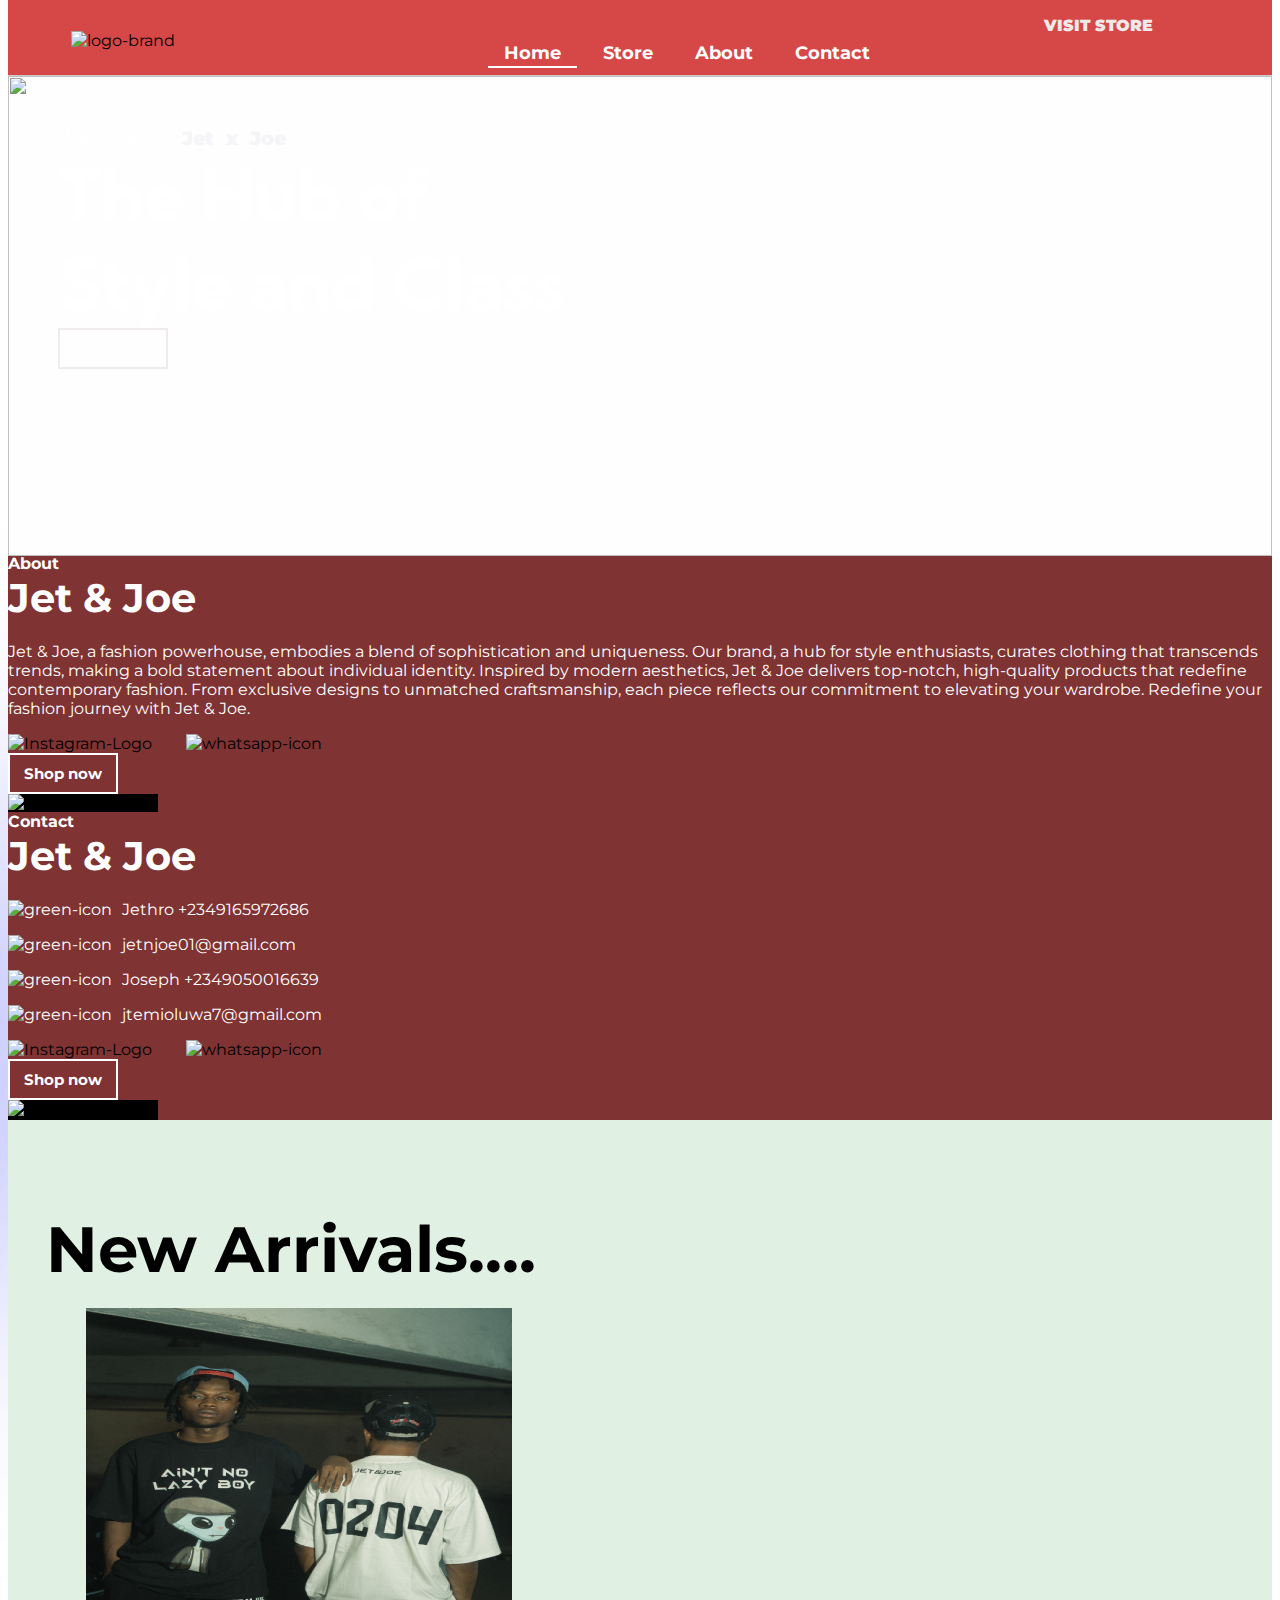
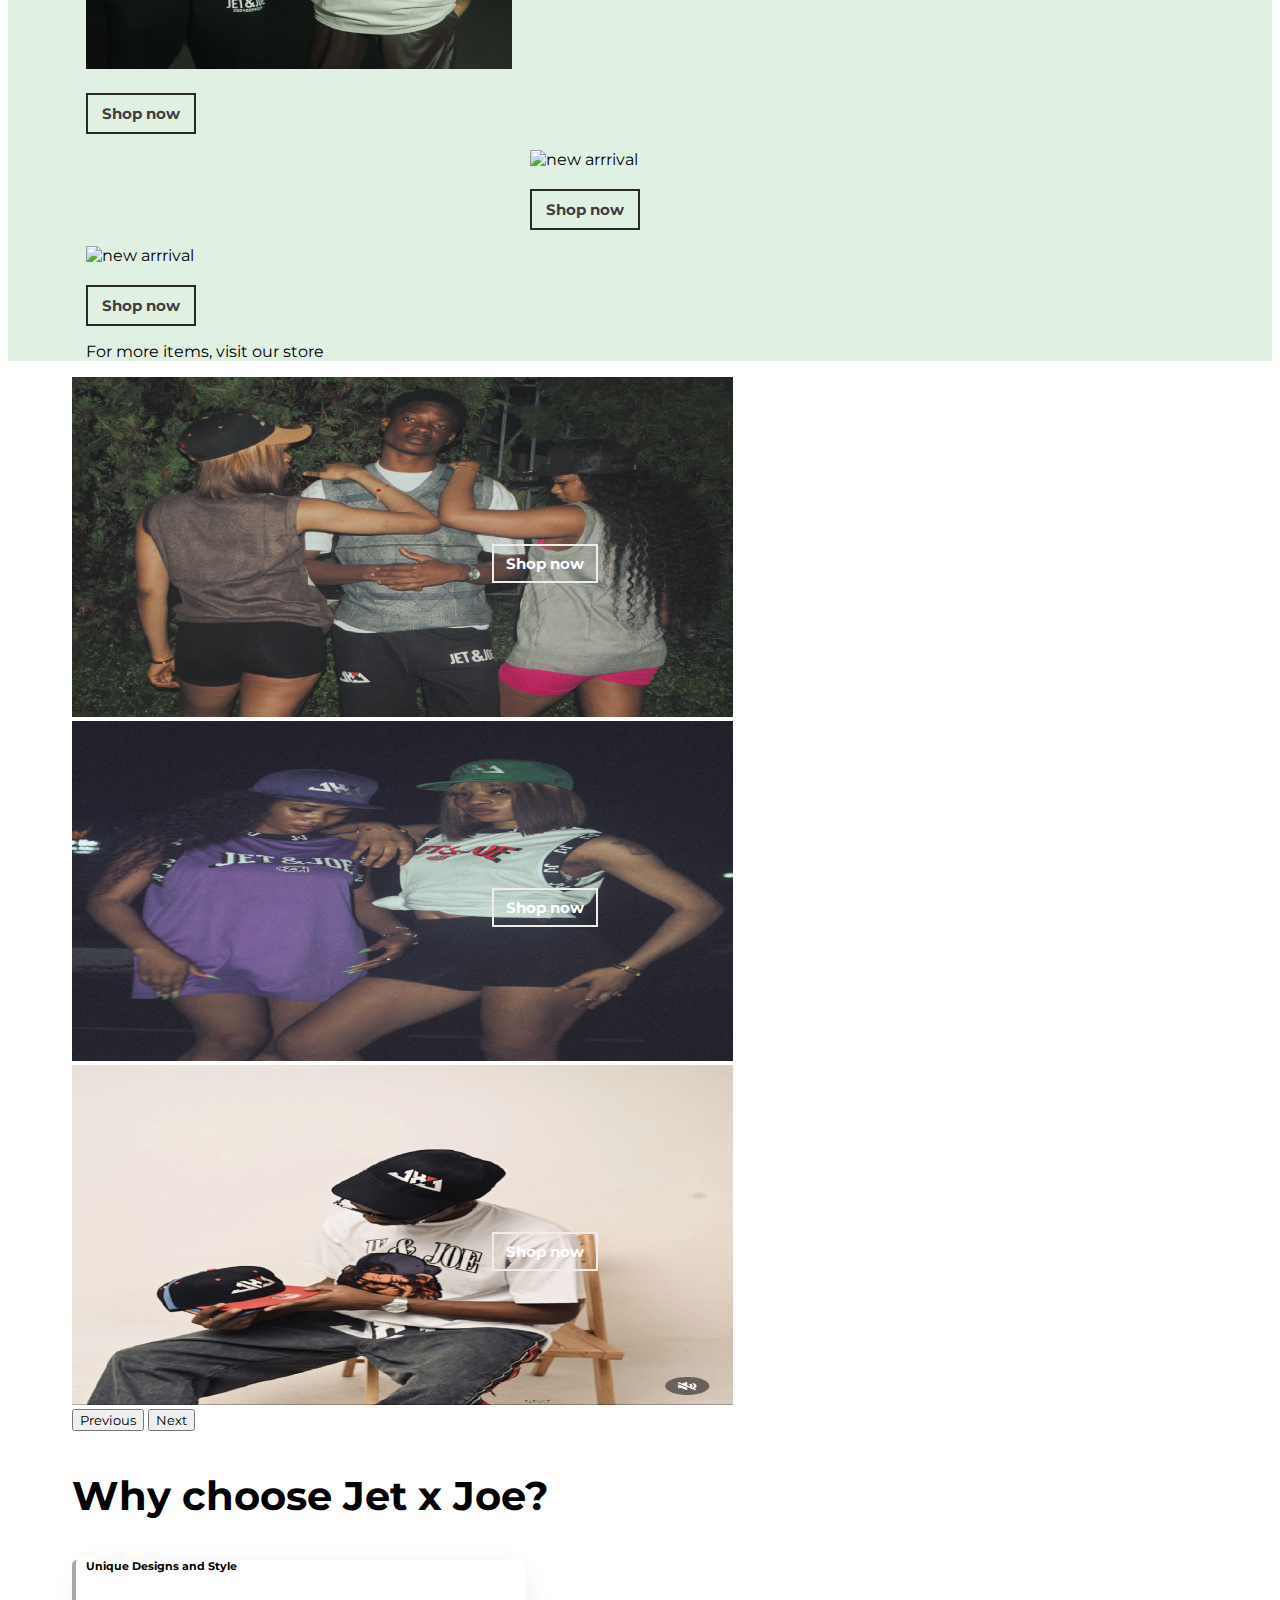
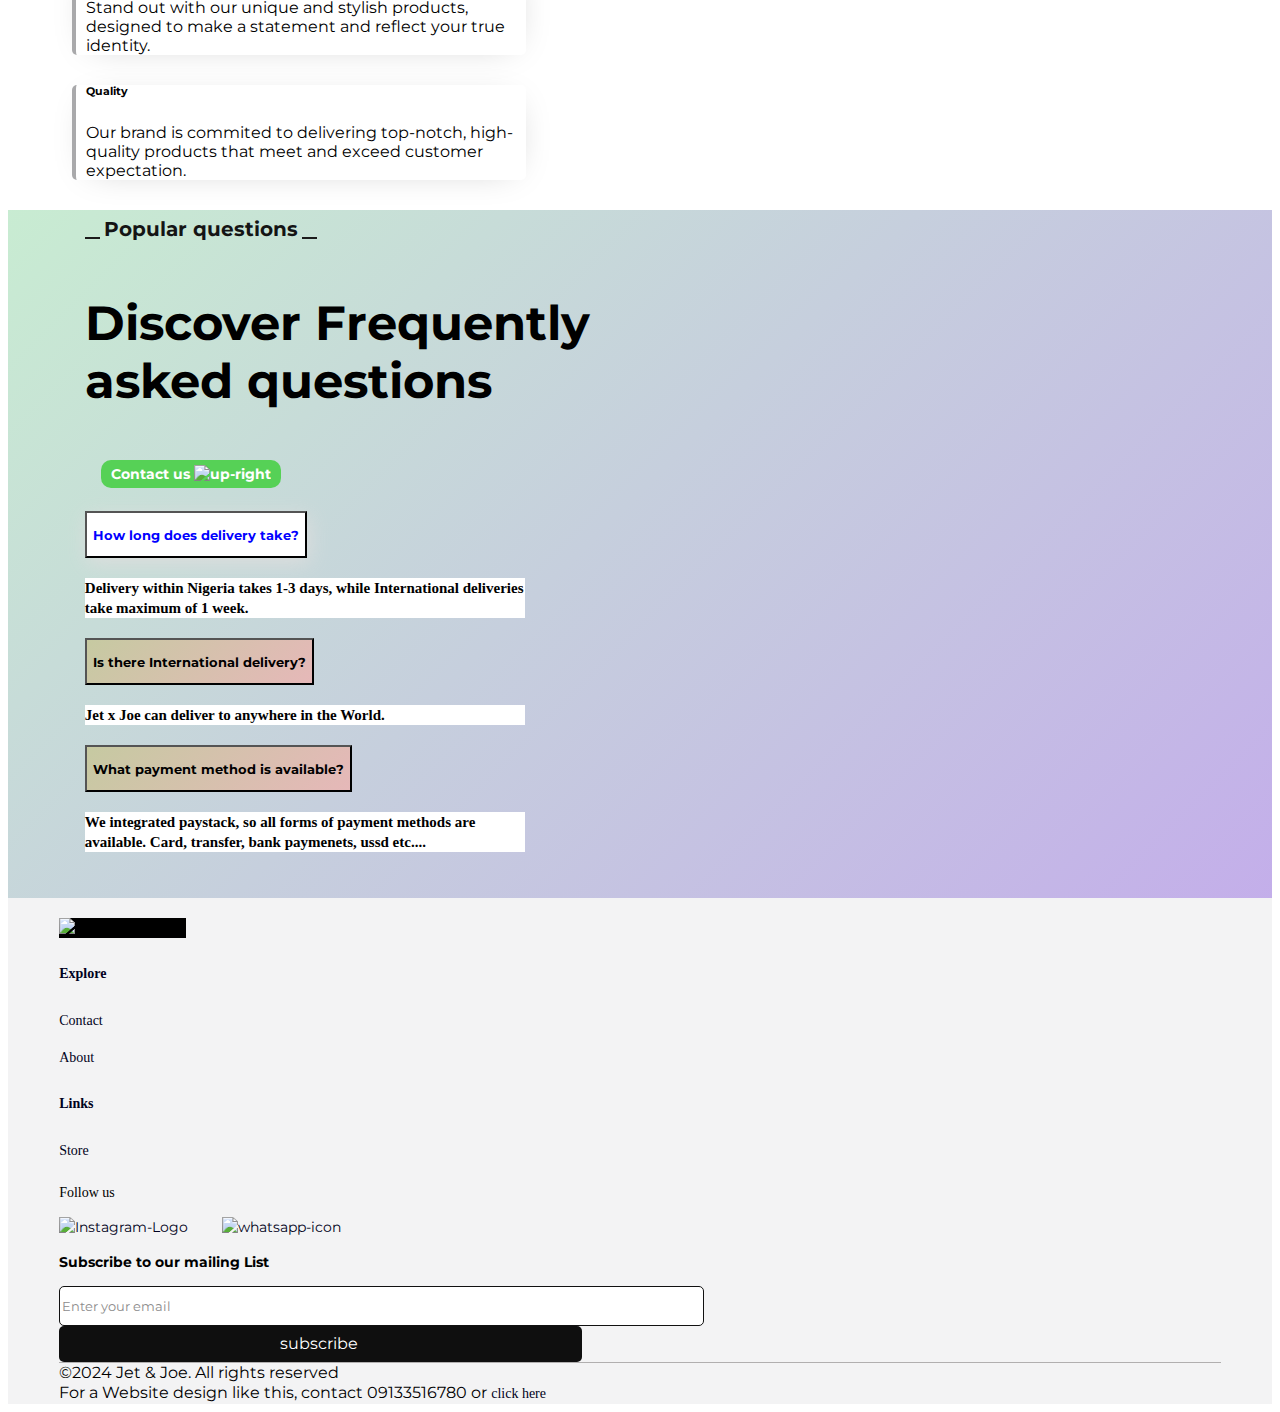
==== index.html @ ef6fa426 "hidden start" ====
<!DOCTYPE html>
<html lang="en">
  <head>
    <meta charset="UTF-8" />
    <meta http-equiv="X-UA-Compatible" content="IE=edge" />
    <meta name="viewport" content="width=device-width, initial-scale=1.0" />
    <title>Jet&Joe</title>
    <link rel="stylesheet" type="text/css" media="screen" href="style.css" />
    <!-- bootstrap file -->
    <link rel="stylesheet" href="css/bootstrap.min.css" />
    <script
		src="https://code.jquery.com/jquery-3.4.1.js"
		integrity="sha256-WpOohJOqMqqyKL9FccASB9O0KwACQJpFTUBLTYOVvVU="
		crossorigin="anonymous"></script>
<script>
function SubForm (){
    $.ajax({
        url:'https://api.apispreadsheets.com/data/b5EZF81CkKPP0Vdn/',
        type:'post',
        data:$("#subscribeformails").serializeArray(),
       	success: function(){
					alert("Form Data Submitted :)")
				},
				error: function(){
					alert("There was an error :(")
				}
    });
}
</script>
    <style>
      .home-nav{
        border-bottom: 2px solid white;
      }
    </style>
    <link href="https://fonts.googleapis.com/css?family=Montserrat:100,200,300,regular,500,600,700,800,900,100italic,200italic,300italic,italic,500italic,600italic,700italic,800italic,900italic" rel="stylesheet" />
    <link
      href="https://fonts.googleapis.com/css2?family=Kumbh+Sans:wght@700&display=swap"
      rel="stylesheet"
    />
  </head>
  
  
  <body class="mx-auto">
    <!-- <div class="button" id="scrollToTopBtn" onclick="scrollToTop()"><img src="images/top (1).png" alt=""></div> -->
   

    <div class="navigation-small overlay-small-screen">
      <div class="sticky-bar">
      <div class=""><button class="cancel-btn"><img src="images/icon-close.svg" class="cancel-icon"></button></div>

        <div><a class="button" id="home-btn" href="index.html"><span class="small-icons"><img src="images/home.png" alt=""></span> Home</a>
        </div>
      <div>                   <a
        class="button"
        id="store-btn"
        href="store.html"
        ><span class="small-icons"><img src="images/fashion.png" alt=""></span> Store</a
      >   </div>
      <div>                   <a
        class="button"
        id="contact-btn"
      
        class="link-nav"
        data-bs-toggle="offcanvas" data-bs-target="#offcanvasWithBothOptions" 
        aria-controls="offcanvasWithBothOptions"
        ><span class="small-icons"><img src="images/contact-us.png" alt=""></span> Contact</a
      ></div>
      <div>                  <a
        href="#offcanvasExample" 
                  aria-controls="offcanvasExample"  data-bs-toggle="offcanvas"
        class="button"
        id="about-btn"
        
        ><span class="small-icons"><img src="images/information.png" alt=""></span> About</a
      ></div>
      <div class="">
        <a href="store.html"><button class="shop-btn-small">Shop now</button></a>
      </div>
      <div class="logo-jet-box">
       <img src="images/logo-jet.png" width="150px"> 
      </div>
     </div>
      


    </div>
    <!--Navbar-->
    <section class="A">
      <nav>
        <div class="nav-container">
          <div class="nav-box">
            <div class="nav-logo">
              <img src="images/logo-jet-nav.png" alt="logo-brand" class="logo-jet-nav">
            </div>
            <div class="nav-collapse">
              <img src="images/menu-button-of-three-horizontal-lines (1).png" alt="logo-brand" class=" button nav-collapse" />
            </div>
            <div class="navigations">
              <!-- <div class="nav-item1">Collections</div> -->
              <div class="nav-item2">
                <a class="link-nav home-nav" href="index.html">Home</a>
              </div>
              <div class="nav-item3">
                <a class="link-nav  " href="store.html">Store</a>
              </div>
              <div class="nav-item4">
                <a class="link-nav"  href="#offcanvasExample" 
                  aria-controls="offcanvasExample"  data-bs-toggle="offcanvas">About</a>
                <!-- <button class="about-button ">About</button> -->
              </div>
              <div class="nav-item5">
               <a  class="link-nav"
               data-bs-toggle="offcanvas" data-bs-target="#offcanvasWithBothOptions" 
               aria-controls="offcanvasWithBothOptions">Contact</a>

                <!-- <button class="contact-button ">Contact</button> -->
              </div>
            </div>
           
            <div class="nav-item6">
              <a class="cart-show-hide blinking-text" id="cart-btn" href="store.html">
               VISIT STORE <img src="images/fashion.png" alt="" class="cart-image" />
              </a>
            </div>
           
            <!-- <div class="small-counter hidden-small-counter"></div>
             <div class="cart-background hidden-cart">
    
      <div class="cart-text">Cart <span class="empty-cart-button button"><img src="images/icon-delete.svg" alt=""> </span></div>
      <div class="cart-line"></div>
      <div class="empty-cart empty-cart-hidden"><span class = "empty-text-add">Your cart is empty</span></div>
      <div class="cart-image-text hidden-cart-selection item-1">
        
       
     

    </div> -->
           
          </div>
        </div>
      </nav>
     
      <!-- main content in first section-->
    </section>
    <section class="BG">
      <img src="images/jet-BG-2 (1).jpg" class="back-img" />
      <section class="main-page">
        <div class="welcome-adress container-fluid">
          <div class="greet mb-0 pb-1 mt-5 pt-3">
            Welcome to <span class="joe-text">Jet x Joe</span>
          </div>
          <div class="brand-detail mb-1">The Hub of</div>
          <div class="brand-detail-2">Style and Class</div>
          <div class="shop-btn-box mt-3">
            <a href="store.html"> <button class="shop-btn">Shop now</button> </a>
          </div>
        </div>
      </section>
    </section>
    <section class="absolute-canvas">
     
      <div
        class="offcanvas offcanvas-start"
        data-bs-scroll="true"
        tabindex="-1"
        id="offcanvasExample"
        aria-labelledby="offcanvasExampleLabel"
      >
       <div class="canva-body2">
        <div class="offcanvas-header">
          <div class="offcanvas-title" id="offcanvasExampleLabel"> <span class="about-about">About</span> <br> <span class="j-j-bold">Jet & Joe</span></div>
          <div       
            class="button-close-about"     
            data-bs-dismiss="offcanvas"
            aria-label="Close"
          ><img  src="images/close.png" alt=""></div>
        </div>
        <div class="offcanvas-body">
          <div>
            <p>
              Jet & Joe, a fashion powerhouse, embodies a 
              blend of sophistication and uniqueness. 
              Our brand, a hub for style enthusiasts, 
              
              curates clothing that transcends trends, 
              
              making a bold statement about individual identity. Inspired by modern 
              aesthetics, Jet & Joe delivers top-notch, high-quality products that redefine contemporary fashion. From exclusive designs to unmatched craftsmanship, each piece reflects our commitment to elevating your wardrobe. Redefine your fashion journey with Jet & Joe.</p>
              <div class="social-logo mb-3">
                <a href="https://www.instagram.com/jetandjoe?igsh=MTlkdDYyYWZyZzFiYQ==" class="button">
                  <img
                    src="images/Instagram.png"
                    class="social-logo1"
                    alt="Instagram-Logo"
                  />
                </a>
                <a href="https://wa.me/message/ZTMRCGOFCWBMM1" class="button">
                  <img
                    src="images/whatsapp.png"
                    width="24px"
                    alt="whatsapp-icon"
                  />
                </a>
              </div>
              <div class="mb-5">
                <a href="store.html"><button class="shop-btn-small-offcanva">Shop now</button> </a>
              </div>
              <div class="logo-jet-box">
                <img src="images/logo-jet.png" width="150px">
          
                
               </div>
            <div>
         
              
             </div>
          
        </div>
       </div>
      </div>
    </section>
    <section class="second-canva">
      <div class="offcanvas offcanvas-start" data-bs-scroll="true" tabindex="-1" id="offcanvasWithBothOptions" aria-labelledby="offcanvasWithBothOptionsLabel">
        <div class="canva-body2">
          <div class="offcanvas-header">
            <div class="offcanvas-title" id="offcanvasExampleLabel"> <span class="about-about">Contact</span> <br> <span class="j-j-bold">Jet & Joe</span></div>

            <div class="button-close-about" data-bs-dismiss="offcanvas" aria-label="Close"><img  src="images/close.png" alt=""></div>
          </div>
          <div class="offcanvas-body">
            <div>
              <div>
         
                <p><span class="green-icon"><img src="images/phone-call.png
                 " width="20px" height="18px" alt="green-icon" class=""></span>Jethro +2349165972686</p>
                 <p><span class="green-icon"><img src="images/gmail.png" width="20px" height="18px" alt="green-icon" class=""></span>jetnjoe01@gmail.com</p>
               </div>
               <div>
            
                 <p><span class="green-icon"><img src="images/phone-call.png
                  " width="20px" height="18px" alt="green-icon" class=""></span>Joseph +2349050016639<link href="https://fonts.googleapis.com/css?family=Montserrat+Subrayada:regular,700" rel="stylesheet" /><link href="https://fonts.googleapis.com/css?family=Montserrat+Subrayada:regular,700" rel="stylesheet" /><link href="https://fonts.googleapis.com/css?family=Montserrat+Subrayada:regular,700" rel="stylesheet" /></p>
                  <p><span class="green-icon"><img src="images/gmail.png" width="20px" height="18px" alt="green-icon" class=""></span>jtemioluwa7@gmail.com</p>
                </div>
             
           </div>
                <div class="social-logo mb-3">
                  <a href="https://www.instagram.com/jetandjoe?igsh=MTlkdDYyYWZyZzFiYQ==" class="button">
                    <img
                      src="images/Instagram.png"
                      class="social-logo1"
                      alt="Instagram-Logo"
                    />
                  </a>
                  <a href="https://wa.me/message/ZTMRCGOFCWBMM1" class="button">
                    <img
                      src="images/whatsapp.png"
                      width="24px"
                      alt="whatsapp-icon"
                    />
                  </a>
                </div>
                <div class="mb-5">
                 <a href="store.html"> <button class="shop-btn-small-offcanva">Shop now</button></a>
                </div>
                <div class="logo-jet-box">
                  <img src="images/logo-jet.png" width="150px">
            
                  
                 </div>
              <div>
           
                
               </div>
            
          </div>
          </div>
        </div>
      </div>
    </section>
    
    
    <!-- content on the services of the brand-->
    <section class="C">
      <div class="container-fluid">
        <div class="row">
          
         
          <div class="col-md-12 text-start gy-2">
            <h3 class="gap">New Arrivals....</h3>
          </div>
          <div class="new-arrivals">
            <figure class="suites">
              <div class="row gy-2">
                <div class="col-md-4 col-sm-6 col-12">
                 
                 <span class="imgwrap">
                    <a href="#">
                      <img class="rooms img-fluid" src="images/DSC_0499 (1).png" alt="new arrrival">
                    </a>
                      <br>
                    <p class="shirt-name text-center">
                         <!-- Alien Invasion -->
                     <!-- <br> -->
                     <span class="state">
                      <div class="text-center">
                        <a href="store.html"><button class="shop-btn-small">Shop now</button></a>
                      </div>
                     </span> 
                    </p>
                  </span>
                </div>
                <div class="col-md-4 col-sm-6 col-12 mx-auto">
                  
                  <div class="new-box">
                   <div class="wrapper">
                    <span class="imgwrap">          
                      <a href="store.html">
                        <img class="rooms img-fluid" src="images/DSC_0475.png" alt="new arrrival">
                      </a>
                        <br>
                      <p class="shirt-name text-center">
                        
                          <!-- Jungle King Print -->
                        
                       <!-- <br> -->
                       <span class="state">
                        <div class="text-center">
                          <a href="store.html"><button class="shop-btn-small">Shop now</button></a>
                        </div>
                       </span>
                     </p>
                    </span>
                   </div>
                  </div>
                </div>
               <div class="col-md-4 col-sm-6 col-12">
                 
                  <span class="imgwrap">
                    <a href="#">
                      <img class="rooms img-fluid" src="images/DSC_0435.png" alt="new arrrival">
                    </a>
                      <br>
                    <p class="shirt-name text-center">
                      
                        <!-- Made In IB -->
                      
                        <!-- <br> -->
                        <span class="state">
                          <div class="text-center">
                            <a href="store.html"><button class="shop-btn-small">Shop now</button></a>
                          </div>
                         </span>
                    </p>    
                  </span>
                </div>
                <div class="col-md-12 text-center">For more items, visit our <a href="">store</a></div>
                <div class="blur"><span class=blur4></span></div>
               
             
            </figure>
            
          </div>
          
        
        </div>
      </div>

    </section>

    <!-- content on reasons to choose buisness-->
    <section class="D">
      <div class="container-fluid">
        <div class="row pt-5">
          <div class="col-md-6 col-lg-6 text-center">
            <div
              id="carouselExampleAutoplaying"
              class="carousel slide"
              data-bs-ride="carousel"
            >
              <div class="carousel-inner">
                <div class="carousel-item active">
                  <img
                    src="images/IMG_0036.png"
                    class="slide-preview d-block w-100"
                    alt="..."
                  />
                  <a href="store.html"> <button class="overlay-shop-btn">Shop now</button> </a>
                </div>
                <div class="carousel-item">
                  <img
                    src="images//IMG_0018.png"
                    class="slide-preview d-block w-100"
                    alt="..."
                  />
                  <a href="store.html"> <button class="overlay-shop-btn">Shop now</button> </a>
                </div>
                <div class="carousel-item">
                  <img
                    src="images//IMG_1039 (2).png"
                    class="slide-preview d-block w-100"
                    alt="..."
                  />
                  <a href="store.html"> <button class="overlay-shop-btn">Shop now</button> </a>
                </div>
              </div>
              <button
                class="carousel-control-prev"
                type="button"
                data-bs-target="#carouselExampleAutoplaying"
                data-bs-slide="prev"
              >
                <span
                  class="carousel-control-prev-icon"
                  aria-hidden="true"
                ></span>
                <span class="visually-hidden">Previous</span>
              </button>
              <button
                class="carousel-control-next"
                type="button"
                data-bs-target="#carouselExampleAutoplaying"
                data-bs-slide="next"
              >
                <span
                  class="carousel-control-next-icon"
                  aria-hidden="true"
                ></span>
                <span class="visually-hidden">Next</span>
              </button>
            </div>
          </div>
          <div class="col-md-6 col-lg-6 align-self-center">
      
            <div class="whyy">
              <h3 class="why-choose">Why choose Jet x Joe?</h3>
            </div>
            <div class="experienced">
              <h6 class="ex">Unique Designs and Style</h6>
              <div class="dev-details">
                Stand out with our unique and stylish products, designed to make
                a statement and reflect your true identity.
              </div>
            </div>
            <div class="experienced">
              <h6 class="ex">Quality</h6>
              <div class="dev-details">
                Our brand is commited to delivering top-notch, high-quality
                products that meet and exceed customer expectation.
              </div>
            </div>
          </div>
        </div>
      </div>
    </section>
    <!-- popular questions and Sub-content for section E-->
    <section class="E">
      <div class="container-fluid">
        <div class="row mt-5 pt-2">
          <div class="col-md-6 text-center">
            <div class="">
              <span class="line2"></span>
              <h5 class="spec">Popular questions</h5>
              <span class="line2"></span>
            </div>
            <div class="">
              <h3 class="discover">
                Discover Frequently <br />asked questions
              </h3>
            </div>
            <div class="">
             <a href=""

               class="link-nav"
               data-bs-toggle="offcanvas" data-bs-target="#offcanvasWithBothOptions" 
              aria-controls="offcanvasWithBothOptions">
              <button type="button" class="contact-btn">
                Contact us
                <img
                src="images/arrow-narrow-up-right.png"
                alt="up-right"
                class="up-right-png"
                />
              </button>
            </a>
            </div>
          </div>
          <!--  acccordions-->
          <div class="col-md-6 col-sm-12 pt-4">
            <div class="accordion accordion-flush" id="accordionFlushExample">
              <div class="accordion-item border-bottom-0">
                <h2 class="accordion-header" id="flush-headingOne">
                  <button
                    class="accordion-button show rounded"
                    type="button"
                    data-bs-toggle="collapse"
                    data-bs-target="#flush-collapseOne"
                    aria-expanded="false"
                    aria-controls="flush-collapseOne"
                  >
                    How long does delivery take?
                  </button>
                </h2>
                <div
                  id="flush-collapseOne"
                  class="accordion-collapse collapse show"
                  aria-labelledby="flush-headingOne"
                  data-bs-parent="#accordionFlushExample"
                >
                  <div class="accordion-body">
                    Delivery within Nigeria takes 1-3 days, while International
                    deliveries take maximum of 1 week.
                  </div>
                </div>
              </div>
              <div class="accordion-item border-bottom-0">
                <h2 class="accordion-header" id="flush-headingTwo">
                  <button
                    class="accordion-button collapsed rounded"
                    type="button"
                    data-bs-toggle="collapse"
                    data-bs-target="#flush-collapseTwo"
                    aria-expanded="false"
                    aria-controls="flush-collapseTwo"
                  >
                    Is there International delivery?
                  </button>
                </h2>
                <div
                  id="flush-collapseTwo"
                  class="accordion-collapse collapse"
                  aria-labelledby="flush-headingTwo"
                  data-bs-parent="#accordionFlushExample"
                >
                  <div class="accordion-body">
                    Jet x Joe can deliver to anywhere in the World.
                  </div>
                </div>
              </div>
              <div class="accordion-item border-bottom-0">
                <h2 class="accordion-header" id="flush-headingThree">
                  <button
                    class="accordion-button collapsed rounded"
                    type="button"
                    data-bs-toggle="collapse"
                    data-bs-target="#flush-collapseThree"
                    aria-expanded="false"
                    aria-controls="flush-collapseThree"
                  >
                    What payment method is available?
                  </button>
                </h2>
                <div
                  id="flush-collapseThree"
                  class="accordion-collapse collapse"
                  aria-labelledby="flush-headingThree"
                  data-bs-parent="#accordionFlushExample"
                >
                  <div class="accordion-body">
                    We integrated paystack, so all forms of payment methods are available. Card, transfer, bank paymenets, ussd etc....
                  </div>
                </div>
              </div>
       
            </div>
          </div>
        </div>
      </div>
    </section>
  
    <footer>
      <div class="container-fluid">
        <div class="mud row pt-5">
          <div class="col-md-3 col-sm-4 col-4 align-self-start">
            <img
              src="images/logo-jet.png"
              alt="companylogo"
              class="jet-logo-footer"
            />
          </div>
          <div class="col-md-3 col-sm-3 col-3">
            <p>
              <a class="explore" href="#">Explore</a>
            </p>
            <p>
              <a href="">Contact</a>
            </p>
            <p>
              <a   href="#offcanvasExample" aria-controls="offcanvasExample" data-bs-toggle="offcanvas" >About</a>
            </p>
            <!-- href="#offcanvasExample" 
            aria-controls="offcanvasExample"  data-bs-toggle="offcanvas"
  class="button"
  id="about-btn" -->
           
          </div>
          <div class="mud2 col-md-2 col-sm-3 col-3">
            <p>
              <a class="explore" href="#">Links</a>
            </p>
            <p>
              <a href="store.html">Store</a>
            </p>
          
          </div>
          <div class="col-md-4">
            <p class="follow-us">Follow us</p>
            <div class="social-logo mb-5">
              <a href="https://www.instagram.com/jetandjoe?igsh=MTlkdDYyYWZyZzFiYQ==" class="button">
                <img
                  src="images/Instagram.png"
                  class="social-logo1"
                  alt="Instagram-Logo"
                />
              </a>
              <a href="https://wa.me/message/ZTMRCGOFCWBMM1" class="button">
                <img
                  src="images/whatsapp.png"
                  width="24px"
                  alt="whatsapp-icon"
                />
              </a>
            </div>
            <div class="subscribe form">
              <p class="sub-news">Subscribe to our mailing List</p>
              <form id="subscribeformails">
                <div class="input-group">
                  <input
                  name="subscriber-mail"
                    type="email"
                    class="email-for-deals"
                    id="enter-email"
                    placeholder="Enter your email"
                  />
                </div>
              </form>
              <button  class="subscription-button mt-2" onclick="SubForm()">
                subscribe
              </button>
            </div>
          </div>
          <div class="col-md-12 text-center mt-5">
            <div class="copyright py-3">
              &copy;2024 Jet & Joe. All rights reserved <br>
              For a Website design like this, contact 09133516780 or <a href="https://wa.me/message/QYELHNXF2RFDA1">click here</a>
            </div>
          </div>
        </div>
      </div>
    </footer>
    <script src="main.js"></script>
    <script src="js/bootstrap.bundle.min.js"></script>
  </body>
</html>
---- style.css ----
@import url("https://fonts.googleapis.com/css2?family=Rubik&display=swap");
@import url(https://fonts.googleapis.com/css?family=Montserrat:100,200,300,regular,500,600,700,800,900,100italic,200italic,300italic,italic,500italic,600italic,700italic,800italic,900italic);

*{
    font-family: 'montserrat';
}
body{
    
    position: relative;
    max-width: 1800px;
    height: auto;
    overflow-x: hidden;
    background-color: rgb(255, 255, 255);
    margin-top: 0px;
    /* margin-left: auto; */
    /* margin-right: auto; */
    /* justify-content: center; */
}
header{
    /* margin-bottom: 20px; */
    /* z-index: 1000; */
    
}
.logo-jet-nav{
    height: 30px;
}
header.two{
    margin-bottom: 20px;
    z-index: 1000;
    
}

.navbar-toggler-icon {
   display: none;
}
.navbar-toggler{
    background-image: none;
    margin-right: 20px;
    outline: none!important;
}

.jet-logo-footer{
    width: 100px;
    background-color: black;
    margin-top: 20px;
}

section.A{
    height: auto;
    position: sticky;
    top: 0px;
   z-index: 1000;
   padding-top: 5px;
   background-color: rgb(214, 72, 72);
   /* background-image: url(images/jet-BG-top.jpg); */
   background-size: cover;
   background-position: 1px;
   background-repeat: no-repeat;
}
.back-img{
    position: absolute;
    height: 480px;
    width: 100%;
}
section.BG{
    position: relative;
    width: 100%;
    height: 480px;
    background-color: rgb(255, 254, 254);
z-index: 1;
}
/* .main-header{
    background-color: red;
    width: 20px;
    height: 20px;
    z-index: 1000000;
} */
.main-page{
position: absolute;
    background-color: transparent;
    width: 100%;
    /* height: 20px; */
    z-index: 1000000;
    padding-left: 50px;
    padding-top: 50px;

    /* padding-left: 12vw; */
    /* padding-right: 8vw; */
    /* background-image: ; */
  
  /* background-color: rgb(19, 18, 18) */
}
.greet{
    font-weight: bold;
    font-size: 1.2rem;
    font-family: 'Kumbh Sans', sans-serif;
    color: white;
    word-spacing: 6px;
}
.brand-detail-2,.brand-detail{
    font-weight: bolder;
    font-size:4.5rem;
    font-family: 'Kumbh Sans', sans-serif;
    color: white;


}
.joe-text{
    color: #f5f5f8;
    font-weight: bolder;
}
.carousel-item{
    position: relative;
}
.carousel-inner{
    border-radius: 10px;

}
.shop-btn-small{
    padding: 9px 14px;
    font-size: 15px;
    font-weight: bold;
    border: 2px solid rgb(43, 42, 42);
    color: rgb(63, 61, 61);
    background-color: transparent ;
    transition: 0.5s ease-in-out;


}
:hover.shop-btn-small{
    padding: 9px 14px;
    font-size: 15px;
    font-weight: bold;
    border: 2px solid rgb(43, 42, 42);
    color: rgb(255, 255, 255);
    background-color: rgb(22, 22, 22) ;
    transition: 0.5s ease-in-out;


}
.shop-btn-small-offcanva{
    padding: 9px 14px;
    font-size: 15px;
    font-weight: bold;
    border: 2px solid rgb(255, 253, 253);
    color: rgb(255, 254, 254);
    background-color: transparent ;
    transition: 0.5s ease-in-out;


}
:hover.shop-btn-small-offcanva{
    padding: 9px 14px;
    font-size: 15px;
    font-weight: bold;
    border: 2px solid rgb(255, 253, 253);
    color: rgb(15, 15, 15);
    background-color: white ;
    transition: 0.5s ease-in-out;


}
.shop-btn{
    padding: 9px 14px;
    font-size: 15px;
    font-weight: bold;
    border: 2px solid rgb(241, 236, 236);
    color: white;
    background-color: transparent ;
    transition: 0.5s ease-in-out;


}
.shop-btn:hover{
    padding: 9px 14px;
    font-size: 15px;
    font-weight: bold;
    border: 2px solid rgb(241, 236, 236);
    color: rgb(53, 55, 206);
    background-color:white ;
    transition: 0.3s ease-in;

}
/* .main-header{
    opacity: 0.9;

} */
.blur1{
/* Ellipse 1 */

position: absolute;
width: 465px;
height: 400px;
left: -166px;
top: 60px;

background: rgba(64, 70, 255, 0.35);
filter: blur(150px);
z-index: -10;

}
.blur2{
    /* Ellipse 2 */

position: absolute;
width: 305px;
height: 465px;
right: 20px;
top: -45px;

background: rgba(64, 70, 255, 0.35);
filter: blur(150px);
z-index: -10;
}
.blur4{
    /* Ellipse 1 */
    
    position: absolute;
    width: 465px;
    height: 400px;
    left: -166px;
    top:855px ;
    background: rgba(64, 70, 255, 0.35);
    filter: blur(150px);
    z-index: -10;
    
    }
    .blur3{
        /* Ellipse 1 */
        
        position: absolute;
        width: 465px;
        height: 400px;
        left: -166px;
        top:655px ;
        background: rgba(64, 70, 255, 0.35);
        filter: blur(150px);
        z-index: -10;
    }    
    .blur5{
        /* Ellipse 1 */
        
        position: absolute;
        width: 465px;
        height: 400px;
        left: -166px;
        top:1500px ;
        background: rgba(64, 70, 255, 0.35);
        filter: blur(150px);
        z-index: -10;
        
        }

    




.navbar-brand{
    padding-left: 30px;
}
.navbar-toggler-icon-box{
    background-color: transparent;
    border: none;
}
.navigation-small{
    display: none;
    position: absolute;
    width: 200px;
    height: 100%;
    background-color: rgb(168, 35, 35);
    z-index: 1000000;
    padding-left: 20px;
    transition:  0.1s;

    /* transition: 10s ease */
}
.contact-btn{
    background-color: rgb(86, 209, 86);
    padding: 5px 10px;
    color: white;
    border: transparent;
    border-radius: 10px;
    font-size: 14px;
    font-weight: bold;
}
.sticky-bar div{
    margin-top: 15px;

}
.logo-jet-box{
    background-color: black;
width: 150px;
}
.cancel-btn{
    background-color: transparent;
    border: none;
}
.sticky-bar{
    position: sticky;
    top: 20px;
    /* z-index: 100000;
    height: 100%;
    width: 200px;
    background-color: rgb(255, 251, 251); */

  }
  .sticky-cart{
    position: sticky;
    top: 50px;
    background-color: red;
    /* height: 30%; */
    /* z-index: 100000;
    height: 100%;
    width: 200px;
    background-color: rgb(255, 251, 251); */

  }

.navbar-toggler{
    /* background-color: transparent; */
    /* border: 2px solid white; */
    color: white;
}
.navbar{
  
    background-color:rgb(194, 193, 193);
    background-image: url('images/jet-BG-top.jpg'); /* Replace with the path to your image */
    background-size:cover; /* Adjusts the size to cover the entire container */
    background-position:1px; /* Centers the background image */
    background-repeat: no-repeat;
    /* padding-top: 20px; */
    /* padding-left: 8vw; */
    /* padding-right: 8vw; */
    /* box-shadow: 3px 4px 36px -17px rgba(0, 0, 0, 0.25); */
    /* border-radius: 70px; */
    z-index: 1000;
}
.nav-item{
    padding-right: 40px;
    margin-left: 10px;
    

}

.navbar-nav a.nav1 {
    color: rgb(255, 255, 255);
    font-weight:500;
    font-size:large;
}
.navbar-nav a{
    color: rgb(255, 255, 255);
    font-weight:500;
    font-size:large;
    border-bottom: 2px solid transparent;
    
}
#home-btn,#store-btn,#about-btn,#contact-btn{
    /* color: rgb(255, 255, 255);
    font-weight:500;
    font-size:large; */
    border-bottom: 2px solid transparent;
    color: white;
    transition: 0.5s ease;
    

}
#home-btn:hover,#store-btn:hover,#about-btn:hover,#contact-btn:hover{
    /* color: rgb(255, 255, 255);
    font-weight:500;
    font-size:large; */
    border-bottom: 2px solid white;
    color: white;
    transition: 0.5 ease;
    

}
.offcanvas-header{
    margin-bottom: -15px !important;
    margin-top: -2px !important;

}
.no-blue{
    text-decoration: none !important;
}


.collapses{
}

.cart-naira-box{
    display: flex;
}
.cart-show-hide{
    background-color: transparent;
    border: none;
}
.naira-box{
    margin-right: 20px;
}
.cost-total{
    font-weight: bolder;
    font-size: 22px;
    color: white;
    /* margin-top: 5px; */
    position: relative;
    top: 4px;
}
.illustration{
    z-index: 999;
}


.talk{   
    color: white;
    background-color: #4046FF;
    border-radius: 5px;
    font-size: small;
    font-weight: 600;
    border: none;
    padding: 8px 17px ;
    font-family:Arial, Helvetica, sans-serif;
    transition: 0.5s ease-in-out;
    margin-right: 25px;
}
.talk:hover{
    background-color: rgb(53, 53, 163);
    transition: 0.3s ease-in-out;
}
.mad{
    max-width: 546px;
}
.sevice-btn{
    display: inline;
}
.about-the-buisness{   
    color: white;
    background-color: #0d6efd; 
    font-weight: 400;
    font-family:Arial, Helvetica, sans-serif;
    transition: 0.5s ease-in-out;
    border: 1px solid #0d6efd;;
    height: 41px;
    border-radius: 4px;
    padding: 10px;
    font-size: 14px;
}


.about-the-buisness:hover{
    background-color: #0d6efd;
    transition: 0.3s ease-in-out;
    color: white;
    border: 2px solid #0d6efd;
    padding: 10px;

}


.about-the-buisness2{   
    color: #252525;
    background-color: rgb(251, 251, 255);
    border-radius: 5px;
    font-size: 14px;
    font-weight: 400;
    font-family:Arial, Helvetica, sans-serif;
    transition: 0.5s ease-in-out;
    padding: 10px;
    height: 41px;
    border: 1px solid #4A4A4A;  
}
.about-the-buisness2:hover{
    background-color: #0d6efd;
    transition: 0.3s ease-in-out;
    color: white;
    border: 1px solid #0d6efd;
}
.green-icon{
    margin-right: 10px;
}

/* review page*/
.main-about-service{
    margin-bottom: 100px;
}




/*about us page*/

.small-icons{
    position: relative;
    bottom: 2px;
}
section.team-members{
    margin-left: 5vw;
    margin-right: 5vw;
    margin-bottom: 5vw;
}

.figure-caption{
   background-color:#EEEFFF;
   
   
   border-radius: 0px 0px 8px 8px;
}
.figure-img{
    width: 80%;
}
.center-arrival{
    height: 280px;
    width: 100%;
    /* width: 300px; */
}
.counter-value{
    margin: 0px 10px;
    padding-top: 5px;
}
.price-add-to-cart{
    display: flex;
    justify-content: space-evenly
}
.minus-plus-background{
    display: flex;
    background-color: hsl(223, 64%, 98%);
    height: 35px;
    border-radius: 10px;
    justify-content: center;

}
@keyframes blink {
    0% { color: red; }
    25% { color: blue; }
    50% { color: green; }
    75% { color: orange; }
    100% { color: purple; }
  }

  .blinking-text {
    animation: blink 2s infinite;
  }


p.shirt-name{
    position: relative;
    top: 10px;
    font-weight: bold;
    font-size: 20px;
    color: rgb(24, 23, 23);
}
.minus-mark,.add-mark{
    width: 2rem;
    padding: 3px 0px;
    background-color: transparent;
    border: none;
}
.counter-num{
    margin: 0px 10px;
    padding-top: 5px;
    color: black;
    font-size: medium;
}
figcaption.figure-caption{
   color: rgb(0, 0, 0); 
   font-family: Nunito;
   font-size: 20px;
   font-weight: 700;
   line-height: 30px;
   letter-spacing: 0em;
}
.senior-consult{
font-family: Nunito;
font-size: 18px;
font-weight: 500;
line-height: 28px;
letter-spacing: 0em;
text-align: center;
color: #B0B0B0;


}
img.figure-img{
    margin-bottom: 0;
}

section.F{
    height: auto;
    padding-top: 40px;
    padding-left: 8vw;
    padding-right: 8vw;
    
}
/*end of review page*/
/*start of teams page*/

.cart-text{
    /* height: 13px; */
    margin-bottom: 25px;

}
.inner44{
    display: flex;
    margin-top: 10px;
    justify-content: center;
}
.nav-container{
    width: 100%;
}
.nav-box{
    position: relative;
    display: flex;
    width: 100%;
    /* max-width: 1400px; */

    height: 40px;
    /* justify-content: center; */
    align-items: center;
    border-bottom: 1px solid rgb(206, 203, 203);
    padding-bottom: 15px;
    padding-top: 15px;

}
.nav-item6{
    position: absolute;
    left: 82%;
    top: 15%;

}
.nav-item7{
    position: absolute;
    left: 93%;
    top: 13%;


}
.nav-item77{
    position: absolute;
    left: 92%;
    top: 15%;


}
.price-total-show{
    position: relative;
    top: 3px;
}
.navigations{
    position: absolute;
    display: flex;
    left: 18%;
    bottom: 10%;
    margin-left: 20%;
    /* padding-bottom: 10px; */
}
.navigations div {
    color: rgb(53, 52, 51);
    margin-right: 10px;
    font-weight: bold;
    cursor: pointer;
}
.nav-logo{
    position: absolute;
    left: 5%;

}
.item-1{
    display: none;
}
.item-2{
    display: none;
}
.item-3{
    display: none;
}
.cart-background{
    display: none;
}
.cart-background{
    position: absolute;
    width: 350px;
    /* min-height: 10rem; */
    /* height:fit-content; */
    /* height: 100%; */

    top: 40px;
    right: 0%;
    background-color: rgb(250, 245, 245);
    box-shadow: 2px 5px 20px rgb(184, 182, 182);
    padding: 0.4rem 0rem 0rem 0.4rem;
    z-index: 5;

}
.cart-show-hide{
    background: transparent;
    border: none;
    color: rgb(240, 233, 233);
    font-weight: 900;
}
:hover.cart-show-hide{
    color: green;
}


.cart-image-text{
    /* position: relative; */
    display: flex;
    margin-bottom: 10px;

    /* margin-top: 30px; */
    /* width: 100%; */
}
div.inner3 span {
    margin-right: 5px;
    font-size: 13.5px;
    font-weight: bold;
}
.inner1{
    /* position: absolute; */
    width: 25%;
    
    
}
.inner2{
    width: 70%;

    font-size: 14px;
    font-weight: bold;

    /* left: 25%; */
    /* position: absolute; */
}
.empty-cart-hidden{
    display: none;
}
/* .sticky-cart-box{
    position: sticky !important;
    top: 10px;
} */
.inner3{
    /* position: absolute; */
    /* top: 20px; */
    /* left: 25%; */
    /* position: relative; */
    /* right: 2px; */
    /* top: 15px; */
    color: rgb(61, 61, 60);

}
.cart-image-text-women{
    /* position: relative; */
    display: flex;
}
.cart-line{
    position: absolute;
    width: 350px;
    right: 0px;
    top: 35px;
    height: 1px;
    background-color: rgb(206, 203, 203);
}
.hidden-cart{
    /* display: none; */
}
.empty-cart{
    font-size: 12px;
    position: absolute;
    /* top: 50%; */
    /* left: 30%; */
    height: 30px;
    width: 200px;
}
.empty-text-add{
    position: absolute;
    left: 40%;
    z-index: 9;
}

/*end of teams page*/
/*blog page*/
section.brand-rep{
    background-image:url(./images/Group\ 2607353\ \(1\).png);
    background-position: center;
    background-repeat: no-repeat;
    background-size: cover;
    padding-bottom: 70px;
    padding-left: 3vw;
    padding-right: 3vw;
}



section.B{
    padding-left: 1vw;
    margin-top: 4vw;
    background-color: rgb(255, 255, 255);
}
@keyframes blink {
    0% { opacity: 1; }
    50% { opacity: 0; }
    100% { opacity: 1; }
  }

  #IconChangeColor {
    animation: blink 2s infinite; /* Blinking animation with a 1-second duration, repeating infinitely */
  }
span.line2{
    width: 15px;
    height: 2px;
    border-top: 2px solid rgb(27, 27, 27);
    display: inline-block;
    margin-bottom: 0px;
}
.back-image{
    position: absolute;
    width: 40px;
    height: 40px;
    background-color: transparent;
    border: 0px;
}
.imagePointer{
   position: relative;
   right: 10px;
    width: 40px !important;
    height: 30px !important;
}
.note{
    color: rgb(15, 15, 15);
    font-size: 15px;
    margin-bottom: 10px;
}
.note-text{
    margin-bottom: 5px;
}
#foreward{
    right: 0px;
}
.longer{
    width: 328px;
}
.longer::placeholder {
    font-size: 14px; /* Adjust the font size as needed */
    color: #888; /* Adjust the color as needed */
    /* Add any other styling properties you want to customize */
  }
#backward{
    left: 0px;
}
h5{
    display: inline;
    position: relative;
    top: -5px;
    /* color:#4046FF; */
}
h6.ex{
    font-weight: bolder;
}
.delete-btn{
    position: absolute;
    top: 90px;
    right: 100px;
}
.spec{
    
    color:#141414;
    font-size: 20px;
    font-weight: bold;
}
section.C{
    padding-left:3vw ;
    padding-right:3vw;
    padding-top: 2vw;
    background-color: rgb(224, 240, 227);
    /* z-index: 7 !important; */
    
}
.dev-details{
    /* font-family:'Franklin Gothic Medium', 'Arial Narrow', Arial, sans-serif; */

}
h3.gap{
    margin-bottom: 20px;
    font-weight: bold;
    font-size:4rem;
}
h3.why-choose{
    font-size: 40px;
    font-weight: bold;
}
h3.discover{
    font-size: 48px;
    font-weight: bold;
}

h5{
    font-size: small;
}
/* h4.biz-dev{
    color: black;
    font-size: 24px;
    font-weight: bold;
} */
h5.have-to-say{
    font-size: 36px;
    font-weight: bold;
}
a.what-we-do1{
    text-decoration: none;
    color: rgb(138, 137, 137);
    font-weight:bold;
    font-size: 16px;
}
a.what-we-do{
    color:#4046FF;
    font-weight: bolder;
    font-size: 16px;

}
a.in-touch{
    color: #4046FF;
    
}

section.D{
    margin-left:5vw ;
    margin-right:5vw;
    margin-bottom: 2vw;
}
section.E{
    padding-left: 6vw;
    padding-right: 6vw;
    padding-bottom: 2vw;
    padding-top: 1vw;

    position: relative;
    /* bottom:20px; */
    background:linear-gradient(
        135deg,
        rgba(198, 235, 208, 0.96),
        rgba(193, 171, 233, 0.96)
      );

}

.get-in-touch{
    margin-top: 20px;
    font-weight: bold;
    text-decoration: none;
    
}
a.in-touch{
    text-decoration: none;

}
.shop-relative{
    position: relative;
}
.overlay-shop-btn{
    position: absolute;
    padding: 8px 12px;
    font-size: 15px;
    font-weight: bold;
    border: 2px solid rgb(241, 236, 236);
    color: white;
    background-color: transparent ;
    transition: 0.5s ease-in-out;
    left: 37%;
    bottom: 40%;

}

.overlay-shop-btn:hover{
    position: absolute;
    padding: 9px 14px;
    font-size: 15px;
    font-weight: bold;
    border: 2px solid rgb(241, 236, 236);
    color: rgb(53, 55, 206);
    background-color:white ;
    transition: 0.3s ease-in;

}

.experienced{
    border-left:4px solid #a9a9ab;
    padding-left: 10px;
    border-radius: 5px;
    margin-bottom: 30px;
    margin-top: 20px;
    box-shadow: 3px 4px 36px -17px rgba(0, 0, 0, 0.25);
    max-width: 440px;
   
}




section.E{
    margin-top: 0px;
}
.slide-preview{
    height: 340px;

}
/* accordion button*/
button.accordion-button{
    background:linear-gradient(
        135deg,
        rgba(198, 201, 159, 0.96),
        rgba(231, 183, 183, 0.96)
        );
        font-size: small;  
        font-weight: bold;
        color: rgb(0, 0, 0);
        height: 47px;       
        
    }
    
      button.accordion-button:not(.collapsed){
        background: rgb(255, 255, 255);
        color: blue;  
        font-size: small;
        height: 47px;    
        box-shadow: 2px 5px 20px rgb(222, 222, 222);
       
    }
    
    button.accordion-button:not(.collapsed):focus{
        box-shadow: none;
        box-shadow: 2px 5px 20px rgb(222, 222, 225);
    }
    .accordion-header{
        
    }
  
    button.accordion-button:focus{
       box-shadow:0 0 0 ;
       outline: 0;
       border-color: #f5f5f5;
    }
    
    .accordion-collapse{
        background-color: rgb(255, 255, 255);
    }
    .accordion-body{
        font-family: Nunito;
        font-size: 15px;
        font-weight: 600;
        line-height: 20px;
        letter-spacing: 0em;
        text-align: left;
        
    }
    
    .accordion{
        border:none; 
        box-shadow: none;
    }
    .accordion-item{
        border-radius: 10px !important;
        max-width: 440px;
         margin-bottom: 20px;
    }
/*end of accordion*/

.interested-in-scaling{
    background-color:#EEF1FC;



}
.nav-collapse{
    display: none;
    position: absolute;
    left: 5%;
    top: 15%;

}
footer{
    background: #D4D4D847;
    padding-left: 4vw;
    padding-right: 4vw;
    margin-left: auto;
    margin-right: auto;
}
footer2{
    background: #D4D4D847;
    padding-left: 4vw;
    padding-right: 4vw;
    margin-left: auto;
    margin-right: auto;
}
.mud * a{
    color: rgb(44, 44, 44);
    text-decoration: none;
    font-family: 'Times New Roman', Times, serif;
   
    font-size: 14px;
    color: #000120;
}
.mud{
    line-height: 20px;
}
.explore{
    font-weight: 550;
    line-height: 40px;
}
.follow-us{
    padding-top:6px;
    font-size: 14px;
    font-family: 'Times New Roman', Times, serif;
}
.social-logo1{
    padding-right: 30px;
}
.form-control1{
    width: 67%;
    height: 2.5rem;
    border-radius: 5px;
    border: 1px solid rgba(115, 115, 115, 0.858); 
}
.form-control1:focus {
    outline: none !important;
    box-shadow: none;
}
.email-for-deals{
    background-color: rgb(255, 255, 255);
    
    border: 1px solid rgb(17, 17, 17);
   
    border-radius: 5px;
    height: 36px;
    width: 55%;
}
.email-for-deals::placeholder{
    color: rgb(141, 140, 140);
    font-size: small;
}
.subscribe form{

    
  
}
.subscription-button{
    color: white;
    width: 45%;
    background-color:#0f0f0f;
    border-radius: 5px;
    padding: 8px 24px 8px 20px;
    border: none;
    transition: 0.5s ease-in-out;
    height: 36px;
    font-size: 100%;
}

.sub-news{   
    font-size: 14px;
    font-weight: bold;
}
.copyright{
    border-top: 1px solid rgb(177, 175, 175);
}

.navbar-nav a.ser-vice {
    color: blue;
    font-weight:500;
    font-size: small;
    }
.lapa{ 
     width:28px;
     height:28px;
     position:relative;
}
      
 .lapa:after{
        content:"";
        position:absolute;
        border-top:1px solid red;
        width:40px;
        transform: rotate(45deg);
        transform-origin: 0% 0%;
      }
      .fact100{
        font-size: 52px;

      }
      .factlow{
        font-size: 24px;
        font: nunito;
        margin-bottom: 20px;

      }
      /*policy page*/
        .policy-details{
            line-height: 20px;
        }
        .priacy-section{
            padding-left: 5vw;
            padding-right: 5vw;   
            background-color: blue;
            color: white;
                
        }
        .our-privacy-policy{
            padding-left: 5vw;
            padding-right: 5vw;  

        }
        .bullet{margin-right: 10px;

        }
      /*end of policy page*/
 /*contact page*/
 .vec-before3{
    position: absolute;
    
}
.vec-before4{
    position: relative;
    bottom: 25px;
    left: 300px;
}

.contact-img{
    z-index: 100;
  
}
.contact-page{
  
    padding-left: 8vw;
    padding-right: 8vw;
}
.page{
    height: 550px;
}
.free-consultation{


font-size: 1.2em;
font-weight: 500;



}
.form-gap{
    margin-top: 3px;
}
.footer-store{
    background-color: #e9e4e4;
}
label{
    color: #252526;
    font-weight: 500;
}
textarea.form-control {
    resize: none;
  }
  
  
textarea.form-control:focus {
  outline: none;
  box-shadow: none;
  border: 1px solid #D8D8D8
 
} 
.input-group input:focus {
    outline: none;
  }
#Fullname,#Email,#inputState:focus{
    outline: none;
    box-shadow: none;
    border: 1px solid #D8D8D8
}
#inputState{
    background-color: white;
    width: 100%;
    height: 63%;
    border-radius: 5px;
    padding-left:10px ;
    padding-right: 20px;
    outline: none;
    box-shadow: none;
    border: 1px solid #D8D8D8
    
}

select {
    background-color: rgb(255, 255, 255);
    appearance: none;
    -webkit-appearance: none;
    -moz-appearance: none;
    
    background-image: none;
    background-repeat: no-repeat;
    background-position: right 20px bottom 6px;
    padding-left: 10px;  
    padding-right: 5px;  
    color: rgb(0, 0, 0) !important;

  }
  
  /* Style the arrow image */
  select option {
    color: rgb(14, 13, 13);
    background-color: rgb(243, 235, 235);
  }
  
  
  select::-ms-expand {
    display: none;
  }
  select option:focus {
    outline: none !important;
    color: black;
  }
 
  option:hover {
    background-color: rgb(0, 0, 0);
  }
  a {text-decoration: none !important;

  }
  .logo-jet-nav{
    height: 30px;
}
 /*end of contact page*/
 /* import fonts */

/* VARIABLES */
:root {
  --bg-color: #fff;
  --link-color: #000;
  --link-size: 1.1rem;
  --right-side-bg-color: 81, 187, 254;
}

/* General CSS */
/* * {
  padding: 0;
  margin: 0;
  box-sizing: border-box;
  font-family: Rubik;
} */

/* html {
  font-size: 16px;
  overflow-x: hidden;
} */

a {
  text-decoration: none;
  color: #000;
}

/* APP CONTAINER */
.app-container {
  width: 100vw;
  height: 100vh;
}

/* APP BG */
.app-bg {
  position: fixed;
  top: 0;
  left: 0;
  width: 100vw;
  height: 100vh;
  display: flex;
  z-index: -1;
}
.app-bg .left-side {
  background-color: rgb(255, 255, 255);
  width: 75%;
  height: 100%;
}
.app-bg .right-side {
  background-color: rgb(var(--right-side-bg-color));
  width: 25%;
  height: 100%;
}


.shopping-bag .total-items-in-cart {
  margin-left: 10px;
  padding: 5px;
  background-color: rgb(242, 255, 58);
  border-radius: 5px;
}


/* PRODUCTS */
.products-container {
  width: 100%;
  height: 100%;
  display: flex;
  justify-content: space-around;
  align-items: center;
}
.product {
  width: 300px;
  border: 1px solid rgba(var(--right-side-bg-color), 0.4);
  border-radius: 10px;
  padding: 5px;
}
.product img {
  width: 100%;
}
.sortbox{
    display: flex;
    width: fit-content;
    margin: 3px 20px;
    
}
.filterimg{
    position: relative;
    top: 5px;
    margin-right: 5px;
}
.filter-current{
    position: relative;
}
.sort-filter{
    /* visibility:hidden; */
    display: flex;
    position: sticky;
    top: 45px;
    z-index: 200000;
    background-color: white;

}
.dropdown-item:hover{
    background-color: rgb(233, 41, 41) !important;
}
.sortBtn{
 /* outline: none !important; */
 box-shadow: none !important;
    
}
.filterBtn{
    /* outline: none !important; */
    box-shadow: none !important;
       
   }

.dropdown{
    margin-left: 20px;
}
.sort-values{
    /* display: none; */
    position: absolute;
    background-color: rgb(226, 223, 223);
    width: fit-content;
    padding: 9px;
    z-index: 100000;
    /* left: 80px; */
}
.sort-values2{
    display: none;
    position: absolute;
    background-color: rgb(226, 223, 223);
    width: fit-content;
    padding: 9px;
    z-index: 100000;
    right: 2%;
    top: 110%;
}
.sort-current{
    /* display: flex; */
    background-color: white;
    padding: 5px 10px;
    /* margin-left: 10px; */
    border: 1px solid black;
    border-radius: 5px;
    width: fit-content;
}
.filter-current{
    background-color: white;
    padding: 5px 10px;
    /* margin-left: 10px; */
    border: 1px solid black;
    border-radius: 5px;
    width: fit-content;
}




/* products list */
.products-list {
    justify-content: center;
    margin-bottom: 70px;
  /* width: 100vw; */
  /* height: 100vh; */

  /* padding-top: 100px; */

  display: flex;
}

/* PRODUCTS */
.products {
  height: 100%;
  width: 80%;
  margin-top: 50px;

  display: grid;
  grid-template-rows: 1fr 1fr;
  grid-template-columns: repeat(3, 3fr);
  grid-gap: 80px;
}
.products img {
    position: relative;
  width: 100%;
  height: 230px;
  border-radius: 25px 25px 0 0;
  /* filter: drop-shadow(30px 10px 4px #ddd); */
}
.section-store{
    background-color: rgb(199, 199, 196);
      background-image: url(images/IMG-0208.png);
      background-blend-mode: darken;
      background-size: contain;
      background-repeat: no-repeat;
      background-position: center;
}
.image-switch-button-backward{
    position: absolute;
    left: 3px;
    z-index: 1;
}
.image-switch-button-forward{
    position: absolute;
    right: 3px;
    z-index: 1;

}
.arrow{
    width: 30px !important;
    height: 30px !important;
}
.products .item {
  display: flex;
  align-items: center;
  justify-content: center;
  flex-direction: column;
  width: 100%;
  height: 100%;
}
.products .item .item-container {
  width: 100%;
  height: 300px;
  background-color: transparent;

  border-radius: 25px;

  position: relative;
}
.products .item .item-container .item-img {
    /* position: absolute; */
  width: 100%;
  height: 70%;

  /* background-color: rgb(189, 181, 181); */
  background:linear-gradient(
    135deg,
    
    rgba(226, 204, 204, 0.96),
    rgba(224, 224, 213, 0.96)
  );

  /* border: 1px solid #000; */
  border-radius: 25px 25px 0 0;

  display: flex;
  justify-content: center;
  align-items: center;
}

.products .item .item-container .desc {
  width: 100%;
  color: #020202;
  background-color: rgb(210, 220, 224);

  /* padding: 10px; */
  padding-top: 8px;
  padding-bottom: 8px;
  padding-left: 10px;
  padding-right: 10px;
  
  box-shadow: 2px 5px 10px rgb(112, 106, 106);

}
.left-margin{
    margin-left: 10px;
}
.size-box{
   position: relative;
   bottom: 6px;
}
.logo-box-item{
    position: absolute;
}

.about-about{
    font-weight: bold;
}
.j-j-bold{
    font-size: 40px;
    font-weight: bold;
}
.link-nav {
        display: block;
        padding: 0.1rem 1rem;
        color: #fbfdff;
        text-decoration: none;
        border-bottom: 2px solid transparent;

        font-size: large;
        transition: 0.5s;
    }
   :hover.link-nav {
        display: block;
        padding: 0.1rem 1rem;
        color: #fefeff;
        text-decoration: none;
        border-bottom: 2px solid white;
        transition: 0.5s;
    }
      #scrollToTopBtn {
        position: fixed;
        bottom: 20px;
        right: 20px;
        display: none; /* Hide the button initially */
        z-index: 1000000000000;
      }

.canva-body{
    background-color: red;
    /* background-image: ; */
    background: rgba(73, 72, 72, 0.7); /* Replace with the path to your image */
    background-size: cover;
    background-blend-mode: darken;
    color: white;
    font-weight: 100;
    height: 100%;

    /* opacity: 0.2; */

}

.canva-body2{
    background-color: red;
    /* background-image: ; */
    background: rgba(73, 72, 72, 0.7) url('images/IMG-0208.JPG'); /* Replace with the path to your image */
    background-size: cover;
    background-blend-mode: darken;
    color: white;
    font-weight: 400;

    /* opacity: 0.2; */

}

.offcanvas-start{
    height: fit-content !important;
}
.new-arrivals{
 width: 100%;
 
}
.new-box{
    display: flex;
    width: 90%;
    justify-content: center;
}



.button-close-about{
    cursor: pointer;
}

.absolute-canvas{
    background-color: #000120;
}
.offcanvas{
    background-color: red;
    z-index: 300000 !important;
}
.desc{
    position: relative;
}
.products .item .item-container .add-to-cart {
  /* background-color: rgba(var(--right-side-bg-color), 0.7); */
  /* background-color: rgb(242, 255, 58); */

  /* display: flex; */
  /* justify-content: center; */
  /* align-items: center; */
  border-radius: 10px;
  border: none;

  font-size: 12px;

  position: absolute;
  top: 30%;
  right: 10px;
  /* border: 1px solid black; */
  background-color: hsl(26, 100%, 55%) ;

  color: white;

  padding: 5px 22px;
  /* font-weight: 100; */
  font-weight: 500;

  /* border-radius: 50%; */
  

  cursor: pointer;
}

.products .item .item-container .add-to-wishlist {
  background-color: transparent;

  display: flex;
  justify-content: center;
  align-items: center;

  position: absolute;
  top: 60px;
  right: 0px;

  padding: 5px;

  border-radius: 50%;

  cursor: pointer;
}
.products .item .item-container .add-to-cart img {
  width: 15px;
  height: 15px;
  position: relative;
  bottom: 2px;
}
.products .item .item-container .add-to-wishlist img {
  /* width: 32px; */
  height: 64px;

  padding: 5px;
}
/* CART */
.cart {
  /* height: 100%; */
  /* width: 100%; */

  /* position: relative; */
  background-color: white;
}
.pay-btn{
    background-color: green;
    color: white;
    width: 100px;
    padding: 5px 5px ;
    margin-top: 10px;
}
/* cart header */
.cart-header {
  display: flex;
  justify-content: space-around;
  padding: 10px 0;
}
.offcanvas-body{
  max-height: calc(200vh - 447px);

}
/* cart items */
.cart-items {
  max-height: calc(100vh - 347px);
  overflow-y: auto;
  overflow-x: hidden;
}
/* cart item */
.cart-item {
  display: flex;
  justify-content: space-around;
  padding: 10px 0;
}
.cart-item div {
  display: flex;
  align-items: center;
  justify-content: center;
}
/* item info */
.cart-item .item-info {
  flex: 1;
  position: relative;
  left: 10px;
  background-color: rgba(255, 255, 255, 0.6);

  /* border-radius: 0 10px 10px 0; */

  padding-top: 20px;
}
.cart-item .item-info:hover {
  /* background-color: rgba(255, 254, 254, 0.6); */
  /* cursor: pointer; */
}
.cart-item .item-info img {
  width: 75px;
}
/* unit price */
.cart-item .unit-price {
  flex: 1;
  font-size: 1.2rem;
}
/* units */
.cart-item .units {
  flex: 1;
}
.cart-item .units .number {
  margin: 0 10px;

  font-size: 1.2rem;
}
.cart-item .units .btn {
  width: 20px;
  height: 20px;

  background-color: rgb(242, 255, 58);

  border-radius: 50%;

  font-weight: bold;

  cursor: pointer;

  -webkit-user-select: none; /* Chrome all / Safari all */
  -moz-user-select: none; /* Firefox all */
  -ms-user-select: none; /* IE 10+ */
}

/* cart footer */
.cart-footer {
    margin-top: 30px;
  width: 70%;
  background-color: rgb(255, 21, 21);
  position: relative;
  bottom: 0;
  left: 0;
  margin-left: auto;
  margin-right: auto;
  display: block;


  /* border-left: 1px solid rgb(var(--right-side-bg-color)); */
}
.cart-footer div {
  display: flex;
  align-items: center;
  justify-content: center;

  padding: 5px 0;
  display: block;

  font-size: 1rem;
}
.cart-footer .subtotal {
  background-color: rgb(209, 90, 20);
  color: white;
}
.cart-footer .checkout {
  background-color: rgb(242, 255, 58);
  text-decoration: none;
  color: black;

  cursor: pointer;
}
.delete-image{
    width: 20px;
    height: 20px;
    left: -20px;
    bottom: 100px;
    position: relative;
}
.item-name{
    /* position: absolute; */
    /* top: 1px; */
}

.button{
    cursor: pointer;
}
.item-details{
    padding-left: 20px;
}
.total-price-nav{
    color: white;
    font-weight: 500;
}
.total-items-in-cart{
    color: white;
    font-weight: 500;


}
@media screen and (max-width: 328px) {

.longer{
    width: 300px;
}
}
@media screen and (max-width: 900px) {

.products {
    height: 100%;
    width: 80%;
    margin-top: 50px;
  
    display: grid;
    grid-template-rows: 1fr 1fr;
    grid-template-columns: repeat(2, 2fr) !important;
    grid-gap: 80px;
  }
  .products .item .item-container .add-to-cart {
    /* background-color: rgba(var(--right-side-bg-color), 0.7); */
    /* background-color: rgb(242, 255, 58); */
  
    /* display: flex; */
    /* justify-content: center; */
    /* align-items: center; */
    border-radius: 10px;
    border: none;
  
    font-size: 12px;
  
    position: absolute;
    top: 30%;
    right: 10px;
    /* border: 1px solid black; */
    background-color: hsl(26, 100%, 55%) ;
  
    color: white;
    text-align: center;
  
    padding: 10px 27px;
    /* font-weight: 100; */
    font-weight: 500;
  
    /* border-radius: 50%; */
    
  
    cursor: pointer;
  }
}
@media screen and (max-width: 1110px) {

.products {
    height: 100%;
    width: 95%;
    margin-top: 50px;
  
    display: grid;
    grid-template-rows: 1fr 1fr;
    grid-template-columns: repeat(3, 3fr);
    grid-gap: 80px;
  }
}
@media screen and (max-width: 850px) {
    .products .item .item-container .add-to-cart {
        /* background-color: rgba(var(--right-side-bg-color), 0.7); */
        /* background-color: rgb(242, 255, 58); */
      
        /* display: flex; */
        /* justify-content: center; */
        /* align-items: center; */
        border-radius: 10px;
        border: none;
      
        font-size: 12px;
      
        position: absolute;
        top: 30%;
        right: 10px;
        /* border: 1px solid black; */
        background-color: hsl(26, 100%, 55%) ;
      
        color: white;
      
        padding: 5px 22px;
        /* font-weight: 50; */
      
        /* border-radius: 50%; */
        
      
        cursor: pointer;
      }
  
    

}
@media screen and (max-width: 576px) {
    .new-box{
        display: flex;
        width: 100%;
        justify-content: center;
    }
}
@media screen and (max-width: 331px) {
.products .item .item-container .add-to-cart {
    /* background-color: rgba(var(--right-side-bg-color), 0.7); */
    /* background-color: rgb(242, 255, 58); */
  
    /* display: flex; */
    /* justify-content: center; */
    /* align-items: center; */
    border-radius: 10px;
    border: none;
  
    font-size: 12px;
  
    position: absolute;
    top: 30%;
    right: 10px;
    /* border: 1px solid black; */
    background-color: hsl(26, 100%, 55%) ;
  
    color: white;
  
    padding: 5px 5px !important;
    /* width: 40%; */
    /* font-weight: 100; */
    font-weight: 500;
  
    /* border-radius: 50%; */
    
  
    cursor: pointer;
  }
}
@media screen and (max-width: 570px) {
    .section-store{
        background-color: rgb(199, 199, 196);
          background-image: url(images/IMG-0208.png);
          background-blend-mode: darken;
          background-size: cover;
          background-repeat: no-repeat;
          background-position: center;
    }
    .visi1{
        display: none;
    }
    .products {
        height: 100%;
        width: 80%;
        margin-top: 50px;
      
        display: grid;
        grid-template-rows: 1fr 1fr;
        grid-template-columns: repeat(1, 1fr) !important;
        grid-gap: 80px;
      }
      .products .item .item-container .add-to-cart {
        /* background-color: rgba(var(--right-side-bg-color), 0.7); */
        /* background-color: rgb(242, 255, 58); */
      
        /* display: flex; */
        /* justify-content: center; */
        /* align-items: center; */
        border-radius: 10px;
        border: none;
      
        font-size: 12px;
      
        position: absolute;
        top: 30%;
        right: 10px;
        /* border: 1px solid black; */
        background-color: hsl(26, 100%, 55%) ;
        width: 50%;
      
        color: white;
        text-align: center;
      
        padding: 5px 27px;
        /* font-weight: 100; */
        font-weight: 500;
      
        /* border-radius: 50%; */
        
      
        cursor: pointer;
      }

}
@media screen and (min-width: 991px) {
    .overlay-small-screen{
    display: none !important;}
  
    /* .navigation-small{
        display: none !important;
        position: absolute;
        width: 200px;
        height: 100%;
        background-color: rgb(250, 246, 246);
        z-index: 1000000;
        padding-left: 20px;

    } */
    
  
    

.second-naira-cart-box{
    display: none;
}
}
@media screen and (min-width: 570px) {
    .visi2{
        display: none;
        
    }
    

}
@media screen and (max-width: 380px) {
    .delete-image{
        width: 20px;
        height: 20px;
        left: -20px;
        bottom: 90px;
        position: relative;
    }
    .cart-item .item-info {
        flex: 1;
        position: relative;
        left: 17px;
        background-color: rgba(255, 255, 255, 0.6);
      
        /* border-radius: 0 10px 10px 0; */
      
        padding-top: 20px;
      }
  
    .cart-footer div {
        display: flex;
        align-items: center;
        justify-content: center;
      
        padding: 5px 0;
        display: block;
      
        font-size: 0.7rem;
      }

.cart-background{
    position: absolute;
    width: 300px;
    /* min-height: 10rem; */
    /* height:fit-content; */
    /* height: 100%; */

    top: 40px;
    right: 0%;
    background-color: rgb(250, 245, 245);
    box-shadow: 2px 5px 20px rgb(184, 182, 182);
    padding: 0.4rem 0rem 0rem 0.4rem;
    z-index: 5;

}
}
@media screen and (max-width: 380px) {
    .break{
        display: none;
    }
     
}
@media screen and (max-width: 500px) {
    /* section.A{ 
        height: auto;
        position: sticky;
        top: 0px;
        padding-right: 30px !important;
    } */
    .nav-item6{
        position: absolute;
        left: 60% !important;
        top: 15%;
    
    }
    .nav-item7{
        position: absolute;
        left: 87%;
        top: 10%;
    
    }
    
    .jet-logo-footer{
        width: 70px;
        
    }
     
}
@media screen and (max-width: 981px) {
   
    

}
@media screen and (max-width: 1100px) {
    .nav-item6{
        position: absolute;
        left: 81%;
        top: 15%;
    
    }

.navigations{
    position: absolute;
    display: flex;
    left: 20%;
    bottom: 10%;
    margin-left: 10%;
    /* padding-bottom: 10px; */
}
}

@media screen and (max-width: 880px) {

    .navigations{
        position: absolute;
        display: flex;
        left: 15%;
        bottom: 10%;
        margin-left: 5%;
        /* padding-bottom: 10px; */
    }
    .nav-item6{
        position: absolute;
        left: 77%;
        top: 15%;
    
    }
    }

@media screen and (max-width: 700px) {
    .offcanvas-header{
        margin-top: 30px;
    }
    .nav-item6{
        position: absolute;
        left: 69%;
        top: 15%;
    
    }
    .nav-collapse{
        display: block;
        position: absolute;
        left: 5%;
        margin-bottom: 10px;
    
    }
    .nav-logo{
        display: none;
        position: absolute;
        left: 5%;
    
    }
    .navigations{
        display: none;
    }
    h3.gap{
        margin-bottom: 20px;
        font-weight: bold;
        font-size:2.5rem;
    }
    .main-page{
        position: absolute;
            background-color: transparent;
            width: 100%;
            /* height: 20px; */
            z-index: 1000000;
            padding-left: 10px;
            padding-top: 0px;
        
            /* padding-left: 12vw; */
            /* padding-right: 8vw; */
            /* background-image: ; */
          
          /* background-color: rgb(19, 18, 18) */
        }
        .greet{
            font-weight: bold;
            font-size: 1.2rem;
            font-family: 'Kumbh Sans', sans-serif;
            color: white;
            word-spacing: 6px;
            /* margin-bottom: 1px; */
        }
        .brand-detail-2,.brand-detail{
            font-weight: bolder;
            font-size:2.5rem;
            font-family: 'Kumbh Sans', sans-serif;
            color: white;
        
        
        }

.back-img{
    position: absolute;
    height: 300px;
    width: 100%;
}
section.BG{
    position: relative;
    width: 100%;
    height: 300px;
    /* background-color: red; */
z-index: 1;
}}

@media screen and (max-width: 766px) {
    .who-are-we{
        font-size: 47px;
        text-align: center;
    }
    .button12{
        text-align: center;
    }
    footer.two{
        background: #D4D4D847;
        padding-left: 4vw;
        padding-right: 4vw;
        margin-left: auto;
        margin-right: auto;
        margin-top: 400px;
    }
    .free-consultation{


        font-size: 1em;
        font-weight: 500;
        text-align: center;
        
        
        
        }
   
     .sevice-btn{
        display: block;
    }
    .mad{
    
        margin-left: auto;
        margin-right: auto;
    }
    .dev-btnss {
        margin-left: auto;
        margin-right: auto;
        text-align: center;
        
    }
   .biz-net{
    margin-left: auto;
    margin-right: auto;
   
    text-align: center;

   }
    
    section.E{
        
       
        text-align: center;
    }
    .why-redella,.why-choose{
        text-align: center;
        margin-top: 30px
    }
    .accordion-item{
        max-width: none;
         margin-bottom: 20px;
    }
.accordion{
    
    text-align: center;
    }
.experienced{
    border-left:4px solid #a9a9ab;
    padding-left: 10px;
    border-radius: 5px;
    margin-bottom: 30px;
    margin-top: 20px;
    box-shadow: 3px 4px 36px -17px rgba(0, 0, 0, 0.25);
    max-width: 340px;
   
    margin-left: auto;
    margin-right: auto;
   }
   .technique{
    font-size: 30px;
    font-weight: 700;
    line-height: 40px;
    letter-spacing: -0.02em;
 }
 .see-all{
    text-align: center;
 }
 .recent-art{
    text-align: center;
 }  
 .recent-articles{
    text-align: center;
}
.recent-articles2{
    display: none;
}
.follow-us{
    padding-top:25px;
    font-size: 14px;
    font-family: 'Times New Roman', Times, serif;
}
.mud2{
    text-align: center;
}


}

@media screen and (max-width: 991px) {
    .show {
        display: block;
        /* transition: 20s; */
      }
    .navigation-small{
        display: none;
        position: absolute;
        width: 200px;
        height: 100%;
        background-color: rgb(250, 246, 246);
        z-index: 1000000;
        padding-left: 20px;
        transition:  0.1s;
        /* transition: 10s ease */

    }
    #home-btn,#store-btn,#about-btn,#contact-btn{
        /* color: rgb(255, 255, 255);
        font-weight:500;
        font-size:large; */
        border-bottom: none !important;
        color: rgb(50, 50, 65);
        transition: 0.5s ease;
        font-weight: bold;
        /* margin-bottom: 20px; */
        /* font-weight: 1.9rem; */
        
    
    }
    #home-btn:hover,#store-btn:hover,#about-btn:hover,#contact-btn:hover{
        /* color: rgb(255, 255, 255);
        font-weight:500;
        font-size:large; */
        border-bottom: none !important;
        color: rgb(50, 50, 65);
        transition: 0.5s ease;
        
    
    }
    .navbar-brand{
        display: none;
    }
    .collapse {
        /* background-color: red; */
        /* display: none; */
    }
    .navbar-collapse{
        display: none;
    }
    section.A{ 
        height: auto;
        position: sticky;
        top: 0px;
    }
    h3.why-choose{
        font-size: 40px;
        font-weight: bold;
        margin-bottom: 30px;
    }
    h3.discover{
        font-size: 40px;
    }
    .navbar-nav li  {
        border-bottom: 1px solid #ccc;
        width: 96%; 
      }
     ul.navbar-nav li.no-line {
        border-bottom: none;
      }
      
     
      .what-we-do1{
        text-align: center;
      }
    .contact-page{
  
        padding-left: 0vw;
        padding-right: 0vw;
    }
    .middle{
        text-align: center;
        display:none;
    }
    .contact-img{
        margin-bottom: 100px;
    }
    header{
        /* margin-bottom: 30px; */
        /* z-index: 1000;    */
    } 
    header.two{
        margin-bottom: 0px;
        z-index: 1000;   
    } 
    .collapse{
        padding-left: 0px;
        padding-right: 0px;  
    }
    .navbar-brand{
        padding-left: 0px;
    }
    .navbar{
        background-color:rgb(194, 193, 193);
        background-image: url('images/jet-BG-top.jpg'); /* Replace with the path to your image */
        background-size:cover; /* Adjusts the size to cover the entire container */
        background-position:1px; /* Centers the background image */
        background-repeat: no-repeat;
        /* padding-top: 20px; */
        /* padding-left: 8vw; */
        /* padding-right: 8vw; */
        /* box-shadow: 3px 4px 36px -17px rgba(0, 0, 0, 0.25); */
        /* border-radius: 70px; */
        z-index: 1000;
    }
    .model1{
        display: none;
    }
    .talk{   
        color: white;
        background-color: blue;
        border-radius: 5px;
        font-size: small;
        font-weight: 600;
        border: none;
        padding: 10px 25px ;
        font-family:Arial, Helvetica, sans-serif;
        transition: 0.5s ease-in-out;
        width: 96%;
        margin-bottom: 20px;
        margin-left: 10px;
        margin-top: 10px;
        
        
    }
    .logo3{
        width: 30%;
    }
    .trust{
        
        
        line-height: 70px;
    }
    
   
    

}
@media screen and (min-width: 1400px) {
    .recent-articles,.recent-articles2{
        padding-left: 8vw;
        padding-right: 8vw;
        margin-left: auto;
        margin-right: auto;
    
    }
    .team-main-images{
        padding-left: 8vw;
        padding-right: 8vw;
        margin-bottom: 6vw;
        max-width: 2000px;
        margin-left: auto;
        margin-right: auto;
    
    }
    
}

@media screen and (min-width: 1500px) {

    
    section.A{
    
       
        height: auto;
    position: sticky;
    top: 0px;
    }
    
    .calm{
        margin-right: 10vw;
    }
    
    section.C{
        
    }
    section.D{
        margin-left:5vw ;
        margin-right:5vw;
    }
    /* section.E{
        margin-left:25vw ;
        margin-right:25vw;
    } */
    
    .loww{
        margin-left: 9vw;
   }
   .experienced{
    border-left:4px solid #a9a9ab;
    padding-left: 10px;
    border-radius: 5px;
    margin-bottom: 30px;
    margin-top: 20px;
    box-shadow: 3px 4px 36px -17px rgba(0, 0, 0, 0.25);
    max-width: none;
    min-width: none;
}

}
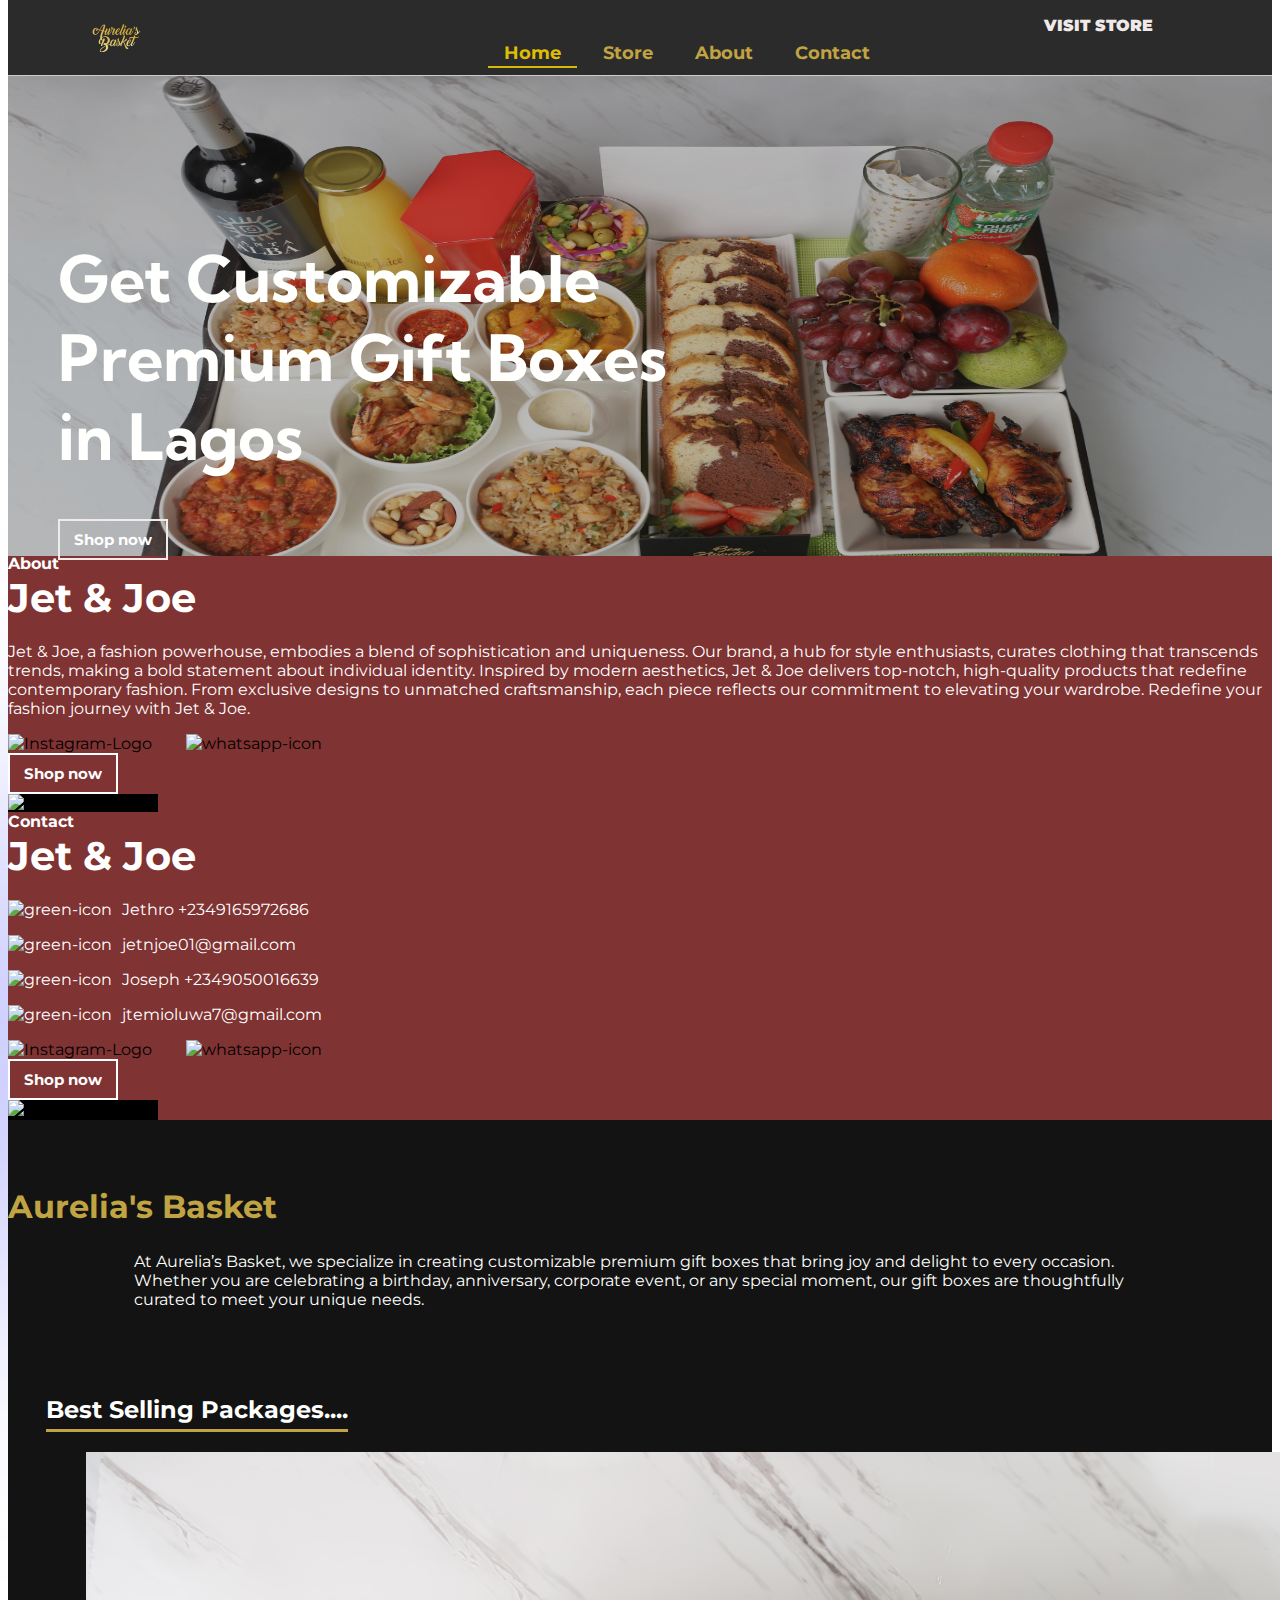
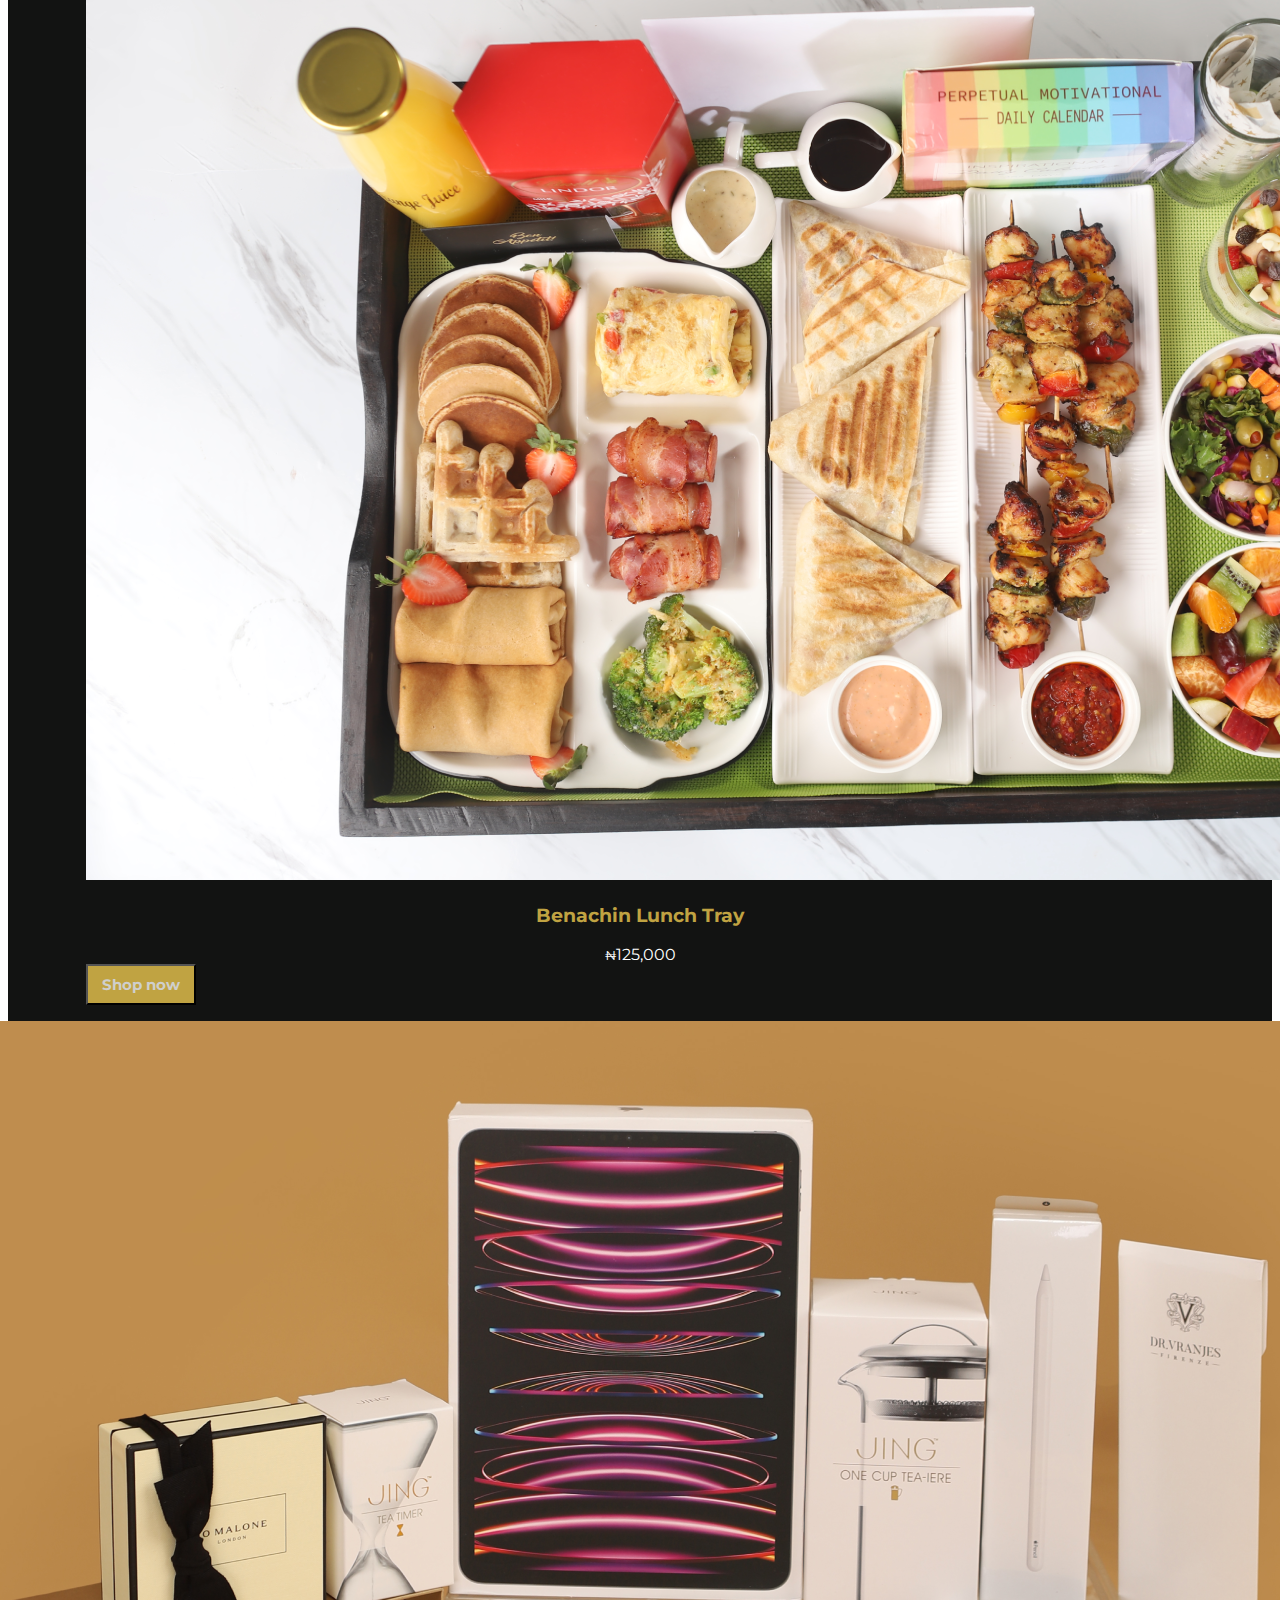
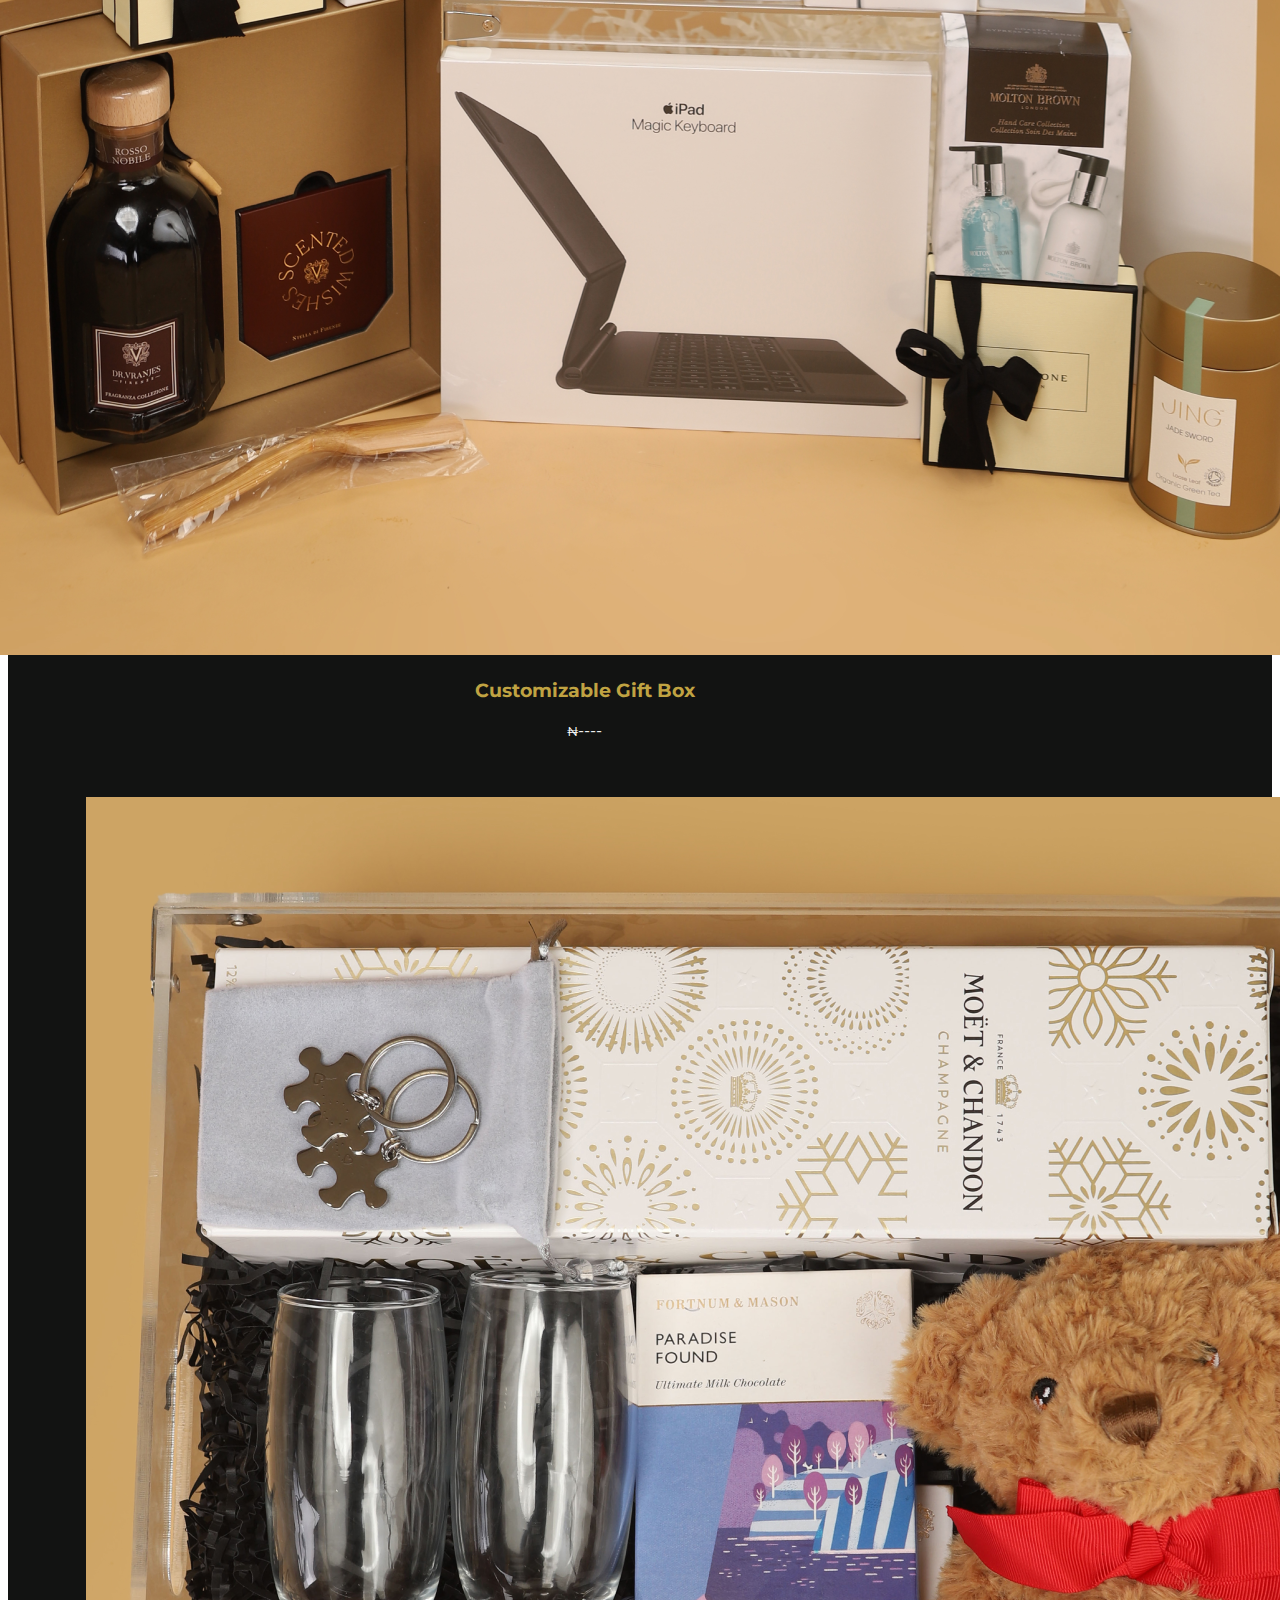
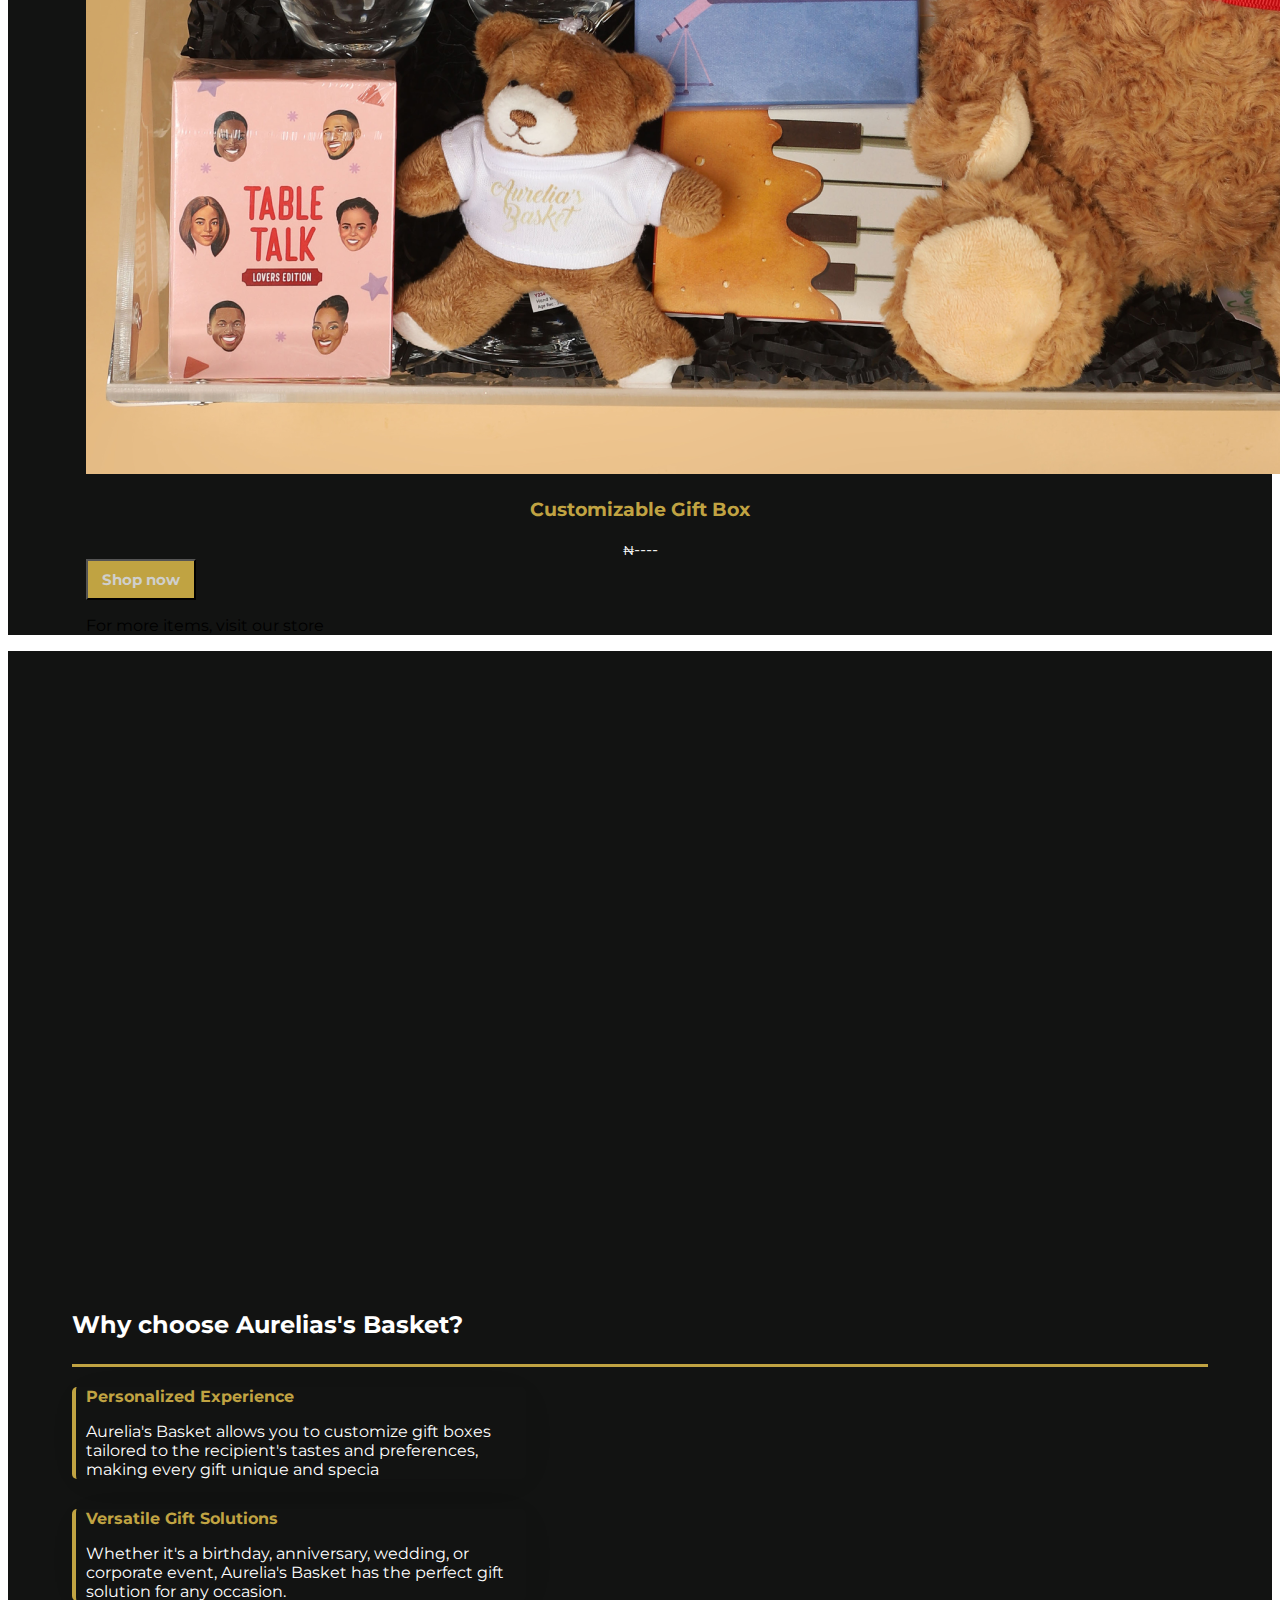
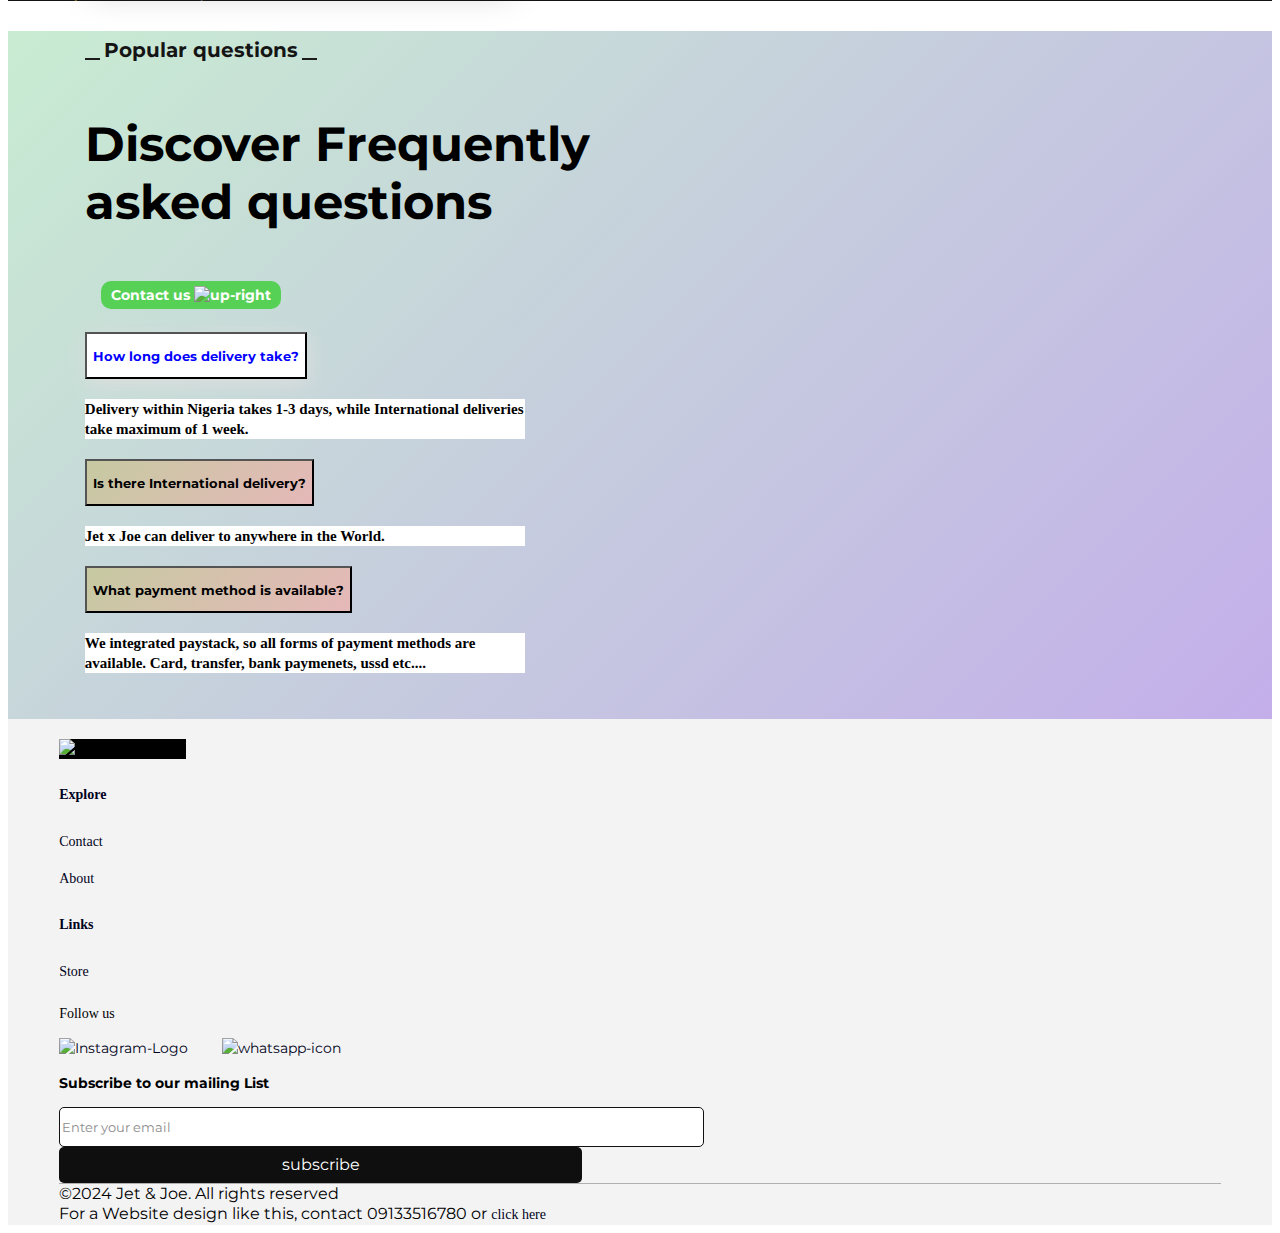
==== commit 13ebdd79: "aurelias basket" ====
--- a/index.html
+++ b/index.html
@@ -29,7 +29,8 @@
 </script>
     <style>
       .home-nav{
-        border-bottom: 2px solid white;
+        border-bottom: 2px solid #ffd900d0;
+        color:#ffd900d8
       }
     </style>
     <link href="https://fonts.googleapis.com/css?family=Montserrat:100,200,300,regular,500,600,700,800,900,100italic,200italic,300italic,italic,500italic,600italic,700italic,800italic,900italic" rel="stylesheet" />
@@ -44,567 +45,207 @@
     <!-- <div class="button" id="scrollToTopBtn" onclick="scrollToTop()"><img src="images/top (1).png" alt=""></div> -->
    
 
-    <div class="navigation-small overlay-small-screen">
-      <div class="sticky-bar">
-      <div class=""><button class="cancel-btn"><img src="images/icon-close.svg" class="cancel-icon"></button></div>
-
-        <div><a class="button" id="home-btn" href="index.html"><span class="small-icons"><img src="images/home.png" alt=""></span> Home</a>
-        </div>
-      <div>                   <a
-        class="button"
-        id="store-btn"
-        href="store.html"
-        ><span class="small-icons"><img src="images/fashion.png" alt=""></span> Store</a
-      >   </div>
-      <div>                   <a
-        class="button"
-        id="contact-btn"
+ <div class="navigation-small overlay-small-screen">
+  <div class="sticky-bar">
+  <div class=""><button class="cancel-btn"><img src="images/icon-close.svg" class="cancel-icon"></button></div>
+
+    <div><a class="button" id="home-btn" href="index.html"><span class="small-icons"><img src="images/home.png" alt=""></span> Home</a>
+    </div>
+  <div>                   <a
+    class="button"
+    id="store-btn"
+    href="store.html"
+    ><span class="small-icons"><img src="images/fashion.png" alt=""></span> Store</a
+  >   </div>
+  <div>                   <a
+    class="button"
+    id="contact-btn"
+  
+    class="link-nav"
+    data-bs-toggle="offcanvas" data-bs-target="#offcanvasWithBothOptions" 
+    aria-controls="offcanvasWithBothOptions"
+    ><span class="small-icons"><img src="images/contact-us.png" alt=""></span> Contact</a
+  ></div>
+  <div>                  <a
+    href="#offcanvasExample" 
+              aria-controls="offcanvasExample"  data-bs-toggle="offcanvas"
+    class="button"
+    id="about-btn"
+    
+    ><span class="small-icons"><img src="images/information.png" alt=""></span> About</a
+  ></div>
+  <div class="">
+    <a href="store.html"><button class="shop-btn-small">Shop now</button></a>
+  </div>
+  <div class="logo-jet-box">
+   <img src="images/logo-jet.png" width="150px"> 
+  </div>
+ </div>
+  
+
+
+</div>
+<!--Navbar-->
+<section class="A">
+  <nav>
+    <div class="nav-container">
+      <div class="nav-box">
+        <div class="nav-logo">
+          <img src="images/download (1).png" alt="logo-brand" class="logo-jet-nav">
+        </div>
+        <div class="nav-collapse">
+          <img src="images/menu-button-of-three-horizontal-lines (1).png" alt="logo-brand" class=" button nav-collapse" />
+        </div>
+        <div class="navigations">
+          <!-- <div class="nav-item1">Collections</div> -->
+          <div class="nav-item2">
+            <a class="link-nav home-nav" href="index.html">Home</a>
+          </div>
+          <div class="nav-item3">
+            <a class="link-nav  " href="store.html">Store</a>
+          </div>
+          <div class="nav-item4">
+            <a class="link-nav"  href="#offcanvasExample" 
+              aria-controls="offcanvasExample"  data-bs-toggle="offcanvas">About</a>
+            <!-- <button class="about-button ">About</button> -->
+          </div>
+          <div class="nav-item5">
+           <a  class="link-nav"
+           data-bs-toggle="offcanvas" data-bs-target="#offcanvasWithBothOptions" 
+           aria-controls="offcanvasWithBothOptions">Contact</a>
+
+            <!-- <button class="contact-button ">Contact</button> -->
+          </div>
+        </div>
+       
+        <div class="nav-item6">
+          <a class="cart-show-hide blinking-text" id="cart-btn" href="store.html">
+           VISIT STORE <img src="images/fashion.png" alt="" class="cart-image" />
+          </a>
+        </div>
+       
+        <!-- <div class="small-counter hidden-small-counter"></div>
+         <div class="cart-background hidden-cart">
+
+  <div class="cart-text">Cart <span class="empty-cart-button button"><img src="images/icon-delete.svg" alt=""> </span></div>
+  <div class="cart-line"></div>
+  <div class="empty-cart empty-cart-hidden"><span class = "empty-text-add">Your cart is empty</span></div>
+  <div class="cart-image-text hidden-cart-selection item-1">
+    
+   
+ 
+
+</div> -->
+       
+      </div>
+    </div>
+  </nav>
+ 
+  <!-- main content in first section-->
+</section>
+<section class="BG">
+  <img src="images/Untitled design.png" class="back-img" id="background-image" />
+  <!-- <img src="images/Untitled design.png" class="back-img" /> -->
+  <section class="main-page">
+    <div class="welcome-adress container-fluid">
+      <!-- <div class="greet mb-0 pb-1 mt-5 pt-3">
+        Welcome to <span class="joe-text">Aurelia's Basket</span>
+      </div> -->
+      <h1 class="brand-detail mb-1">Get Customizable <br> Premium Gift Boxes<br/> in Lagos </h1>
+      <!-- <div class="brand-detail-2">Boxes you can trust in Lagos</div> -->
+      <div class="shop-btn-box mt-3">
+        <a href="store.html"> <button class="shop-btn">Shop now</button> </a>
+      </div>
+    </div>
+  </section>
+</section>
+<section class="absolute-canvas">
+ 
+  <div
+    class="offcanvas offcanvas-start"
+    data-bs-scroll="true"
+    tabindex="-1"
+    id="offcanvasExample"
+    aria-labelledby="offcanvasExampleLabel"
+  >
+   <div class="canva-body2">
+    <div class="offcanvas-header">
+      <div class="offcanvas-title" id="offcanvasExampleLabel"> <span class="about-about">About</span> <br> <span class="j-j-bold">Jet & Joe</span></div>
+      <div       
+        class="button-close-about"     
+        data-bs-dismiss="offcanvas"
+        aria-label="Close"
+      ><img  src="images/close.png" alt=""></div>
+    </div>
+    <div class="offcanvas-body">
+      <div>
+        <p>
+          Jet & Joe, a fashion powerhouse, embodies a 
+          blend of sophistication and uniqueness. 
+          Our brand, a hub for style enthusiasts, 
+          
+          curates clothing that transcends trends, 
+          
+          making a bold statement about individual identity. Inspired by modern 
+          aesthetics, Jet & Joe delivers top-notch, high-quality products that redefine contemporary fashion. From exclusive designs to unmatched craftsmanship, each piece reflects our commitment to elevating your wardrobe. Redefine your fashion journey with Jet & Joe.</p>
+          <div class="social-logo mb-3">
+            <a href="https://www.instagram.com/jetandjoe?igsh=MTlkdDYyYWZyZzFiYQ==" class="button">
+              <img
+                src="images/Instagram.png"
+                class="social-logo1"
+                alt="Instagram-Logo"
+              />
+            </a>
+            <a href="https://wa.me/message/ZTMRCGOFCWBMM1" class="button">
+              <img
+                src="images/whatsapp.png"
+                width="24px"
+                alt="whatsapp-icon"
+              />
+            </a>
+          </div>
+          <div class="mb-5">
+            <a href="store.html"><button class="shop-btn-small-offcanva">Shop now</button> </a>
+          </div>
+          <div class="logo-jet-box">
+            <img src="images/logo-jet.png" width="150px">
       
-        class="link-nav"
-        data-bs-toggle="offcanvas" data-bs-target="#offcanvasWithBothOptions" 
-        aria-controls="offcanvasWithBothOptions"
-        ><span class="small-icons"><img src="images/contact-us.png" alt=""></span> Contact</a
-      ></div>
-      <div>                  <a
-        href="#offcanvasExample" 
-                  aria-controls="offcanvasExample"  data-bs-toggle="offcanvas"
-        class="button"
-        id="about-btn"
+            
+           </div>
+        <div>
+     
+          
+         </div>
+      
+    </div>
+   </div>
+  </div>
+</section>
+<section class="second-canva">
+  <div class="offcanvas offcanvas-start" data-bs-scroll="true" tabindex="-1" id="offcanvasWithBothOptions" aria-labelledby="offcanvasWithBothOptionsLabel">
+    <div class="canva-body2">
+      <div class="offcanvas-header">
+        <div class="offcanvas-title" id="offcanvasExampleLabel"> <span class="about-about">Contact</span> <br> <span class="j-j-bold">Jet & Joe</span></div>
+
+        <div class="button-close-about" data-bs-dismiss="offcanvas" aria-label="Close"><img  src="images/close.png" alt=""></div>
+      </div>
+      <div class="offcanvas-body">
+        <div>
+          <div>
+     
+            <p><span class="green-icon"><img src="images/phone-call.png
+             " width="20px" height="18px" alt="green-icon" class=""></span>Jethro +2349165972686</p>
+             <p><span class="green-icon"><img src="images/gmail.png" width="20px" height="18px" alt="green-icon" class=""></span>jetnjoe01@gmail.com</p>
+           </div>
+           <div>
         
-        ><span class="small-icons"><img src="images/information.png" alt=""></span> About</a
-      ></div>
-      <div class="">
-        <a href="store.html"><button class="shop-btn-small">Shop now</button></a>
-      </div>
-      <div class="logo-jet-box">
-       <img src="images/logo-jet.png" width="150px"> 
-      </div>
-     </div>
-      
-
-
-    </div>
-    <!--Navbar-->
-    <section class="A">
-      <nav>
-        <div class="nav-container">
-          <div class="nav-box">
-            <div class="nav-logo">
-              <img src="images/logo-jet-nav.png" alt="logo-brand" class="logo-jet-nav">
-            </div>
-            <div class="nav-collapse">
-              <img src="images/menu-button-of-three-horizontal-lines (1).png" alt="logo-brand" class=" button nav-collapse" />
-            </div>
-            <div class="navigations">
-              <!-- <div class="nav-item1">Collections</div> -->
-              <div class="nav-item2">
-                <a class="link-nav home-nav" href="index.html">Home</a>
-              </div>
-              <div class="nav-item3">
-                <a class="link-nav  " href="store.html">Store</a>
-              </div>
-              <div class="nav-item4">
-                <a class="link-nav"  href="#offcanvasExample" 
-                  aria-controls="offcanvasExample"  data-bs-toggle="offcanvas">About</a>
-                <!-- <button class="about-button ">About</button> -->
-              </div>
-              <div class="nav-item5">
-               <a  class="link-nav"
-               data-bs-toggle="offcanvas" data-bs-target="#offcanvasWithBothOptions" 
-               aria-controls="offcanvasWithBothOptions">Contact</a>
-
-                <!-- <button class="contact-button ">Contact</button> -->
-              </div>
-            </div>
-           
-            <div class="nav-item6">
-              <a class="cart-show-hide blinking-text" id="cart-btn" href="store.html">
-               VISIT STORE <img src="images/fashion.png" alt="" class="cart-image" />
-              </a>
-            </div>
-           
-            <!-- <div class="small-counter hidden-small-counter"></div>
-             <div class="cart-background hidden-cart">
-    
-      <div class="cart-text">Cart <span class="empty-cart-button button"><img src="images/icon-delete.svg" alt=""> </span></div>
-      <div class="cart-line"></div>
-      <div class="empty-cart empty-cart-hidden"><span class = "empty-text-add">Your cart is empty</span></div>
-      <div class="cart-image-text hidden-cart-selection item-1">
-        
-       
-     
-
-    </div> -->
-           
-          </div>
-        </div>
-      </nav>
-     
-      <!-- main content in first section-->
-    </section>
-    <section class="BG">
-      <img src="images/jet-BG-2 (1).jpg" class="back-img" />
-      <section class="main-page">
-        <div class="welcome-adress container-fluid">
-          <div class="greet mb-0 pb-1 mt-5 pt-3">
-            Welcome to <span class="joe-text">Jet x Joe</span>
-          </div>
-          <div class="brand-detail mb-1">The Hub of</div>
-          <div class="brand-detail-2">Style and Class</div>
-          <div class="shop-btn-box mt-3">
-            <a href="store.html"> <button class="shop-btn">Shop now</button> </a>
-          </div>
-        </div>
-      </section>
-    </section>
-    <section class="absolute-canvas">
-     
-      <div
-        class="offcanvas offcanvas-start"
-        data-bs-scroll="true"
-        tabindex="-1"
-        id="offcanvasExample"
-        aria-labelledby="offcanvasExampleLabel"
-      >
-       <div class="canva-body2">
-        <div class="offcanvas-header">
-          <div class="offcanvas-title" id="offcanvasExampleLabel"> <span class="about-about">About</span> <br> <span class="j-j-bold">Jet & Joe</span></div>
-          <div       
-            class="button-close-about"     
-            data-bs-dismiss="offcanvas"
-            aria-label="Close"
-          ><img  src="images/close.png" alt=""></div>
-        </div>
-        <div class="offcanvas-body">
-          <div>
-            <p>
-              Jet & Joe, a fashion powerhouse, embodies a 
-              blend of sophistication and uniqueness. 
-              Our brand, a hub for style enthusiasts, 
-              
-              curates clothing that transcends trends, 
-              
-              making a bold statement about individual identity. Inspired by modern 
-              aesthetics, Jet & Joe delivers top-notch, high-quality products that redefine contemporary fashion. From exclusive designs to unmatched craftsmanship, each piece reflects our commitment to elevating your wardrobe. Redefine your fashion journey with Jet & Joe.</p>
-              <div class="social-logo mb-3">
-                <a href="https://www.instagram.com/jetandjoe?igsh=MTlkdDYyYWZyZzFiYQ==" class="button">
-                  <img
-                    src="images/Instagram.png"
-                    class="social-logo1"
-                    alt="Instagram-Logo"
-                  />
-                </a>
-                <a href="https://wa.me/message/ZTMRCGOFCWBMM1" class="button">
-                  <img
-                    src="images/whatsapp.png"
-                    width="24px"
-                    alt="whatsapp-icon"
-                  />
-                </a>
-              </div>
-              <div class="mb-5">
-                <a href="store.html"><button class="shop-btn-small-offcanva">Shop now</button> </a>
-              </div>
-              <div class="logo-jet-box">
-                <img src="images/logo-jet.png" width="150px">
-          
-                
-               </div>
-            <div>
+             <p><span class="green-icon"><img src="images/phone-call.png
+              " width="20px" height="18px" alt="green-icon" class=""></span>Joseph +2349050016639<link href="https://fonts.googleapis.com/css?family=Montserrat+Subrayada:regular,700" rel="stylesheet" /><link href="https://fonts.googleapis.com/css?family=Montserrat+Subrayada:regular,700" rel="stylesheet" /><link href="https://fonts.googleapis.com/css?family=Montserrat+Subrayada:regular,700" rel="stylesheet" /></p>
+              <p><span class="green-icon"><img src="images/gmail.png" width="20px" height="18px" alt="green-icon" class=""></span>jtemioluwa7@gmail.com</p>
+            </div>
          
-              
-             </div>
-          
-        </div>
        </div>
-      </div>
-    </section>
-    <section class="second-canva">
-      <div class="offcanvas offcanvas-start" data-bs-scroll="true" tabindex="-1" id="offcanvasWithBothOptions" aria-labelledby="offcanvasWithBothOptionsLabel">
-        <div class="canva-body2">
-          <div class="offcanvas-header">
-            <div class="offcanvas-title" id="offcanvasExampleLabel"> <span class="about-about">Contact</span> <br> <span class="j-j-bold">Jet & Joe</span></div>
-
-            <div class="button-close-about" data-bs-dismiss="offcanvas" aria-label="Close"><img  src="images/close.png" alt=""></div>
-          </div>
-          <div class="offcanvas-body">
-            <div>
-              <div>
-         
-                <p><span class="green-icon"><img src="images/phone-call.png
-                 " width="20px" height="18px" alt="green-icon" class=""></span>Jethro +2349165972686</p>
-                 <p><span class="green-icon"><img src="images/gmail.png" width="20px" height="18px" alt="green-icon" class=""></span>jetnjoe01@gmail.com</p>
-               </div>
-               <div>
-            
-                 <p><span class="green-icon"><img src="images/phone-call.png
-                  " width="20px" height="18px" alt="green-icon" class=""></span>Joseph +2349050016639<link href="https://fonts.googleapis.com/css?family=Montserrat+Subrayada:regular,700" rel="stylesheet" /><link href="https://fonts.googleapis.com/css?family=Montserrat+Subrayada:regular,700" rel="stylesheet" /><link href="https://fonts.googleapis.com/css?family=Montserrat+Subrayada:regular,700" rel="stylesheet" /></p>
-                  <p><span class="green-icon"><img src="images/gmail.png" width="20px" height="18px" alt="green-icon" class=""></span>jtemioluwa7@gmail.com</p>
-                </div>
-             
-           </div>
-                <div class="social-logo mb-3">
-                  <a href="https://www.instagram.com/jetandjoe?igsh=MTlkdDYyYWZyZzFiYQ==" class="button">
-                    <img
-                      src="images/Instagram.png"
-                      class="social-logo1"
-                      alt="Instagram-Logo"
-                    />
-                  </a>
-                  <a href="https://wa.me/message/ZTMRCGOFCWBMM1" class="button">
-                    <img
-                      src="images/whatsapp.png"
-                      width="24px"
-                      alt="whatsapp-icon"
-                    />
-                  </a>
-                </div>
-                <div class="mb-5">
-                 <a href="store.html"> <button class="shop-btn-small-offcanva">Shop now</button></a>
-                </div>
-                <div class="logo-jet-box">
-                  <img src="images/logo-jet.png" width="150px">
-            
-                  
-                 </div>
-              <div>
-           
-                
-               </div>
-            
-          </div>
-          </div>
-        </div>
-      </div>
-    </section>
-    
-    
-    <!-- content on the services of the brand-->
-    <section class="C">
-      <div class="container-fluid">
-        <div class="row">
-          
-         
-          <div class="col-md-12 text-start gy-2">
-            <h3 class="gap">New Arrivals....</h3>
-          </div>
-          <div class="new-arrivals">
-            <figure class="suites">
-              <div class="row gy-2">
-                <div class="col-md-4 col-sm-6 col-12">
-                 
-                 <span class="imgwrap">
-                    <a href="#">
-                      <img class="rooms img-fluid" src="images/DSC_0499 (1).png" alt="new arrrival">
-                    </a>
-                      <br>
-                    <p class="shirt-name text-center">
-                         <!-- Alien Invasion -->
-                     <!-- <br> -->
-                     <span class="state">
-                      <div class="text-center">
-                        <a href="store.html"><button class="shop-btn-small">Shop now</button></a>
-                      </div>
-                     </span> 
-                    </p>
-                  </span>
-                </div>
-                <div class="col-md-4 col-sm-6 col-12 mx-auto">
-                  
-                  <div class="new-box">
-                   <div class="wrapper">
-                    <span class="imgwrap">          
-                      <a href="store.html">
-                        <img class="rooms img-fluid" src="images/DSC_0475.png" alt="new arrrival">
-                      </a>
-                        <br>
-                      <p class="shirt-name text-center">
-                        
-                          <!-- Jungle King Print -->
-                        
-                       <!-- <br> -->
-                       <span class="state">
-                        <div class="text-center">
-                          <a href="store.html"><button class="shop-btn-small">Shop now</button></a>
-                        </div>
-                       </span>
-                     </p>
-                    </span>
-                   </div>
-                  </div>
-                </div>
-               <div class="col-md-4 col-sm-6 col-12">
-                 
-                  <span class="imgwrap">
-                    <a href="#">
-                      <img class="rooms img-fluid" src="images/DSC_0435.png" alt="new arrrival">
-                    </a>
-                      <br>
-                    <p class="shirt-name text-center">
-                      
-                        <!-- Made In IB -->
-                      
-                        <!-- <br> -->
-                        <span class="state">
-                          <div class="text-center">
-                            <a href="store.html"><button class="shop-btn-small">Shop now</button></a>
-                          </div>
-                         </span>
-                    </p>    
-                  </span>
-                </div>
-                <div class="col-md-12 text-center">For more items, visit our <a href="">store</a></div>
-                <div class="blur"><span class=blur4></span></div>
-               
-             
-            </figure>
-            
-          </div>
-          
-        
-        </div>
-      </div>
-
-    </section>
-
-    <!-- content on reasons to choose buisness-->
-    <section class="D">
-      <div class="container-fluid">
-        <div class="row pt-5">
-          <div class="col-md-6 col-lg-6 text-center">
-            <div
-              id="carouselExampleAutoplaying"
-              class="carousel slide"
-              data-bs-ride="carousel"
-            >
-              <div class="carousel-inner">
-                <div class="carousel-item active">
-                  <img
-                    src="images/IMG_0036.png"
-                    class="slide-preview d-block w-100"
-                    alt="..."
-                  />
-                  <a href="store.html"> <button class="overlay-shop-btn">Shop now</button> </a>
-                </div>
-                <div class="carousel-item">
-                  <img
-                    src="images//IMG_0018.png"
-                    class="slide-preview d-block w-100"
-                    alt="..."
-                  />
-                  <a href="store.html"> <button class="overlay-shop-btn">Shop now</button> </a>
-                </div>
-                <div class="carousel-item">
-                  <img
-                    src="images//IMG_1039 (2).png"
-                    class="slide-preview d-block w-100"
-                    alt="..."
-                  />
-                  <a href="store.html"> <button class="overlay-shop-btn">Shop now</button> </a>
-                </div>
-              </div>
-              <button
-                class="carousel-control-prev"
-                type="button"
-                data-bs-target="#carouselExampleAutoplaying"
-                data-bs-slide="prev"
-              >
-                <span
-                  class="carousel-control-prev-icon"
-                  aria-hidden="true"
-                ></span>
-                <span class="visually-hidden">Previous</span>
-              </button>
-              <button
-                class="carousel-control-next"
-                type="button"
-                data-bs-target="#carouselExampleAutoplaying"
-                data-bs-slide="next"
-              >
-                <span
-                  class="carousel-control-next-icon"
-                  aria-hidden="true"
-                ></span>
-                <span class="visually-hidden">Next</span>
-              </button>
-            </div>
-          </div>
-          <div class="col-md-6 col-lg-6 align-self-center">
-      
-            <div class="whyy">
-              <h3 class="why-choose">Why choose Jet x Joe?</h3>
-            </div>
-            <div class="experienced">
-              <h6 class="ex">Unique Designs and Style</h6>
-              <div class="dev-details">
-                Stand out with our unique and stylish products, designed to make
-                a statement and reflect your true identity.
-              </div>
-            </div>
-            <div class="experienced">
-              <h6 class="ex">Quality</h6>
-              <div class="dev-details">
-                Our brand is commited to delivering top-notch, high-quality
-                products that meet and exceed customer expectation.
-              </div>
-            </div>
-          </div>
-        </div>
-      </div>
-    </section>
-    <!-- popular questions and Sub-content for section E-->
-    <section class="E">
-      <div class="container-fluid">
-        <div class="row mt-5 pt-2">
-          <div class="col-md-6 text-center">
-            <div class="">
-              <span class="line2"></span>
-              <h5 class="spec">Popular questions</h5>
-              <span class="line2"></span>
-            </div>
-            <div class="">
-              <h3 class="discover">
-                Discover Frequently <br />asked questions
-              </h3>
-            </div>
-            <div class="">
-             <a href=""
-
-               class="link-nav"
-               data-bs-toggle="offcanvas" data-bs-target="#offcanvasWithBothOptions" 
-              aria-controls="offcanvasWithBothOptions">
-              <button type="button" class="contact-btn">
-                Contact us
-                <img
-                src="images/arrow-narrow-up-right.png"
-                alt="up-right"
-                class="up-right-png"
-                />
-              </button>
-            </a>
-            </div>
-          </div>
-          <!--  acccordions-->
-          <div class="col-md-6 col-sm-12 pt-4">
-            <div class="accordion accordion-flush" id="accordionFlushExample">
-              <div class="accordion-item border-bottom-0">
-                <h2 class="accordion-header" id="flush-headingOne">
-                  <button
-                    class="accordion-button show rounded"
-                    type="button"
-                    data-bs-toggle="collapse"
-                    data-bs-target="#flush-collapseOne"
-                    aria-expanded="false"
-                    aria-controls="flush-collapseOne"
-                  >
-                    How long does delivery take?
-                  </button>
-                </h2>
-                <div
-                  id="flush-collapseOne"
-                  class="accordion-collapse collapse show"
-                  aria-labelledby="flush-headingOne"
-                  data-bs-parent="#accordionFlushExample"
-                >
-                  <div class="accordion-body">
-                    Delivery within Nigeria takes 1-3 days, while International
-                    deliveries take maximum of 1 week.
-                  </div>
-                </div>
-              </div>
-              <div class="accordion-item border-bottom-0">
-                <h2 class="accordion-header" id="flush-headingTwo">
-                  <button
-                    class="accordion-button collapsed rounded"
-                    type="button"
-                    data-bs-toggle="collapse"
-                    data-bs-target="#flush-collapseTwo"
-                    aria-expanded="false"
-                    aria-controls="flush-collapseTwo"
-                  >
-                    Is there International delivery?
-                  </button>
-                </h2>
-                <div
-                  id="flush-collapseTwo"
-                  class="accordion-collapse collapse"
-                  aria-labelledby="flush-headingTwo"
-                  data-bs-parent="#accordionFlushExample"
-                >
-                  <div class="accordion-body">
-                    Jet x Joe can deliver to anywhere in the World.
-                  </div>
-                </div>
-              </div>
-              <div class="accordion-item border-bottom-0">
-                <h2 class="accordion-header" id="flush-headingThree">
-                  <button
-                    class="accordion-button collapsed rounded"
-                    type="button"
-                    data-bs-toggle="collapse"
-                    data-bs-target="#flush-collapseThree"
-                    aria-expanded="false"
-                    aria-controls="flush-collapseThree"
-                  >
-                    What payment method is available?
-                  </button>
-                </h2>
-                <div
-                  id="flush-collapseThree"
-                  class="accordion-collapse collapse"
-                  aria-labelledby="flush-headingThree"
-                  data-bs-parent="#accordionFlushExample"
-                >
-                  <div class="accordion-body">
-                    We integrated paystack, so all forms of payment methods are available. Card, transfer, bank paymenets, ussd etc....
-                  </div>
-                </div>
-              </div>
-       
-            </div>
-          </div>
-        </div>
-      </div>
-    </section>
-  
-    <footer>
-      <div class="container-fluid">
-        <div class="mud row pt-5">
-          <div class="col-md-3 col-sm-4 col-4 align-self-start">
-            <img
-              src="images/logo-jet.png"
-              alt="companylogo"
-              class="jet-logo-footer"
-            />
-          </div>
-          <div class="col-md-3 col-sm-3 col-3">
-            <p>
-              <a class="explore" href="#">Explore</a>
-            </p>
-            <p>
-              <a href="">Contact</a>
-            </p>
-            <p>
-              <a   href="#offcanvasExample" aria-controls="offcanvasExample" data-bs-toggle="offcanvas" >About</a>
-            </p>
-            <!-- href="#offcanvasExample" 
-            aria-controls="offcanvasExample"  data-bs-toggle="offcanvas"
-  class="button"
-  id="about-btn" -->
-           
-          </div>
-          <div class="mud2 col-md-2 col-sm-3 col-3">
-            <p>
-              <a class="explore" href="#">Links</a>
-            </p>
-            <p>
-              <a href="store.html">Store</a>
-            </p>
-          
-          </div>
-          <div class="col-md-4">
-            <p class="follow-us">Follow us</p>
-            <div class="social-logo mb-5">
+            <div class="social-logo mb-3">
               <a href="https://www.instagram.com/jetandjoe?igsh=MTlkdDYyYWZyZzFiYQ==" class="button">
                 <img
                   src="images/Instagram.png"
@@ -620,34 +261,373 @@
                 />
               </a>
             </div>
-            <div class="subscribe form">
-              <p class="sub-news">Subscribe to our mailing List</p>
-              <form id="subscribeformails">
-                <div class="input-group">
-                  <input
-                  name="subscriber-mail"
-                    type="email"
-                    class="email-for-deals"
-                    id="enter-email"
-                    placeholder="Enter your email"
-                  />
+            <div class="mb-5">
+             <a href="store.html"> <button class="shop-btn-small-offcanva">Shop now</button></a>
+            </div>
+            <div class="logo-jet-box">
+              <img src="images/logo-jet.png" width="150px">
+        
+              
+             </div>
+          <div>
+       
+            
+           </div>
+        
+      </div>
+      </div>
+    </div>
+  </div>
+</section>
+<section class="About-Aurelia text-center">
+  <h2 class="brand-name">Aurelia's Basket</h2>
+  <p class="intro-text">At Aurelia’s Basket, we specialize in creating 
+    customizable premium gift boxes that bring
+     joy and delight to every occasion. Whether you are celebrating a birthday, anniversary, corporate event, or any special moment, our gift boxes are thoughtfully
+     curated to meet your unique needs. </p>
+</section>
+
+
+<!-- content on the services of the brand-->
+<section class="C">
+  <div class="container-fluid">
+    <div class="row">
+      
+     
+      <div class="col-md-12 text-start gy-2">
+        <h2 class="Best-seller">Best Selling Packages....</h2>
+      </div>
+      <div class="new-arrivals">
+        <figure class="suites">
+          <div class="row gy-2">
+            <div class="col-md-4 col-sm-6 col-12">
+             
+           <div class="Favourite-frame">
+            <span class="imgwrap">
+              <a href="#">
+                <img class="rooms img-fluid" src="images/IMG_5566 (1).png" alt="first-favourite deal">
+              </a>
+                <br>
+              <p class="shirt-name text-center">
+                   <!-- Alien Invasion -->
+               <!-- <br> -->
+               <span class="state">
+                <div class="Favourite-Details">
+                  <div class="fav-name"><h3>Benachin Lunch Tray</h3></div>
+                  <div class="fav-price"><small>&#8358;</small>125,000</div>
+
                 </div>
-              </form>
-              <button  class="subscription-button mt-2" onclick="SubForm()">
-                subscribe
+           </div>
+                  <div class="text-center ">
+                    <a href="store.html"><button class="shop-btn-small">Shop now</button></a>
+                  </div>
+                 </span> 
+                </p>
+              </span>
+            </div>
+            <div class="col-md-4 col-sm-6 col-12 mx-auto">
+              
+              <div class="new-box">
+               <div class="wrapper">
+                <span class="imgwrap">          
+                  <a href="store.html">
+                    <img class="rooms img-fluid" src="images/IMG_4771 (1).png " alt="second-favourite deal">
+                  </a>
+                    <br>
+                  <p class="shirt-name text-center">
+                    
+                      <!-- Jungle King Print -->
+                    
+                   <!-- <br> -->
+                   <span class="state">
+                    <div class="Favourite-Details">
+                      <div class="fav-name"><h3>Customizable Gift Box</h3></div>
+                      <div class="fav-price"><small>&#8358;</small>----</div>
+                      
+    
+                    </div>
+                    <div class="text-center ">
+                      <a href="store.html"><button class="shop-btn-small">Shop now</button></a>
+                    </div>
+                   </span>
+                 </p>
+                </span>
+               </div>
+              </div>
+            </div>
+           <div class="col-md-4 col-sm-6 col-12">
+             
+              <span class="imgwrap">
+                <a href="#">
+                  <img class="rooms img-fluid" src="images/IMG_4318.png" alt="third-favourite deal">
+                </a>
+                  <br>
+                <p class="shirt-name text-center">
+                  
+                    <!-- Made In IB -->
+                  
+                    <!-- <br> -->
+                    <span class="state">
+                      <div class="Favourite-Details">
+                        <div class="fav-name"><h3>Customizable Gift Box</h3></div>
+                        <div class="fav-price"><small>&#8358;</small>----</div>
+                        
+      
+                      </div>
+                      <div class="text-center">
+                        <a href="store.html"><button class="shop-btn-small">Shop now</button></a>
+                      </div>
+                     </span>
+                </p>    
+              </span>
+            </div>
+            <div class="col-md-12 text-center text-light">For more items, visit our <a href="">store</a></div>
+            <div class="blur"><span class=blur4></span></div>
+           
+         
+        </figure>
+        
+      </div>
+      
+    
+    </div>
+  </div>
+
+</section>
+
+<!-- content on reasons to choose buisness-->
+<section class="D">
+  <div class="container-fluid">
+    <div class="row pt-5">
+      <div class="col-md-6 col-lg-6 text-center">
+        <div class="video-container">
+          <iframe src="https://www.youtube.com/embed/OLiuCfxIkkA?autoplay=1&mute=1&loop=1&playlist=OLiuCfxIkkA&controls=0" 
+              title="Anjola opens her gift box from Aurelia's basket" 
+              frameborder="0" 
+              allow="accelerometer; autoplay; clipboard-write; encrypted-media; gyroscope; picture-in-picture; web-share" 
+              allowfullscreen></iframe>
+      </div>
+      </div>
+      <div class="col-md-6 col-lg-6 align-self-center">
+  
+        <div class="whyy">
+          <h2 class="why-choose text-center">Why choose Aurelias's Basket?</h2>
+        </div>
+        <div class="experienced">
+          <h3 class="ex">Personalized Experience</h3>
+          <div class="dev-details">
+            Aurelia's Basket allows you to customize gift boxes
+             tailored to the recipient's tastes and preferences, making every gift unique and specia
+          </div>
+        </div>
+        <div class="experienced">
+          <h3 class="ex">Versatile Gift Solutions</h3>
+          <div class="dev-details">
+            Whether it's a birthday, anniversary, wedding,
+             or corporate event, Aurelia's Basket has the perfect gift solution for any occasion.
+
+          </div>
+        </div>
+      </div>
+    </div>
+  </div>
+</section>
+<!-- popular questions and Sub-content for section E-->
+<section class="E">
+  <div class="container-fluid">
+    <div class="row mt-5 pt-2">
+      <div class="col-md-6 text-center">
+        <div class="">
+          <span class="line2"></span>
+          <h5 class="spec">Popular questions</h5>
+          <span class="line2"></span>
+        </div>
+        <div class="">
+          <h3 class="discover">
+            Discover Frequently <br />asked questions
+          </h3>
+        </div>
+        <div class="">
+         <a href=""
+
+           class="link-nav"
+           data-bs-toggle="offcanvas" data-bs-target="#offcanvasWithBothOptions" 
+          aria-controls="offcanvasWithBothOptions">
+          <button type="button" class="contact-btn">
+            Contact us
+            <img
+            src="images/arrow-narrow-up-right.png"
+            alt="up-right"
+            class="up-right-png"
+            />
+          </button>
+        </a>
+        </div>
+      </div>
+      <!--  acccordions-->
+      <div class="col-md-6 col-sm-12 pt-4">
+        <div class="accordion accordion-flush" id="accordionFlushExample">
+          <div class="accordion-item border-bottom-0">
+            <h2 class="accordion-header" id="flush-headingOne">
+              <button
+                class="accordion-button show rounded"
+                type="button"
+                data-bs-toggle="collapse"
+                data-bs-target="#flush-collapseOne"
+                aria-expanded="false"
+                aria-controls="flush-collapseOne"
+              >
+                How long does delivery take?
               </button>
-            </div>
-          </div>
-          <div class="col-md-12 text-center mt-5">
-            <div class="copyright py-3">
-              &copy;2024 Jet & Joe. All rights reserved <br>
-              For a Website design like this, contact 09133516780 or <a href="https://wa.me/message/QYELHNXF2RFDA1">click here</a>
-            </div>
-          </div>
-        </div>
-      </div>
-    </footer>
-    <script src="main.js"></script>
-    <script src="js/bootstrap.bundle.min.js"></script>
+            </h2>
+            <div
+              id="flush-collapseOne"
+              class="accordion-collapse collapse show"
+              aria-labelledby="flush-headingOne"
+              data-bs-parent="#accordionFlushExample"
+            >
+              <div class="accordion-body">
+                Delivery within Nigeria takes 1-3 days, while International
+                deliveries take maximum of 1 week.
+              </div>
+            </div>
+          </div>
+          <div class="accordion-item border-bottom-0">
+            <h2 class="accordion-header" id="flush-headingTwo">
+              <button
+                class="accordion-button collapsed rounded"
+                type="button"
+                data-bs-toggle="collapse"
+                data-bs-target="#flush-collapseTwo"
+                aria-expanded="false"
+                aria-controls="flush-collapseTwo"
+              >
+                Is there International delivery?
+              </button>
+            </h2>
+            <div
+              id="flush-collapseTwo"
+              class="accordion-collapse collapse"
+              aria-labelledby="flush-headingTwo"
+              data-bs-parent="#accordionFlushExample"
+            >
+              <div class="accordion-body">
+                Jet x Joe can deliver to anywhere in the World.
+              </div>
+            </div>
+          </div>
+          <div class="accordion-item border-bottom-0">
+            <h2 class="accordion-header" id="flush-headingThree">
+              <button
+                class="accordion-button collapsed rounded"
+                type="button"
+                data-bs-toggle="collapse"
+                data-bs-target="#flush-collapseThree"
+                aria-expanded="false"
+                aria-controls="flush-collapseThree"
+              >
+                What payment method is available?
+              </button>
+            </h2>
+            <div
+              id="flush-collapseThree"
+              class="accordion-collapse collapse"
+              aria-labelledby="flush-headingThree"
+              data-bs-parent="#accordionFlushExample"
+            >
+              <div class="accordion-body">
+                We integrated paystack, so all forms of payment methods are available. Card, transfer, bank paymenets, ussd etc....
+              </div>
+            </div>
+          </div>
+   
+        </div>
+      </div>
+    </div>
+  </div>
+</section>
+
+<footer>
+  <div class="container-fluid">
+    <div class="mud row pt-5">
+      <div class="col-md-3 col-sm-4 col-4 align-self-start">
+        <img
+          src="images/logo-jet.png"
+          alt="companylogo"
+          class="jet-logo-footer"
+        />
+      </div>
+      <div class="col-md-3 col-sm-3 col-3">
+        <p>
+          <a class="explore" href="#">Explore</a>
+        </p>
+        <p>
+          <a href="">Contact</a>
+        </p>
+        <p>
+          <a   href="#offcanvasExample" aria-controls="offcanvasExample" data-bs-toggle="offcanvas" >About</a>
+        </p>
+        <!-- href="#offcanvasExample" 
+        aria-controls="offcanvasExample"  data-bs-toggle="offcanvas"
+class="button"
+id="about-btn" -->
+       
+      </div>
+      <div class="mud2 col-md-2 col-sm-3 col-3">
+        <p>
+          <a class="explore" href="#">Links</a>
+        </p>
+        <p>
+          <a href="store.html">Store</a>
+        </p>
+      
+      </div>
+      <div class="col-md-4">
+        <p class="follow-us">Follow us</p>
+        <div class="social-logo mb-5">
+          <a href="https://www.instagram.com/jetandjoe?igsh=MTlkdDYyYWZyZzFiYQ==" class="button">
+            <img
+              src="images/Instagram.png"
+              class="social-logo1"
+              alt="Instagram-Logo"
+            />
+          </a>
+          <a href="https://wa.me/message/ZTMRCGOFCWBMM1" class="button">
+            <img
+              src="images/whatsapp.png"
+              width="24px"
+              alt="whatsapp-icon"
+            />
+          </a>
+        </div>
+        <div class="subscribe form">
+          <p class="sub-news">Subscribe to our mailing List</p>
+          <form id="subscribeformails">
+            <div class="input-group">
+              <input
+              name="subscriber-mail"
+                type="email"
+                class="email-for-deals"
+                id="enter-email"
+                placeholder="Enter your email"
+              />
+            </div>
+          </form>
+          <button  class="subscription-button mt-2" onclick="SubForm()">
+            subscribe
+          </button>
+        </div>
+      </div>
+      <div class="col-md-12 text-center mt-5">
+        <div class="copyright py-3">
+          &copy;2024 Jet & Joe. All rights reserved <br>
+          For a Website design like this, contact 09133516780 or <a href="https://wa.me/message/QYELHNXF2RFDA1">click here</a>
+        </div>
+      </div>
+    </div>
+  </div>
+</footer>
+<script src="main.js"></script>
+<script src="js/bootstrap.bundle.min.js"></script>
   </body>
 </html>
--- a/style.css
+++ b/style.css
@@ -51,16 +51,28 @@
     top: 0px;
    z-index: 1000;
    padding-top: 5px;
-   background-color: rgb(214, 72, 72);
+   background-color: rgb(44, 43, 43);
    /* background-image: url(images/jet-BG-top.jpg); */
    background-size: cover;
    background-position: 1px;
    background-repeat: no-repeat;
 }
+.Favourite-frame{
+    /* border: 5px solid#C0A342; */
+}
+.Favourite-Details{
+    text-align: center;
+}
+
 .back-img{
     position: absolute;
     height: 480px;
     width: 100%;
+    transition: opacity 3s ease-in; /* Smooth transition for opacity */
+    opacity: 0; /* Start hidden */
+}
+.back-img.show {
+    opacity: 1; /* Show the image */
 }
 section.BG{
     position: relative;
@@ -82,7 +94,7 @@
     /* height: 20px; */
     z-index: 1000000;
     padding-left: 50px;
-    padding-top: 50px;
+    padding-top: 120px;
 
     /* padding-left: 12vw; */
     /* padding-right: 8vw; */
@@ -99,9 +111,9 @@
 }
 .brand-detail-2,.brand-detail{
     font-weight: bolder;
-    font-size:4.5rem;
+    font-size:4rem;
     font-family: 'Kumbh Sans', sans-serif;
-    color: white;
+    color:#fffffd;
 
 
 }
@@ -120,9 +132,9 @@
     padding: 9px 14px;
     font-size: 15px;
     font-weight: bold;
-    border: 2px solid rgb(43, 42, 42);
-    color: rgb(63, 61, 61);
-    background-color: transparent ;
+    /* border: 2px solid rgb(255, 250, 250); */
+    color: rgb(207, 207, 204);
+    background-color:#C0A342;
     transition: 0.5s ease-in-out;
 
 
@@ -132,11 +144,38 @@
     font-size: 15px;
     font-weight: bold;
     border: 2px solid rgb(43, 42, 42);
-    color: rgb(255, 255, 255);
-    background-color: rgb(22, 22, 22) ;
+    color: #C0A342;
+    background-color: rgb(201, 198, 198) ;
     transition: 0.5s ease-in-out;
 
 
+}
+h3.ex{
+    font-size: medium;
+    color: #C0A342;
+
+}
+.video-container {
+    position: relative;
+    width: 100%; /* Ensures the iframe will take up the full width of the column */
+    padding-bottom: 56.25%; /* 16:9 aspect ratio */
+    height: 0;
+    overflow: hidden;
+}
+
+.video-container iframe {
+    position: absolute;
+    top: 0;
+    left: 0;
+    width: 100%;
+    height: 100%;
+}
+.Best-seller{
+    color: white;
+    border-bottom:  3px solid #C0A342 ;
+    width:fit-content ;
+    padding-bottom: 5px;
+    margin-bottom: 20px;
 }
 .shop-btn-small-offcanva{
     padding: 9px 14px;
@@ -176,8 +215,8 @@
     font-size: 15px;
     font-weight: bold;
     border: 2px solid rgb(241, 236, 236);
-    color: rgb(53, 55, 206);
-    background-color:white ;
+    color:#C0A342 ;
+    background-color:rgb(39, 38, 38) ;
     transition: 0.3s ease-in;
 
 }
@@ -866,26 +905,44 @@
     font-size: 20px;
     font-weight: bold;
 }
+.fav-name,
+.fav-hover{color:#C0A342;
+
+}
+.fav-price{
+    color: white;
+}
 section.C{
     padding-left:3vw ;
     padding-right:3vw;
     padding-top: 2vw;
-    background-color: rgb(224, 240, 227);
+    background-color: rgb(18, 19, 18);
     /* z-index: 7 !important; */
     
 }
 .dev-details{
     /* font-family:'Franklin Gothic Medium', 'Arial Narrow', Arial, sans-serif; */
+    color: white;
 
 }
 h3.gap{
     margin-bottom: 20px;
     font-weight: bold;
     font-size:4rem;
+    
+}
+.whyy{
+    color: white;
+    border-bottom: 3px solid #C0A342;
+    /* width: fit-content; */
+    padding-bottom: 5px;
+    margin-bottom: 20px;
+
 }
 h3.why-choose{
     font-size: 40px;
     font-weight: bold;
+    color: white;
 }
 h3.discover{
     font-size: 48px;
@@ -922,9 +979,10 @@
 }
 
 section.D{
-    margin-left:5vw ;
-    margin-right:5vw;
+    padding-left:5vw ;
+    padding-right:5vw;
     margin-bottom: 2vw;
+    background-color:rgb(18, 19, 18);
 }
 section.E{
     padding-left: 6vw;
@@ -982,7 +1040,7 @@
 }
 
 .experienced{
-    border-left:4px solid #a9a9ab;
+    border-left:4px solid#C0A342;
     padding-left: 10px;
     border-radius: 5px;
     margin-bottom: 30px;
@@ -1146,7 +1204,7 @@
     width: 45%;
     background-color:#0f0f0f;
     border-radius: 5px;
-    padding: 8px 24px 8px 20px;
+    padding: 8px 10px 8px 10px;
     border: none;
     transition: 0.5s ease-in-out;
     height: 36px;
@@ -1579,7 +1637,7 @@
 .products .item .item-container .desc {
   width: 100%;
   color: #020202;
-  background-color: rgb(210, 220, 224);
+  background-color: rgb(210, 224, 213);
 
   /* padding: 10px; */
   padding-top: 8px;
@@ -1611,7 +1669,7 @@
 .link-nav {
         display: block;
         padding: 0.1rem 1rem;
-        color: #fbfdff;
+        color: #C0A342;
         text-decoration: none;
         border-bottom: 2px solid transparent;
 
@@ -1621,10 +1679,30 @@
    :hover.link-nav {
         display: block;
         padding: 0.1rem 1rem;
-        color: #fefeff;
+        color: #eece64;
         text-decoration: none;
-        border-bottom: 2px solid white;
+        border-bottom: 2px solid #d6bc47;
         transition: 0.5s;
+    }
+    .About-Aurelia{
+       background-color:  rgb(18, 19, 18);
+       padding-top: 40px;
+       padding-bottom: 40px;
+
+    }
+    .brand-name{
+       color: #C0A342;
+
+       font-size:2em;
+       font-weight: bolder;
+
+    }
+    .intro-text{
+        margin-bottom: 0px;
+        color: white;
+        width: 80%;
+        margin-left: auto;
+        margin-right: auto;
     }
       #scrollToTopBtn {
         position: fixed;
@@ -2173,6 +2251,7 @@
     .break{
         display: none;
     }
+    
      
 }
 @media screen and (max-width: 500px) {
@@ -2201,11 +2280,19 @@
     }
      
 }
-@media screen and (max-width: 981px) {
-   
-    
-
-}
+/* @media screen and (min-width: 550px) {
+    .brand-detail-2,.brand-detail{
+        font-weight: bolder;
+        font-size:0.5rem !important;
+        font-family: 'Kumbh Sans', sans-serif;
+        color: white;
+    
+    
+    }
+
+    
+
+} */
 @media screen and (max-width: 1100px) {
     .nav-item6{
         position: absolute;
@@ -2280,7 +2367,7 @@
             /* height: 20px; */
             z-index: 1000000;
             padding-left: 10px;
-            padding-top: 0px;
+            padding-top: 70px;
         
             /* padding-left: 12vw; */
             /* padding-right: 8vw; */
@@ -2298,7 +2385,7 @@
         }
         .brand-detail-2,.brand-detail{
             font-weight: bolder;
-            font-size:2.5rem;
+            font-size:2.5rem !important;
             font-family: 'Kumbh Sans', sans-serif;
             color: white;
         
@@ -2374,7 +2461,9 @@
     }
     .why-redella,.why-choose{
         text-align: center;
-        margin-top: 30px
+        margin-top: 30px;
+         color: white;
+
     }
     .accordion-item{
         max-width: none;
@@ -2385,7 +2474,7 @@
     text-align: center;
     }
 .experienced{
-    border-left:4px solid #a9a9ab;
+    border-left:4px solid#C0A342;
     padding-left: 10px;
     border-radius: 5px;
     margin-bottom: 30px;
@@ -2613,8 +2702,8 @@
         
     }
     section.D{
-        margin-left:5vw ;
-        margin-right:5vw;
+        padding-left:5vw ;
+        padding-right:5vw;
     }
     /* section.E{
         margin-left:25vw ;
@@ -2625,7 +2714,7 @@
         margin-left: 9vw;
    }
    .experienced{
-    border-left:4px solid #a9a9ab;
+    border-left:4px solid #C0A342;
     padding-left: 10px;
     border-radius: 5px;
     margin-bottom: 30px;
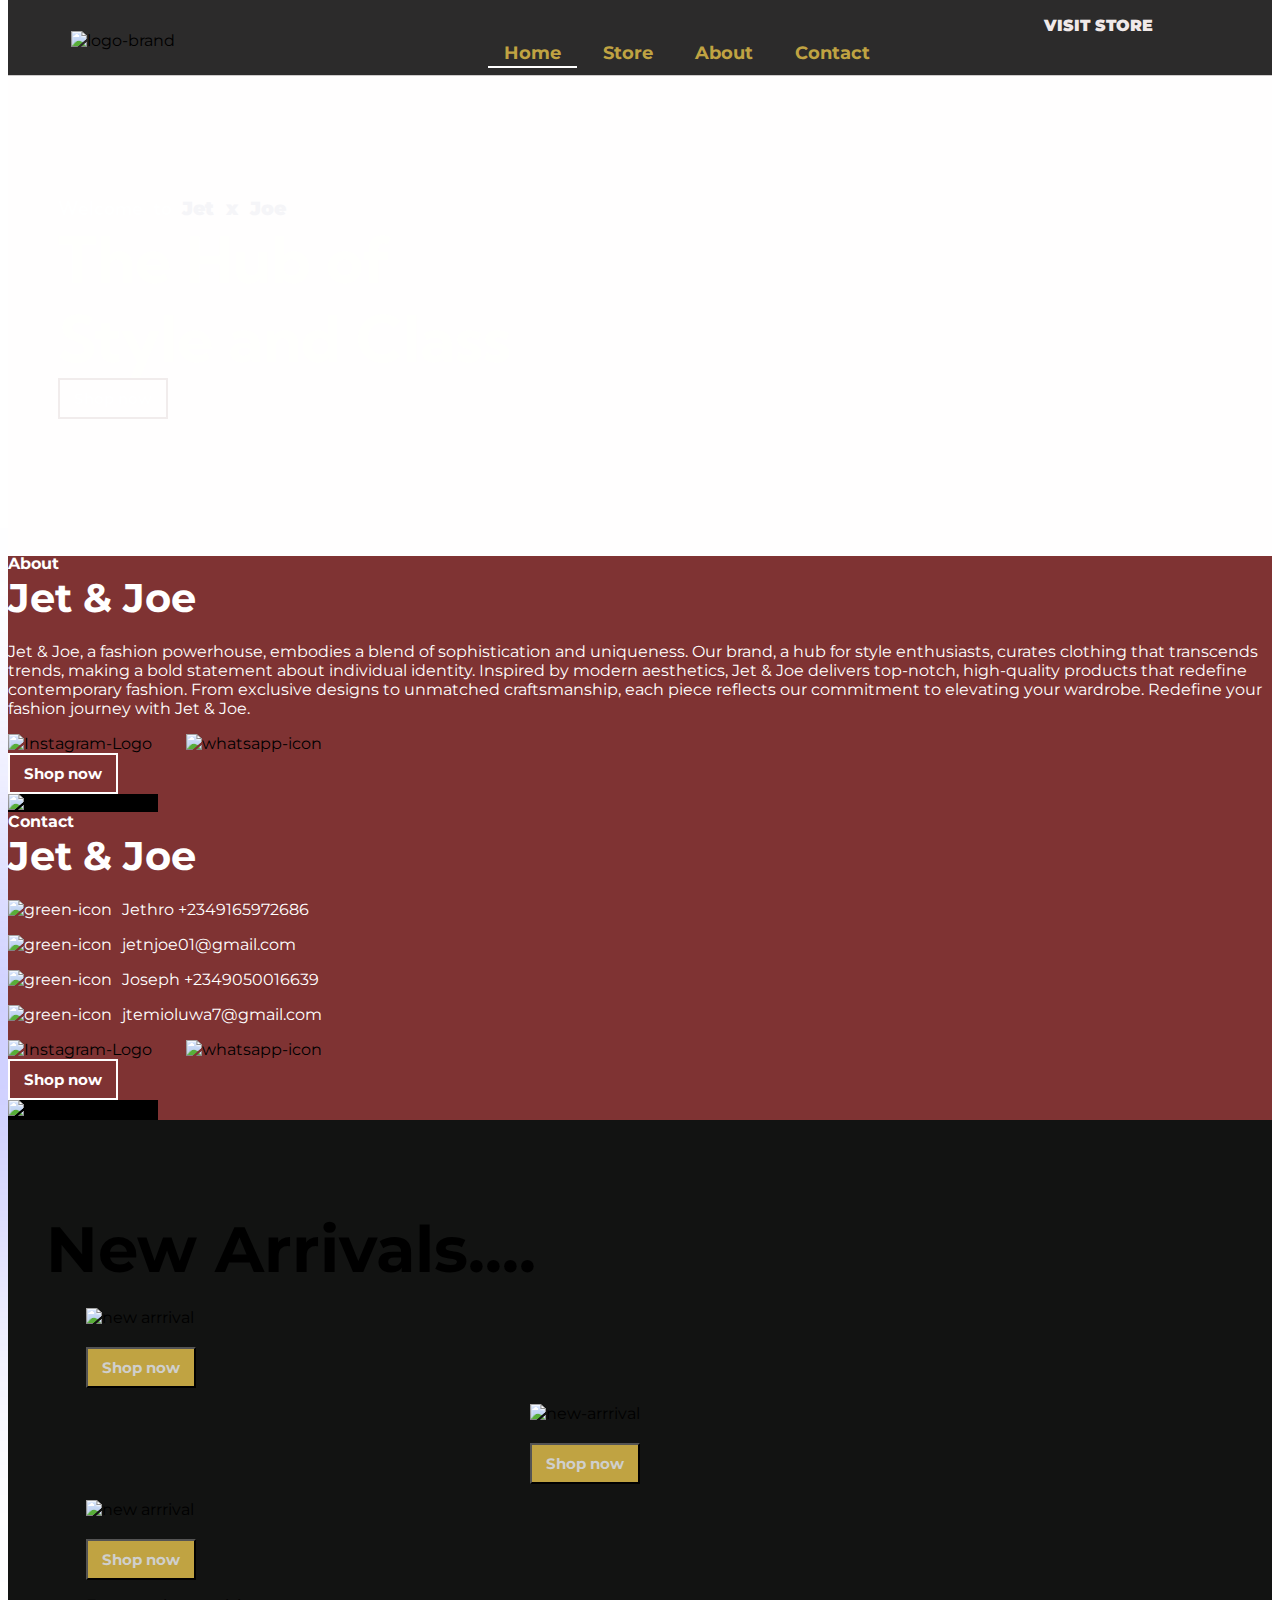
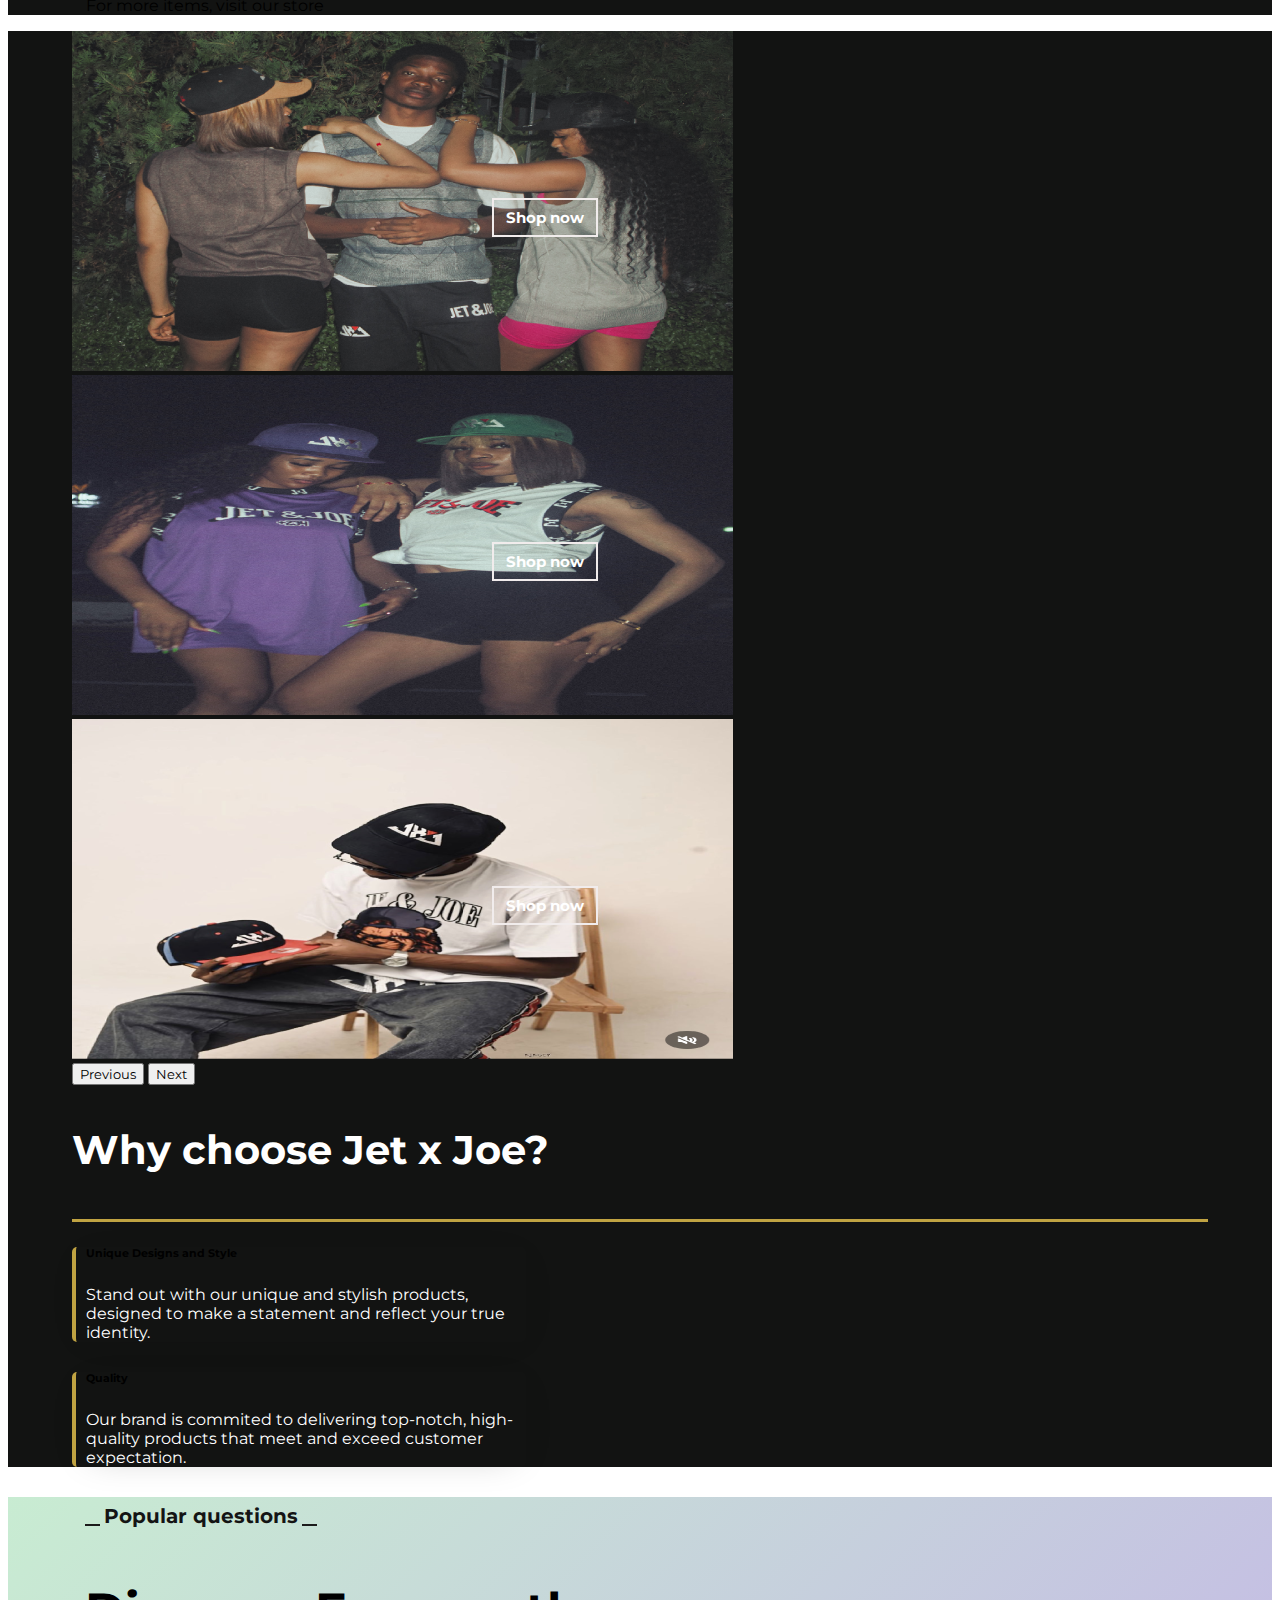
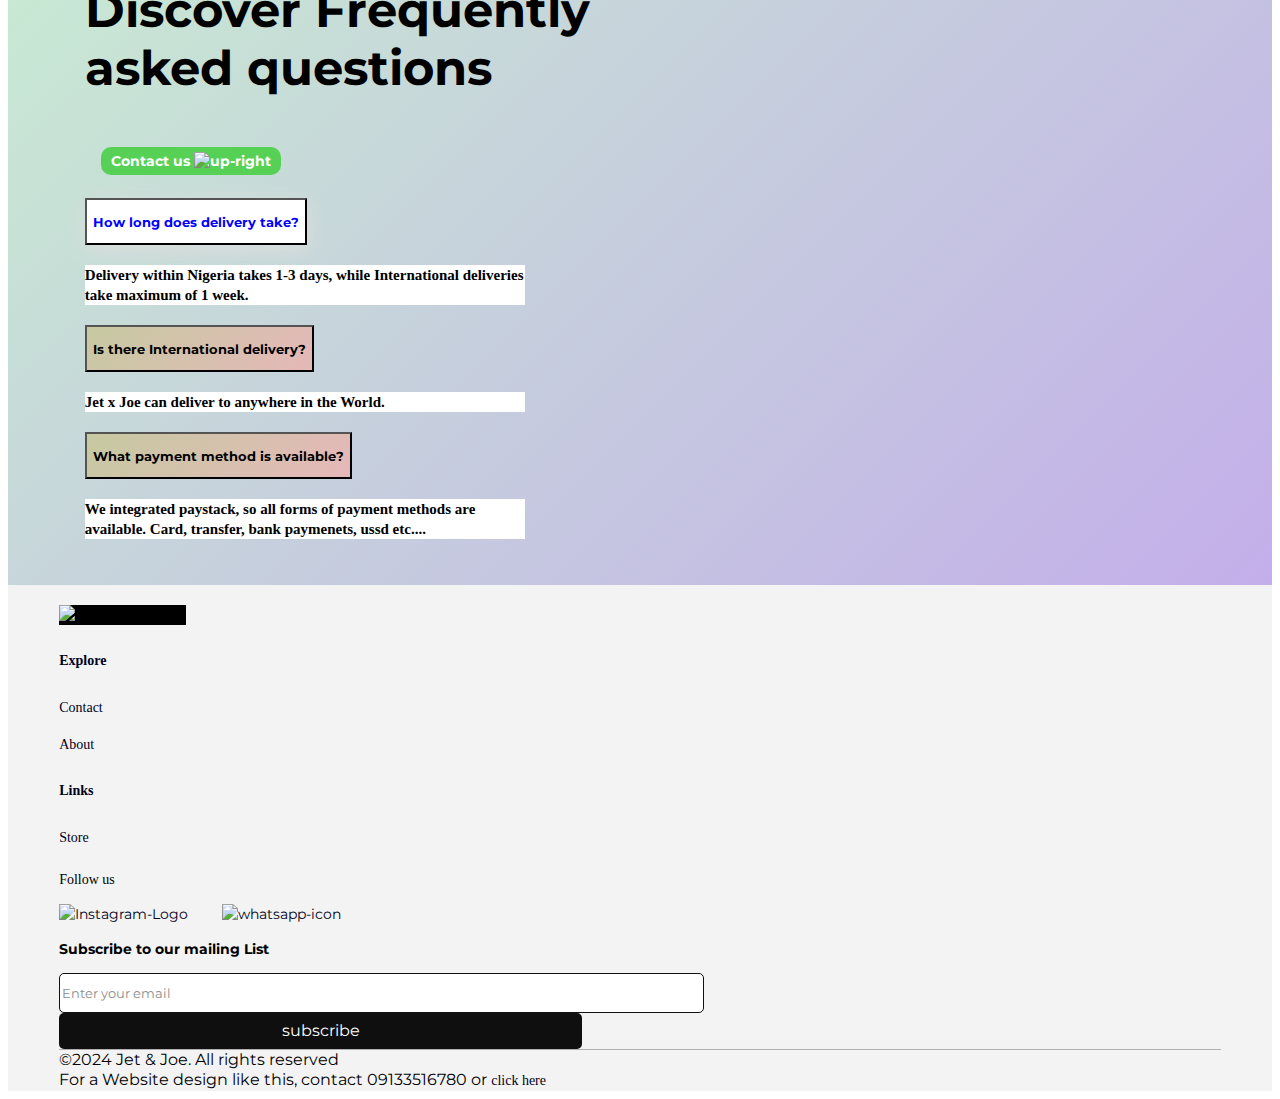
==== commit 878d673f: "commit" ====
--- a/index.html
+++ b/index.html
@@ -29,8 +29,7 @@
 </script>
     <style>
       .home-nav{
-        border-bottom: 2px solid #ffd900d0;
-        color:#ffd900d8
+        border-bottom: 2px solid white;
       }
     </style>
     <link href="https://fonts.googleapis.com/css?family=Montserrat:100,200,300,regular,500,600,700,800,900,100italic,200italic,300italic,italic,500italic,600italic,700italic,800italic,900italic" rel="stylesheet" />
@@ -91,7 +90,7 @@
     <div class="nav-container">
       <div class="nav-box">
         <div class="nav-logo">
-          <img src="images/download (1).png" alt="logo-brand" class="logo-jet-nav">
+          <img src="images/logo-jet-nav.png" alt="logo-brand" class="logo-jet-nav">
         </div>
         <div class="nav-collapse">
           <img src="images/menu-button-of-three-horizontal-lines (1).png" alt="logo-brand" class=" button nav-collapse" />
@@ -144,15 +143,14 @@
   <!-- main content in first section-->
 </section>
 <section class="BG">
-  <img src="images/Untitled design.png" class="back-img" id="background-image" />
-  <!-- <img src="images/Untitled design.png" class="back-img" /> -->
+  <img src="images/jet-BG-2 (1).jpg" class="back-img" />
   <section class="main-page">
     <div class="welcome-adress container-fluid">
-      <!-- <div class="greet mb-0 pb-1 mt-5 pt-3">
-        Welcome to <span class="joe-text">Aurelia's Basket</span>
-      </div> -->
-      <h1 class="brand-detail mb-1">Get Customizable <br> Premium Gift Boxes<br/> in Lagos </h1>
-      <!-- <div class="brand-detail-2">Boxes you can trust in Lagos</div> -->
+      <div class="greet mb-0 pb-1 mt-5 pt-3">
+        Welcome to <span class="joe-text">Jet x Joe</span>
+      </div>
+      <div class="brand-detail mb-1">The Hub of</div>
+      <div class="brand-detail-2">Style and Class</div>
       <div class="shop-btn-box mt-3">
         <a href="store.html"> <button class="shop-btn">Shop now</button> </a>
       </div>
@@ -279,13 +277,6 @@
     </div>
   </div>
 </section>
-<section class="About-Aurelia text-center">
-  <h2 class="brand-name">Aurelia's Basket</h2>
-  <p class="intro-text">At Aurelia’s Basket, we specialize in creating 
-    customizable premium gift boxes that bring
-     joy and delight to every occasion. Whether you are celebrating a birthday, anniversary, corporate event, or any special moment, our gift boxes are thoughtfully
-     curated to meet your unique needs. </p>
-</section>
 
 
 <!-- content on the services of the brand-->
@@ -295,30 +286,23 @@
       
      
       <div class="col-md-12 text-start gy-2">
-        <h2 class="Best-seller">Best Selling Packages....</h2>
+        <h3 class="gap">New Arrivals....</h3>
       </div>
       <div class="new-arrivals">
         <figure class="suites">
           <div class="row gy-2">
             <div class="col-md-4 col-sm-6 col-12">
              
-           <div class="Favourite-frame">
-            <span class="imgwrap">
-              <a href="#">
-                <img class="rooms img-fluid" src="images/IMG_5566 (1).png" alt="first-favourite deal">
-              </a>
-                <br>
-              <p class="shirt-name text-center">
-                   <!-- Alien Invasion -->
-               <!-- <br> -->
-               <span class="state">
-                <div class="Favourite-Details">
-                  <div class="fav-name"><h3>Benachin Lunch Tray</h3></div>
-                  <div class="fav-price"><small>&#8358;</small>125,000</div>
-
-                </div>
-           </div>
-                  <div class="text-center ">
+             <span class="imgwrap">
+                <a href="#">
+                  <img class="rooms img-fluid" src="images/j21.1.png" alt="new arrrival">
+                </a>
+                  <br>
+                <p class="shirt-name text-center">
+                     <!-- Alien Invasion -->
+                 <!-- <br> -->
+                 <span class="state">
+                  <div class="text-center">
                     <a href="store.html"><button class="shop-btn-small">Shop now</button></a>
                   </div>
                  </span> 
@@ -331,7 +315,7 @@
                <div class="wrapper">
                 <span class="imgwrap">          
                   <a href="store.html">
-                    <img class="rooms img-fluid" src="images/IMG_4771 (1).png " alt="second-favourite deal">
+                    <img class="rooms img-fluid" src="images/money4.png " alt="new-arrrival">
                   </a>
                     <br>
                   <p class="shirt-name text-center">
@@ -340,13 +324,7 @@
                     
                    <!-- <br> -->
                    <span class="state">
-                    <div class="Favourite-Details">
-                      <div class="fav-name"><h3>Customizable Gift Box</h3></div>
-                      <div class="fav-price"><small>&#8358;</small>----</div>
-                      
-    
-                    </div>
-                    <div class="text-center ">
+                    <div class="text-center">
                       <a href="store.html"><button class="shop-btn-small">Shop now</button></a>
                     </div>
                    </span>
@@ -359,7 +337,7 @@
              
               <span class="imgwrap">
                 <a href="#">
-                  <img class="rooms img-fluid" src="images/IMG_4318.png" alt="third-favourite deal">
+                  <img class="rooms img-fluid" src="images/bag.png" alt="new arrrival">
                 </a>
                   <br>
                 <p class="shirt-name text-center">
@@ -368,12 +346,6 @@
                   
                     <!-- <br> -->
                     <span class="state">
-                      <div class="Favourite-Details">
-                        <div class="fav-name"><h3>Customizable Gift Box</h3></div>
-                        <div class="fav-price"><small>&#8358;</small>----</div>
-                        
-      
-                      </div>
                       <div class="text-center">
                         <a href="store.html"><button class="shop-btn-small">Shop now</button></a>
                       </div>
@@ -381,7 +353,7 @@
                 </p>    
               </span>
             </div>
-            <div class="col-md-12 text-center text-light">For more items, visit our <a href="">store</a></div>
+            <div class="col-md-12 text-center">For more items, visit our <a href="">store</a></div>
             <div class="blur"><span class=blur4></span></div>
            
          
@@ -400,32 +372,80 @@
   <div class="container-fluid">
     <div class="row pt-5">
       <div class="col-md-6 col-lg-6 text-center">
-        <div class="video-container">
-          <iframe src="https://www.youtube.com/embed/OLiuCfxIkkA?autoplay=1&mute=1&loop=1&playlist=OLiuCfxIkkA&controls=0" 
-              title="Anjola opens her gift box from Aurelia's basket" 
-              frameborder="0" 
-              allow="accelerometer; autoplay; clipboard-write; encrypted-media; gyroscope; picture-in-picture; web-share" 
-              allowfullscreen></iframe>
-      </div>
+        <div
+          id="carouselExampleAutoplaying"
+          class="carousel slide"
+          data-bs-ride="carousel"
+        >
+          <div class="carousel-inner">
+            <div class="carousel-item active">
+              <img
+                src="images/IMG_0036.png"
+                class="slide-preview d-block w-100"
+                alt="..."
+              />
+              <a href="store.html"> <button class="overlay-shop-btn">Shop now</button> </a>
+            </div>
+            <div class="carousel-item">
+              <img
+                src="images//IMG_0018.png"
+                class="slide-preview d-block w-100"
+                alt="..."
+              />
+              <a href="store.html"> <button class="overlay-shop-btn">Shop now</button> </a>
+            </div>
+            <div class="carousel-item">
+              <img
+                src="images//IMG_1039 (2).png"
+                class="slide-preview d-block w-100"
+                alt="..."
+              />
+              <a href="store.html"> <button class="overlay-shop-btn">Shop now</button> </a>
+            </div>
+          </div>
+          <button
+            class="carousel-control-prev"
+            type="button"
+            data-bs-target="#carouselExampleAutoplaying"
+            data-bs-slide="prev"
+          >
+            <span
+              class="carousel-control-prev-icon"
+              aria-hidden="true"
+            ></span>
+            <span class="visually-hidden">Previous</span>
+          </button>
+          <button
+            class="carousel-control-next"
+            type="button"
+            data-bs-target="#carouselExampleAutoplaying"
+            data-bs-slide="next"
+          >
+            <span
+              class="carousel-control-next-icon"
+              aria-hidden="true"
+            ></span>
+            <span class="visually-hidden">Next</span>
+          </button>
+        </div>
       </div>
       <div class="col-md-6 col-lg-6 align-self-center">
   
         <div class="whyy">
-          <h2 class="why-choose text-center">Why choose Aurelias's Basket?</h2>
+          <h3 class="why-choose">Why choose Jet x Joe?</h3>
         </div>
         <div class="experienced">
-          <h3 class="ex">Personalized Experience</h3>
+          <h6 class="ex">Unique Designs and Style</h6>
           <div class="dev-details">
-            Aurelia's Basket allows you to customize gift boxes
-             tailored to the recipient's tastes and preferences, making every gift unique and specia
+            Stand out with our unique and stylish products, designed to make
+            a statement and reflect your true identity.
           </div>
         </div>
         <div class="experienced">
-          <h3 class="ex">Versatile Gift Solutions</h3>
+          <h6 class="ex">Quality</h6>
           <div class="dev-details">
-            Whether it's a birthday, anniversary, wedding,
-             or corporate event, Aurelia's Basket has the perfect gift solution for any occasion.
-
+            Our brand is commited to delivering top-notch, high-quality
+            products that meet and exceed customer expectation.
           </div>
         </div>
       </div>
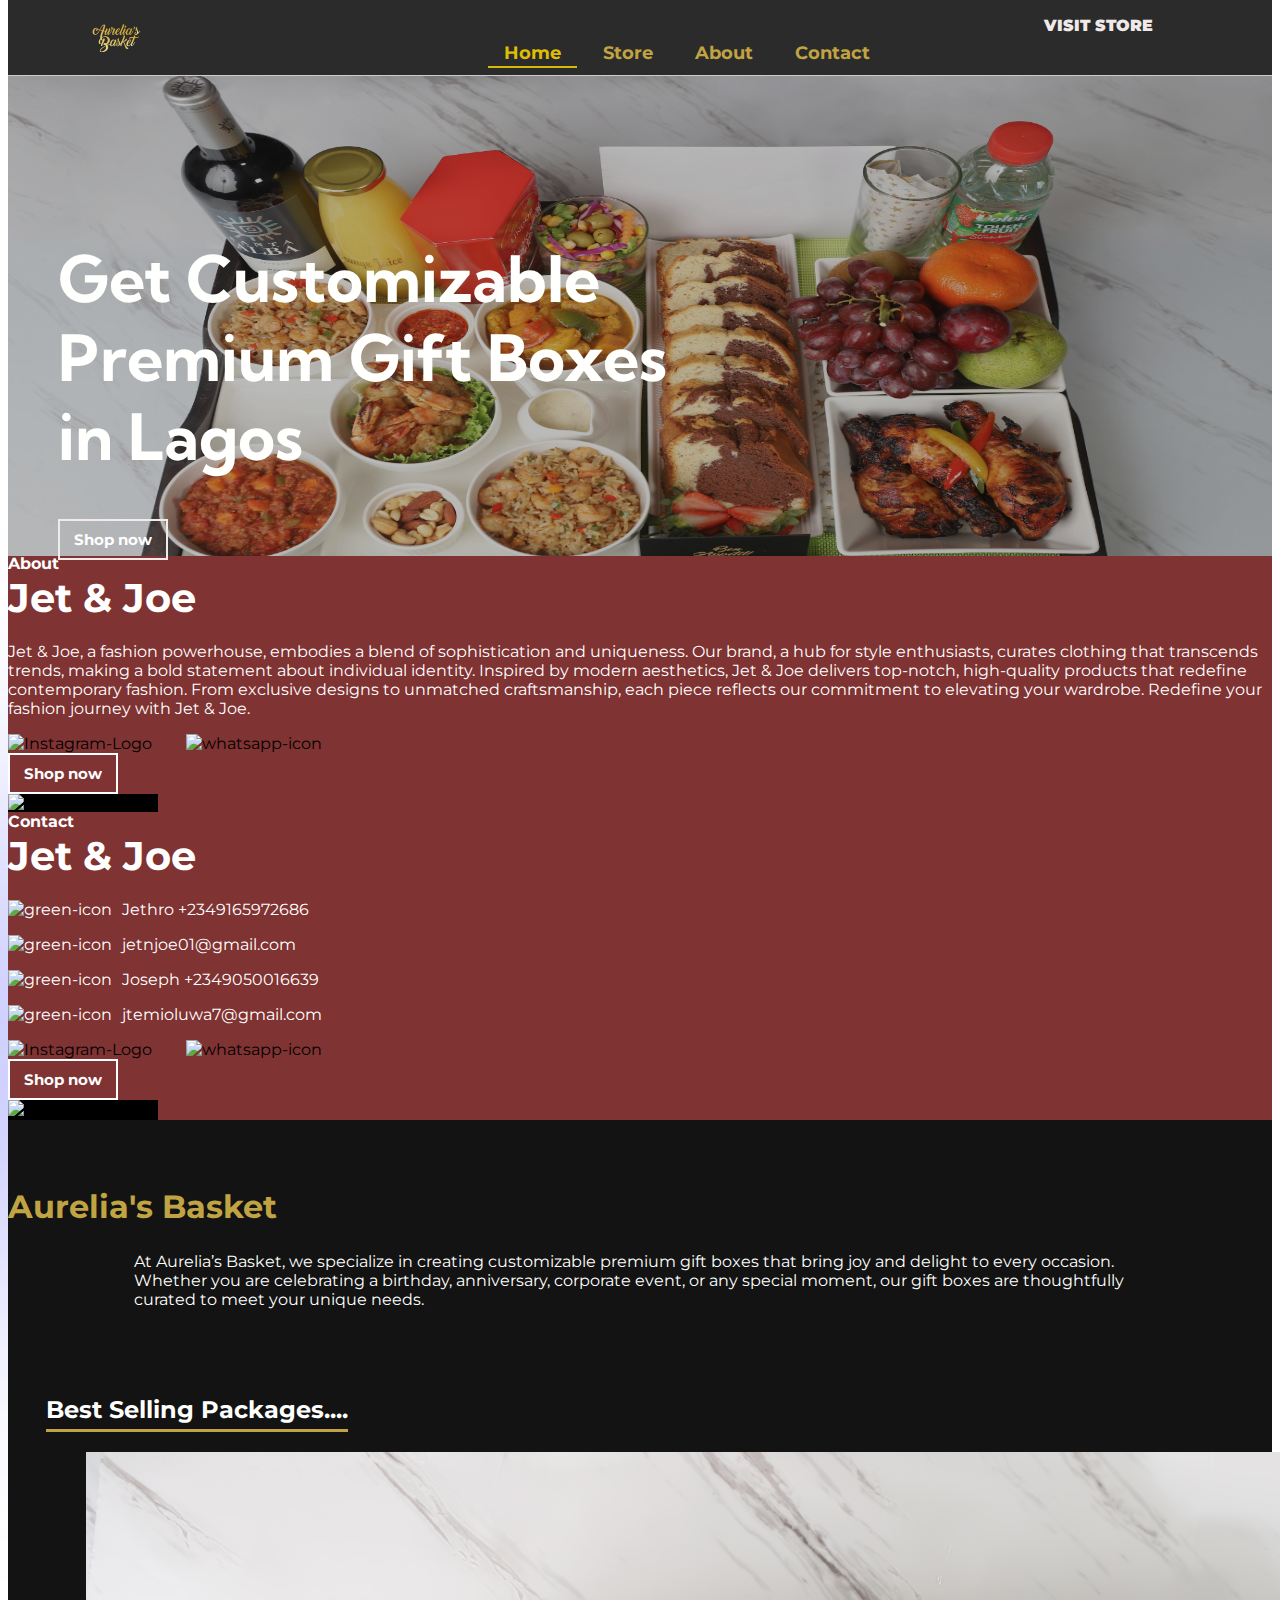
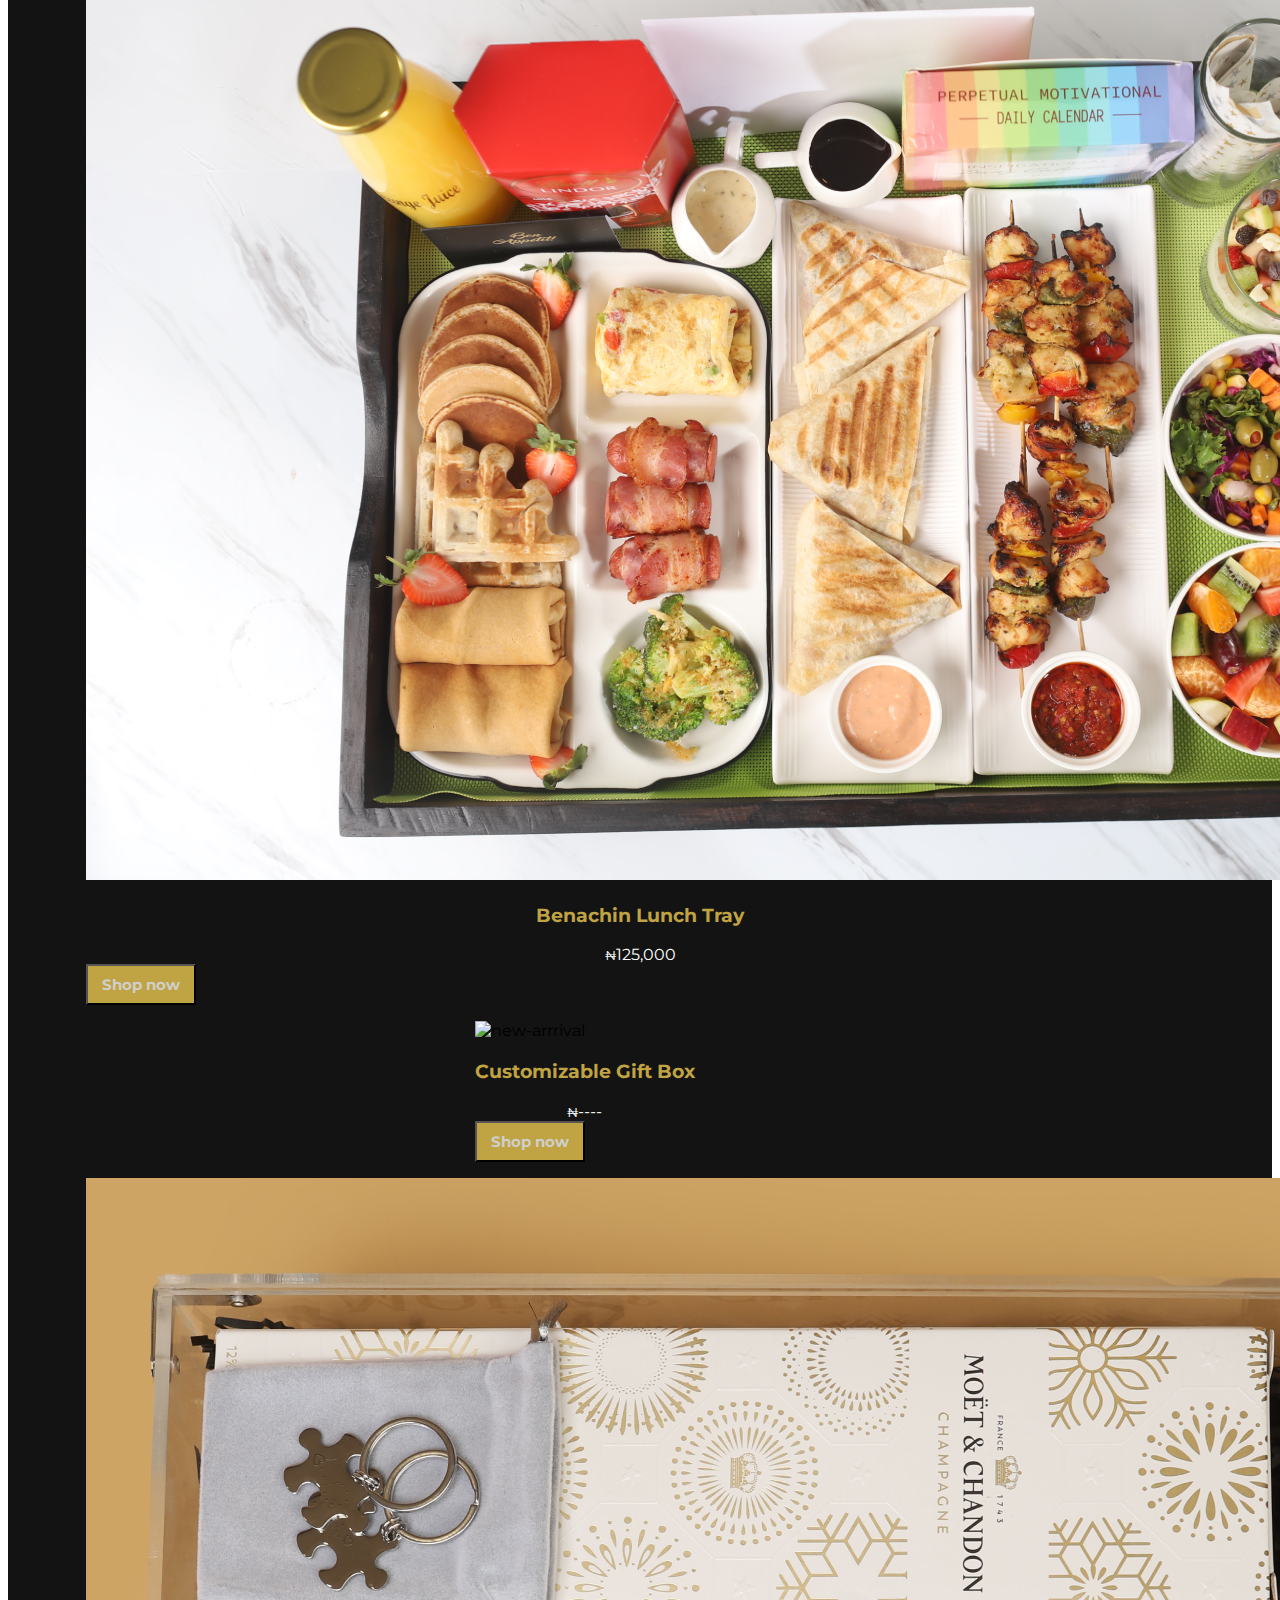
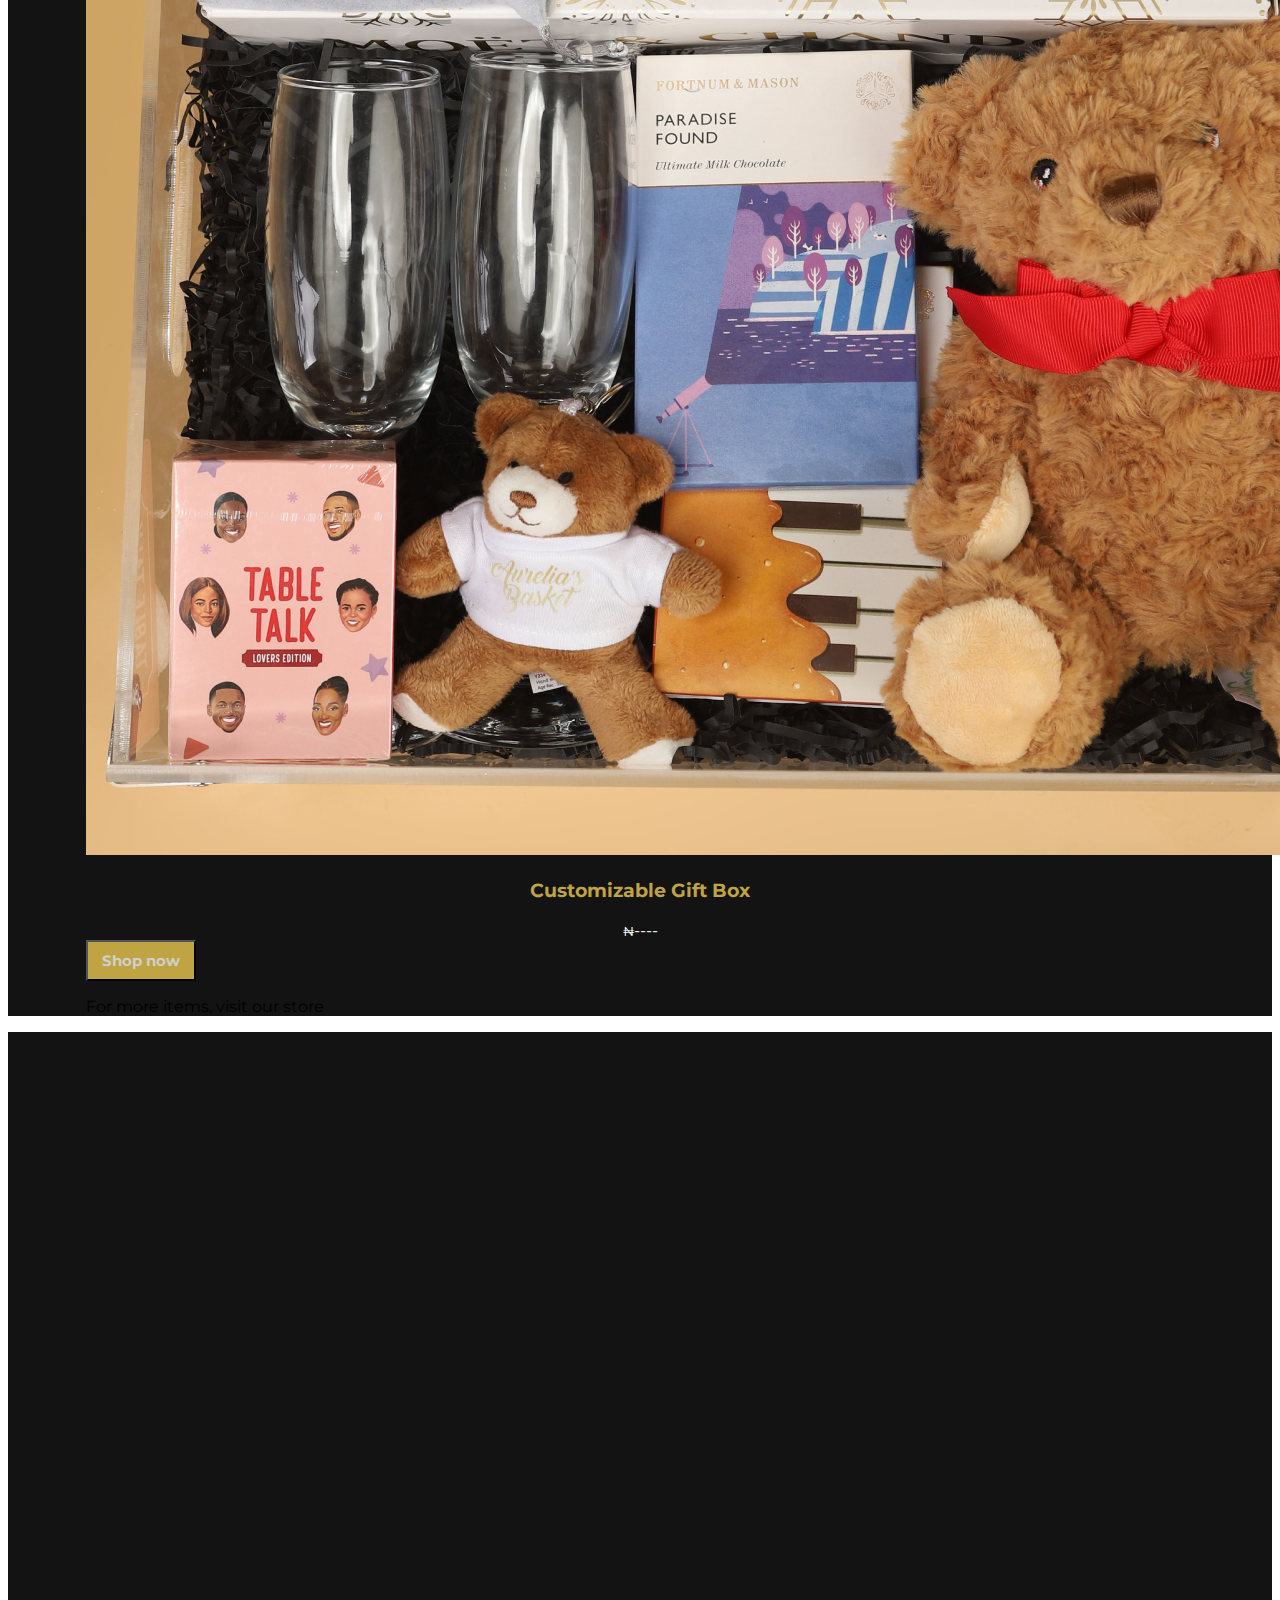
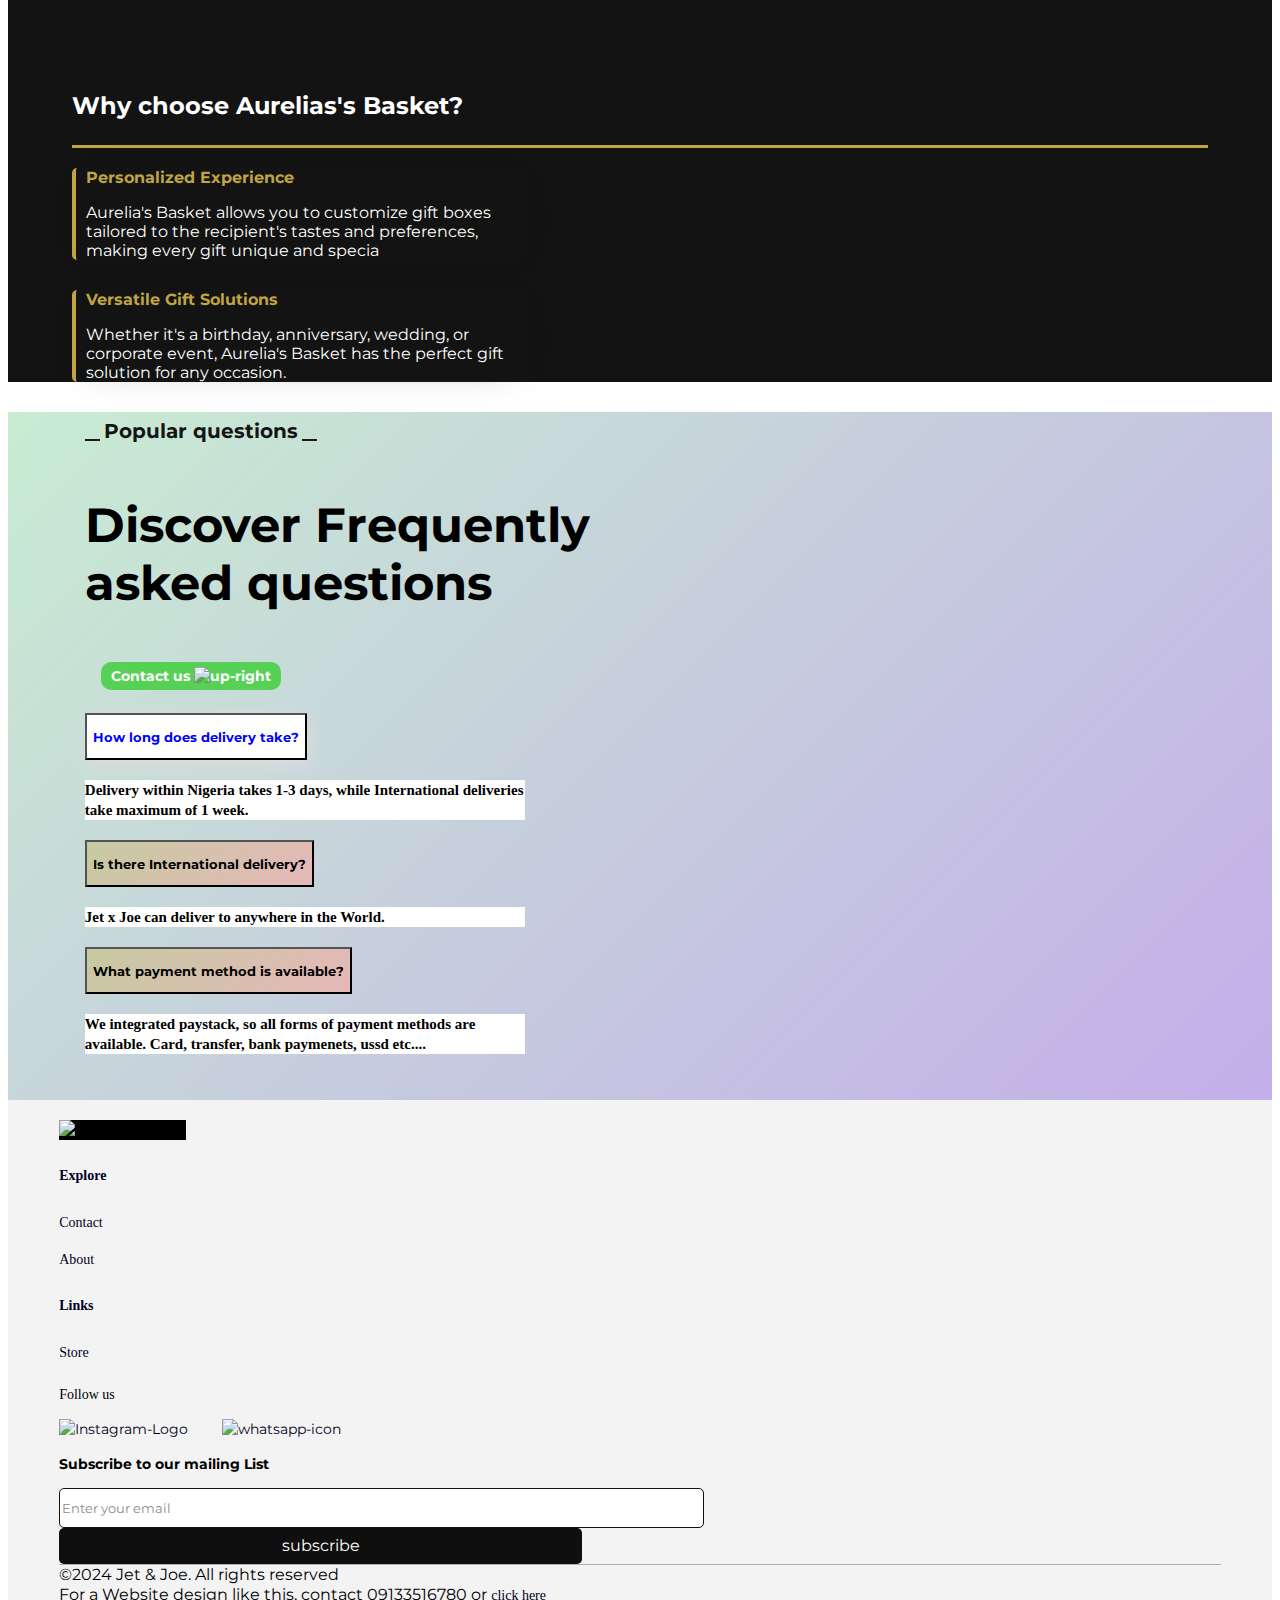
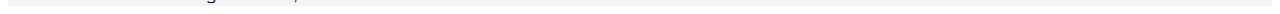
==== commit 92da0d67: "Merge branch 'master' of https://github.com/GAD0007/Jet-and-Joe" ====
--- a/index.html
+++ b/index.html
@@ -29,7 +29,8 @@
 </script>
     <style>
       .home-nav{
-        border-bottom: 2px solid white;
+        border-bottom: 2px solid #ffd900d0;
+        color:#ffd900d8
       }
     </style>
     <link href="https://fonts.googleapis.com/css?family=Montserrat:100,200,300,regular,500,600,700,800,900,100italic,200italic,300italic,italic,500italic,600italic,700italic,800italic,900italic" rel="stylesheet" />
@@ -90,7 +91,7 @@
     <div class="nav-container">
       <div class="nav-box">
         <div class="nav-logo">
-          <img src="images/logo-jet-nav.png" alt="logo-brand" class="logo-jet-nav">
+          <img src="images/download (1).png" alt="logo-brand" class="logo-jet-nav">
         </div>
         <div class="nav-collapse">
           <img src="images/menu-button-of-three-horizontal-lines (1).png" alt="logo-brand" class=" button nav-collapse" />
@@ -143,14 +144,15 @@
   <!-- main content in first section-->
 </section>
 <section class="BG">
-  <img src="images/jet-BG-2 (1).jpg" class="back-img" />
+  <img src="images/Untitled design.png" class="back-img" id="background-image" />
+  <!-- <img src="images/Untitled design.png" class="back-img" /> -->
   <section class="main-page">
     <div class="welcome-adress container-fluid">
-      <div class="greet mb-0 pb-1 mt-5 pt-3">
-        Welcome to <span class="joe-text">Jet x Joe</span>
-      </div>
-      <div class="brand-detail mb-1">The Hub of</div>
-      <div class="brand-detail-2">Style and Class</div>
+      <!-- <div class="greet mb-0 pb-1 mt-5 pt-3">
+        Welcome to <span class="joe-text">Aurelia's Basket</span>
+      </div> -->
+      <h1 class="brand-detail mb-1">Get Customizable <br> Premium Gift Boxes<br/> in Lagos </h1>
+      <!-- <div class="brand-detail-2">Boxes you can trust in Lagos</div> -->
       <div class="shop-btn-box mt-3">
         <a href="store.html"> <button class="shop-btn">Shop now</button> </a>
       </div>
@@ -277,6 +279,13 @@
     </div>
   </div>
 </section>
+<section class="About-Aurelia text-center">
+  <h2 class="brand-name">Aurelia's Basket</h2>
+  <p class="intro-text">At Aurelia’s Basket, we specialize in creating 
+    customizable premium gift boxes that bring
+     joy and delight to every occasion. Whether you are celebrating a birthday, anniversary, corporate event, or any special moment, our gift boxes are thoughtfully
+     curated to meet your unique needs. </p>
+</section>
 
 
 <!-- content on the services of the brand-->
@@ -286,23 +295,30 @@
       
      
       <div class="col-md-12 text-start gy-2">
-        <h3 class="gap">New Arrivals....</h3>
+        <h2 class="Best-seller">Best Selling Packages....</h2>
       </div>
       <div class="new-arrivals">
         <figure class="suites">
           <div class="row gy-2">
             <div class="col-md-4 col-sm-6 col-12">
              
-             <span class="imgwrap">
-                <a href="#">
-                  <img class="rooms img-fluid" src="images/j21.1.png" alt="new arrrival">
-                </a>
-                  <br>
-                <p class="shirt-name text-center">
-                     <!-- Alien Invasion -->
-                 <!-- <br> -->
-                 <span class="state">
-                  <div class="text-center">
+           <div class="Favourite-frame">
+            <span class="imgwrap">
+              <a href="#">
+                <img class="rooms img-fluid" src="images/IMG_5566 (1).png" alt="first-favourite deal">
+              </a>
+                <br>
+              <p class="shirt-name text-center">
+                   <!-- Alien Invasion -->
+               <!-- <br> -->
+               <span class="state">
+                <div class="Favourite-Details">
+                  <div class="fav-name"><h3>Benachin Lunch Tray</h3></div>
+                  <div class="fav-price"><small>&#8358;</small>125,000</div>
+
+                </div>
+           </div>
+                  <div class="text-center ">
                     <a href="store.html"><button class="shop-btn-small">Shop now</button></a>
                   </div>
                  </span> 
@@ -324,7 +340,13 @@
                     
                    <!-- <br> -->
                    <span class="state">
-                    <div class="text-center">
+                    <div class="Favourite-Details">
+                      <div class="fav-name"><h3>Customizable Gift Box</h3></div>
+                      <div class="fav-price"><small>&#8358;</small>----</div>
+                      
+    
+                    </div>
+                    <div class="text-center ">
                       <a href="store.html"><button class="shop-btn-small">Shop now</button></a>
                     </div>
                    </span>
@@ -337,7 +359,7 @@
              
               <span class="imgwrap">
                 <a href="#">
-                  <img class="rooms img-fluid" src="images/bag.png" alt="new arrrival">
+                  <img class="rooms img-fluid" src="images/IMG_4318.png" alt="third-favourite deal">
                 </a>
                   <br>
                 <p class="shirt-name text-center">
@@ -346,6 +368,12 @@
                   
                     <!-- <br> -->
                     <span class="state">
+                      <div class="Favourite-Details">
+                        <div class="fav-name"><h3>Customizable Gift Box</h3></div>
+                        <div class="fav-price"><small>&#8358;</small>----</div>
+                        
+      
+                      </div>
                       <div class="text-center">
                         <a href="store.html"><button class="shop-btn-small">Shop now</button></a>
                       </div>
@@ -353,7 +381,7 @@
                 </p>    
               </span>
             </div>
-            <div class="col-md-12 text-center">For more items, visit our <a href="">store</a></div>
+            <div class="col-md-12 text-center text-light">For more items, visit our <a href="">store</a></div>
             <div class="blur"><span class=blur4></span></div>
            
          
@@ -372,80 +400,32 @@
   <div class="container-fluid">
     <div class="row pt-5">
       <div class="col-md-6 col-lg-6 text-center">
-        <div
-          id="carouselExampleAutoplaying"
-          class="carousel slide"
-          data-bs-ride="carousel"
-        >
-          <div class="carousel-inner">
-            <div class="carousel-item active">
-              <img
-                src="images/IMG_0036.png"
-                class="slide-preview d-block w-100"
-                alt="..."
-              />
-              <a href="store.html"> <button class="overlay-shop-btn">Shop now</button> </a>
-            </div>
-            <div class="carousel-item">
-              <img
-                src="images//IMG_0018.png"
-                class="slide-preview d-block w-100"
-                alt="..."
-              />
-              <a href="store.html"> <button class="overlay-shop-btn">Shop now</button> </a>
-            </div>
-            <div class="carousel-item">
-              <img
-                src="images//IMG_1039 (2).png"
-                class="slide-preview d-block w-100"
-                alt="..."
-              />
-              <a href="store.html"> <button class="overlay-shop-btn">Shop now</button> </a>
-            </div>
-          </div>
-          <button
-            class="carousel-control-prev"
-            type="button"
-            data-bs-target="#carouselExampleAutoplaying"
-            data-bs-slide="prev"
-          >
-            <span
-              class="carousel-control-prev-icon"
-              aria-hidden="true"
-            ></span>
-            <span class="visually-hidden">Previous</span>
-          </button>
-          <button
-            class="carousel-control-next"
-            type="button"
-            data-bs-target="#carouselExampleAutoplaying"
-            data-bs-slide="next"
-          >
-            <span
-              class="carousel-control-next-icon"
-              aria-hidden="true"
-            ></span>
-            <span class="visually-hidden">Next</span>
-          </button>
-        </div>
+        <div class="video-container">
+          <iframe src="https://www.youtube.com/embed/OLiuCfxIkkA?autoplay=1&mute=1&loop=1&playlist=OLiuCfxIkkA&controls=0" 
+              title="Anjola opens her gift box from Aurelia's basket" 
+              frameborder="0" 
+              allow="accelerometer; autoplay; clipboard-write; encrypted-media; gyroscope; picture-in-picture; web-share" 
+              allowfullscreen></iframe>
+      </div>
       </div>
       <div class="col-md-6 col-lg-6 align-self-center">
   
         <div class="whyy">
-          <h3 class="why-choose">Why choose Jet x Joe?</h3>
+          <h2 class="why-choose text-center">Why choose Aurelias's Basket?</h2>
         </div>
         <div class="experienced">
-          <h6 class="ex">Unique Designs and Style</h6>
+          <h3 class="ex">Personalized Experience</h3>
           <div class="dev-details">
-            Stand out with our unique and stylish products, designed to make
-            a statement and reflect your true identity.
+            Aurelia's Basket allows you to customize gift boxes
+             tailored to the recipient's tastes and preferences, making every gift unique and specia
           </div>
         </div>
         <div class="experienced">
-          <h6 class="ex">Quality</h6>
+          <h3 class="ex">Versatile Gift Solutions</h3>
           <div class="dev-details">
-            Our brand is commited to delivering top-notch, high-quality
-            products that meet and exceed customer expectation.
+            Whether it's a birthday, anniversary, wedding,
+             or corporate event, Aurelia's Basket has the perfect gift solution for any occasion.
+
           </div>
         </div>
       </div>
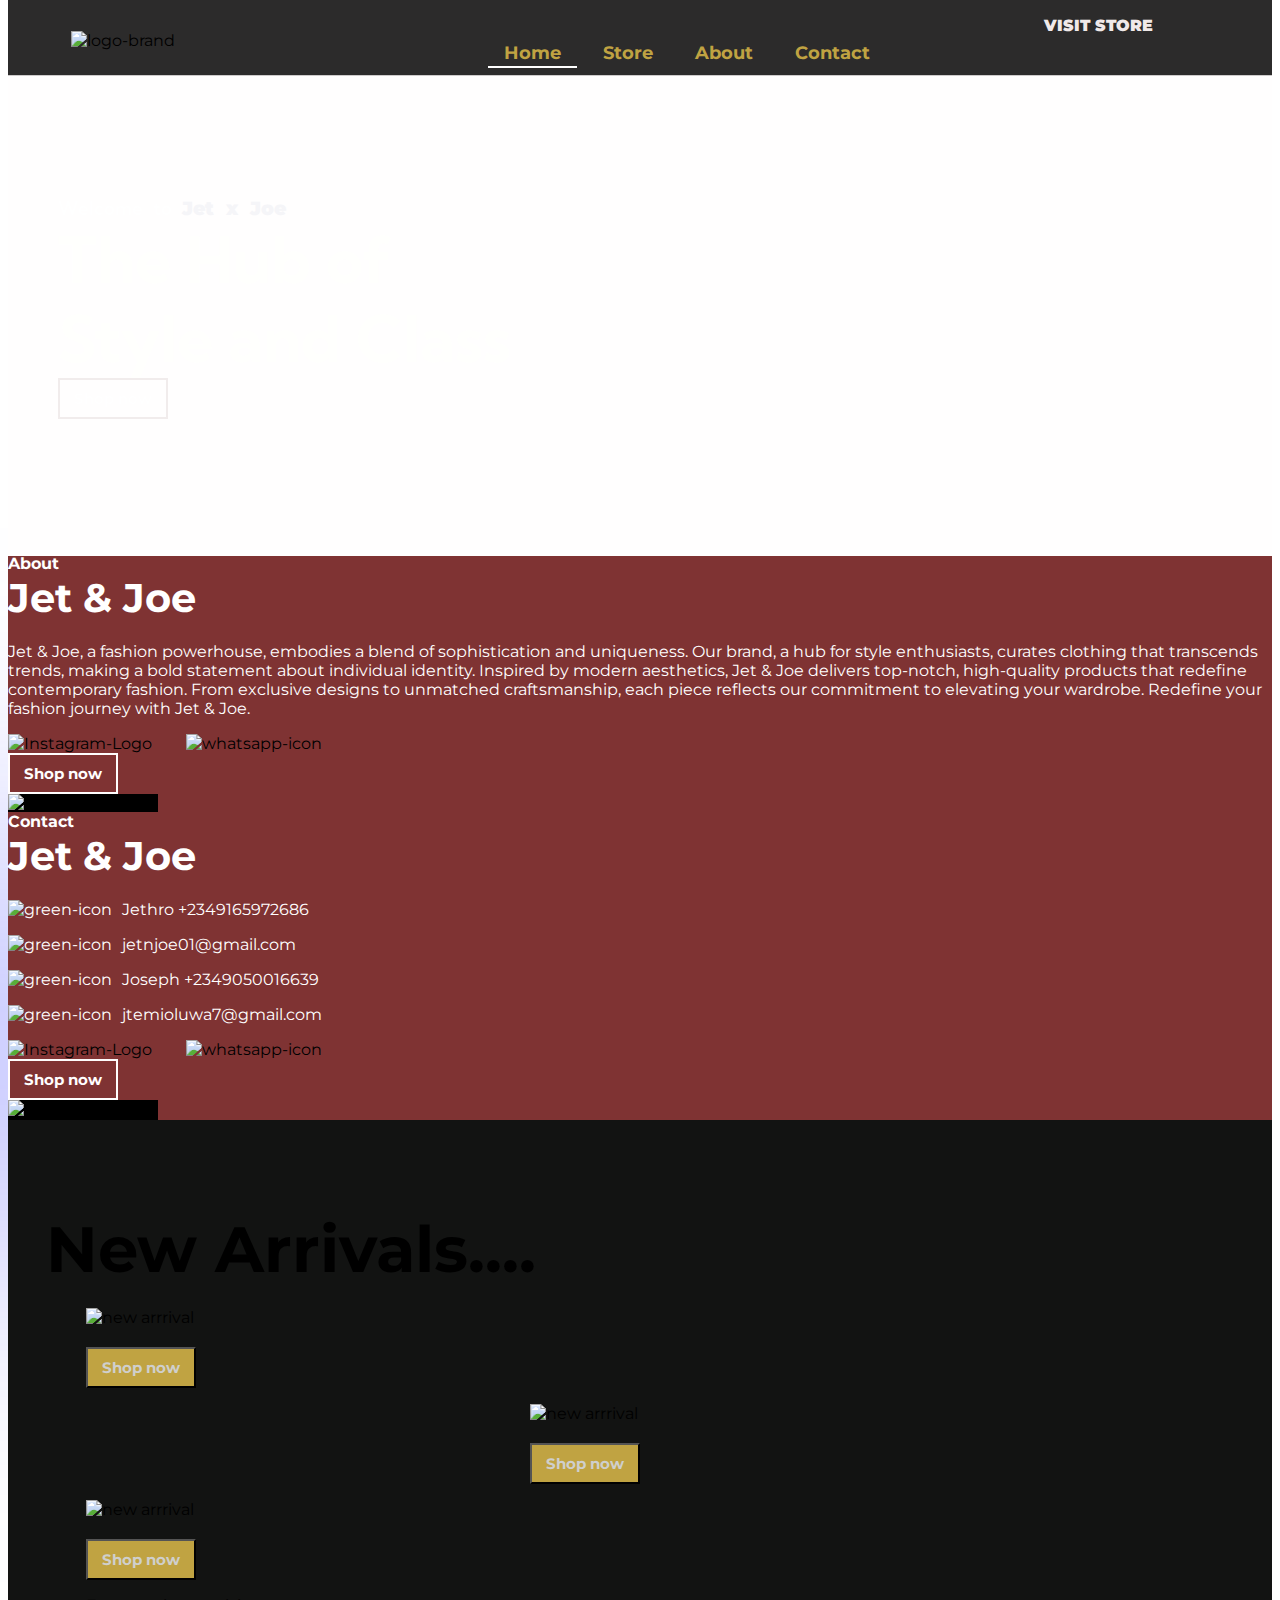
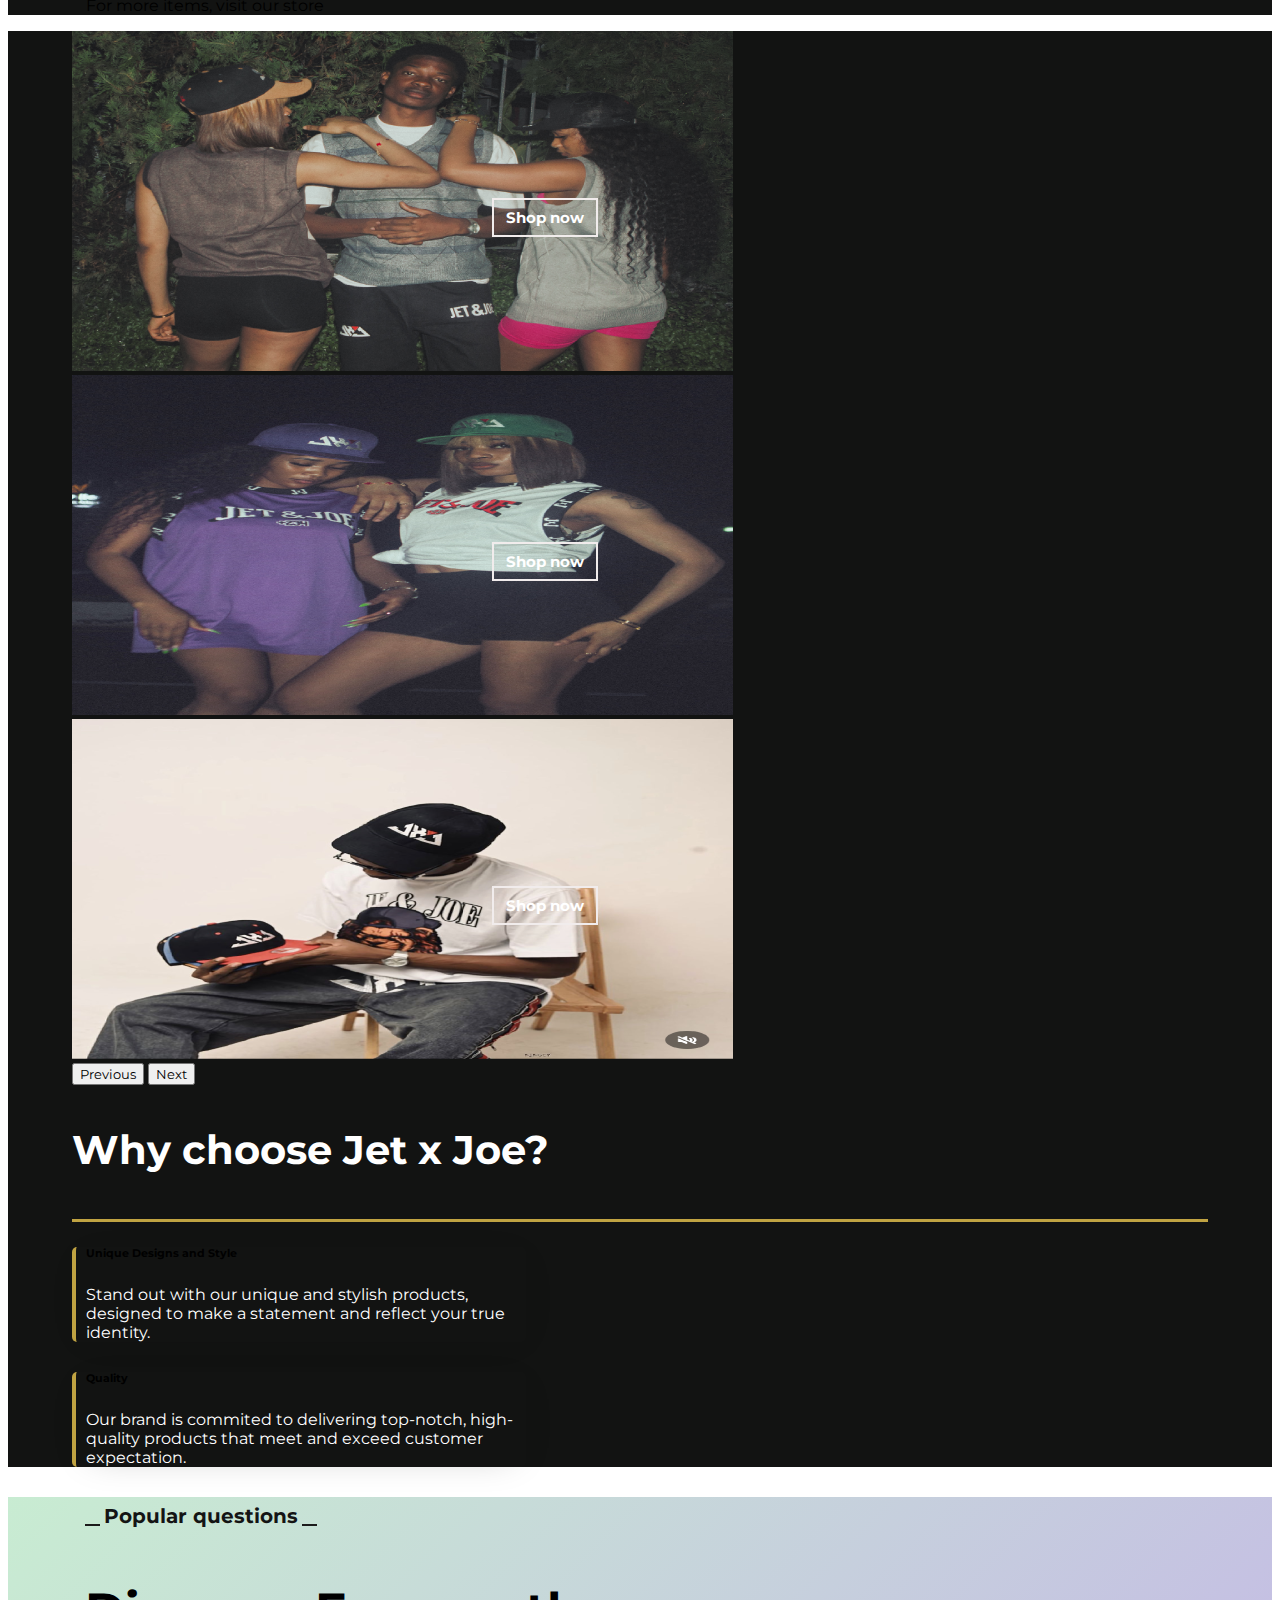
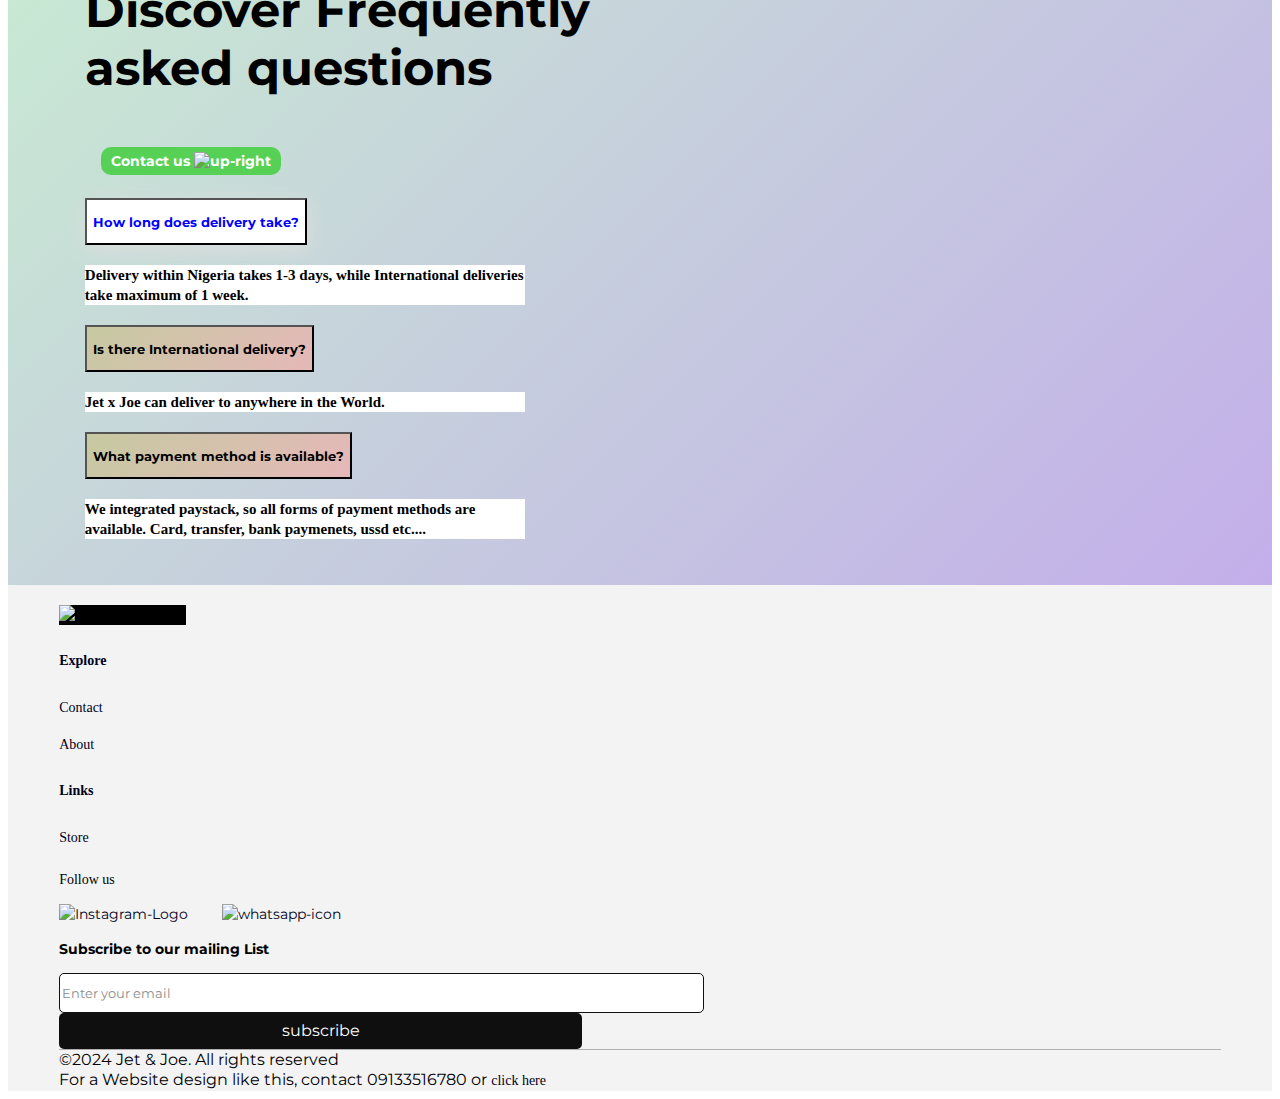
==== commit 190c27a7: "fixing error" ====
--- a/index.html
+++ b/index.html
@@ -29,8 +29,7 @@
 </script>
     <style>
       .home-nav{
-        border-bottom: 2px solid #ffd900d0;
-        color:#ffd900d8
+        border-bottom: 2px solid white;
       }
     </style>
     <link href="https://fonts.googleapis.com/css?family=Montserrat:100,200,300,regular,500,600,700,800,900,100italic,200italic,300italic,italic,500italic,600italic,700italic,800italic,900italic" rel="stylesheet" />
@@ -91,7 +90,7 @@
     <div class="nav-container">
       <div class="nav-box">
         <div class="nav-logo">
-          <img src="images/download (1).png" alt="logo-brand" class="logo-jet-nav">
+          <img src="images/logo-jet-nav.png" alt="logo-brand" class="logo-jet-nav">
         </div>
         <div class="nav-collapse">
           <img src="images/menu-button-of-three-horizontal-lines (1).png" alt="logo-brand" class=" button nav-collapse" />
@@ -144,15 +143,14 @@
   <!-- main content in first section-->
 </section>
 <section class="BG">
-  <img src="images/Untitled design.png" class="back-img" id="background-image" />
-  <!-- <img src="images/Untitled design.png" class="back-img" /> -->
+  <img src="images/jet-BG-2 (1).jpg" class="back-img" />
   <section class="main-page">
     <div class="welcome-adress container-fluid">
-      <!-- <div class="greet mb-0 pb-1 mt-5 pt-3">
-        Welcome to <span class="joe-text">Aurelia's Basket</span>
-      </div> -->
-      <h1 class="brand-detail mb-1">Get Customizable <br> Premium Gift Boxes<br/> in Lagos </h1>
-      <!-- <div class="brand-detail-2">Boxes you can trust in Lagos</div> -->
+      <div class="greet mb-0 pb-1 mt-5 pt-3">
+        Welcome to <span class="joe-text">Jet x Joe</span>
+      </div>
+      <div class="brand-detail mb-1">The Hub of</div>
+      <div class="brand-detail-2">Style and Class</div>
       <div class="shop-btn-box mt-3">
         <a href="store.html"> <button class="shop-btn">Shop now</button> </a>
       </div>
@@ -279,13 +277,6 @@
     </div>
   </div>
 </section>
-<section class="About-Aurelia text-center">
-  <h2 class="brand-name">Aurelia's Basket</h2>
-  <p class="intro-text">At Aurelia’s Basket, we specialize in creating 
-    customizable premium gift boxes that bring
-     joy and delight to every occasion. Whether you are celebrating a birthday, anniversary, corporate event, or any special moment, our gift boxes are thoughtfully
-     curated to meet your unique needs. </p>
-</section>
 
 
 <!-- content on the services of the brand-->
@@ -295,30 +286,23 @@
       
      
       <div class="col-md-12 text-start gy-2">
-        <h2 class="Best-seller">Best Selling Packages....</h2>
+        <h3 class="gap">New Arrivals....</h3>
       </div>
       <div class="new-arrivals">
         <figure class="suites">
           <div class="row gy-2">
             <div class="col-md-4 col-sm-6 col-12">
              
-           <div class="Favourite-frame">
-            <span class="imgwrap">
-              <a href="#">
-                <img class="rooms img-fluid" src="images/IMG_5566 (1).png" alt="first-favourite deal">
-              </a>
-                <br>
-              <p class="shirt-name text-center">
-                   <!-- Alien Invasion -->
-               <!-- <br> -->
-               <span class="state">
-                <div class="Favourite-Details">
-                  <div class="fav-name"><h3>Benachin Lunch Tray</h3></div>
-                  <div class="fav-price"><small>&#8358;</small>125,000</div>
-
-                </div>
-           </div>
-                  <div class="text-center ">
+             <span class="imgwrap">
+                <a href="#">
+                  <img class="rooms img-fluid" src="images/j21.1.png" alt="new arrrival">
+                </a>
+                  <br>
+                <p class="shirt-name text-center">
+                     <!-- Alien Invasion -->
+                 <!-- <br> -->
+                 <span class="state">
+                  <div class="text-center">
                     <a href="store.html"><button class="shop-btn-small">Shop now</button></a>
                   </div>
                  </span> 
@@ -331,7 +315,7 @@
                <div class="wrapper">
                 <span class="imgwrap">          
                   <a href="store.html">
-                    <img class="rooms img-fluid" src="images/money4.png " alt="new-arrrival">
+                    <img class="rooms img-fluid" src="images/money4.png " alt="new arrrival">
                   </a>
                     <br>
                   <p class="shirt-name text-center">
@@ -340,13 +324,7 @@
                     
                    <!-- <br> -->
                    <span class="state">
-                    <div class="Favourite-Details">
-                      <div class="fav-name"><h3>Customizable Gift Box</h3></div>
-                      <div class="fav-price"><small>&#8358;</small>----</div>
-                      
-    
-                    </div>
-                    <div class="text-center ">
+                    <div class="text-center">
                       <a href="store.html"><button class="shop-btn-small">Shop now</button></a>
                     </div>
                    </span>
@@ -359,7 +337,7 @@
              
               <span class="imgwrap">
                 <a href="#">
-                  <img class="rooms img-fluid" src="images/IMG_4318.png" alt="third-favourite deal">
+                  <img class="rooms img-fluid" src="images/bag.png" alt="new arrrival">
                 </a>
                   <br>
                 <p class="shirt-name text-center">
@@ -368,12 +346,6 @@
                   
                     <!-- <br> -->
                     <span class="state">
-                      <div class="Favourite-Details">
-                        <div class="fav-name"><h3>Customizable Gift Box</h3></div>
-                        <div class="fav-price"><small>&#8358;</small>----</div>
-                        
-      
-                      </div>
                       <div class="text-center">
                         <a href="store.html"><button class="shop-btn-small">Shop now</button></a>
                       </div>
@@ -381,7 +353,7 @@
                 </p>    
               </span>
             </div>
-            <div class="col-md-12 text-center text-light">For more items, visit our <a href="">store</a></div>
+            <div class="col-md-12 text-center">For more items, visit our <a href="">store</a></div>
             <div class="blur"><span class=blur4></span></div>
            
          
@@ -400,32 +372,80 @@
   <div class="container-fluid">
     <div class="row pt-5">
       <div class="col-md-6 col-lg-6 text-center">
-        <div class="video-container">
-          <iframe src="https://www.youtube.com/embed/OLiuCfxIkkA?autoplay=1&mute=1&loop=1&playlist=OLiuCfxIkkA&controls=0" 
-              title="Anjola opens her gift box from Aurelia's basket" 
-              frameborder="0" 
-              allow="accelerometer; autoplay; clipboard-write; encrypted-media; gyroscope; picture-in-picture; web-share" 
-              allowfullscreen></iframe>
-      </div>
+        <div
+          id="carouselExampleAutoplaying"
+          class="carousel slide"
+          data-bs-ride="carousel"
+        >
+          <div class="carousel-inner">
+            <div class="carousel-item active">
+              <img
+                src="images/IMG_0036.png"
+                class="slide-preview d-block w-100"
+                alt="..."
+              />
+              <a href="store.html"> <button class="overlay-shop-btn">Shop now</button> </a>
+            </div>
+            <div class="carousel-item">
+              <img
+                src="images//IMG_0018.png"
+                class="slide-preview d-block w-100"
+                alt="..."
+              />
+              <a href="store.html"> <button class="overlay-shop-btn">Shop now</button> </a>
+            </div>
+            <div class="carousel-item">
+              <img
+                src="images//IMG_1039 (2).png"
+                class="slide-preview d-block w-100"
+                alt="..."
+              />
+              <a href="store.html"> <button class="overlay-shop-btn">Shop now</button> </a>
+            </div>
+          </div>
+          <button
+            class="carousel-control-prev"
+            type="button"
+            data-bs-target="#carouselExampleAutoplaying"
+            data-bs-slide="prev"
+          >
+            <span
+              class="carousel-control-prev-icon"
+              aria-hidden="true"
+            ></span>
+            <span class="visually-hidden">Previous</span>
+          </button>
+          <button
+            class="carousel-control-next"
+            type="button"
+            data-bs-target="#carouselExampleAutoplaying"
+            data-bs-slide="next"
+          >
+            <span
+              class="carousel-control-next-icon"
+              aria-hidden="true"
+            ></span>
+            <span class="visually-hidden">Next</span>
+          </button>
+        </div>
       </div>
       <div class="col-md-6 col-lg-6 align-self-center">
   
         <div class="whyy">
-          <h2 class="why-choose text-center">Why choose Aurelias's Basket?</h2>
+          <h3 class="why-choose">Why choose Jet x Joe?</h3>
         </div>
         <div class="experienced">
-          <h3 class="ex">Personalized Experience</h3>
+          <h6 class="ex">Unique Designs and Style</h6>
           <div class="dev-details">
-            Aurelia's Basket allows you to customize gift boxes
-             tailored to the recipient's tastes and preferences, making every gift unique and specia
+            Stand out with our unique and stylish products, designed to make
+            a statement and reflect your true identity.
           </div>
         </div>
         <div class="experienced">
-          <h3 class="ex">Versatile Gift Solutions</h3>
+          <h6 class="ex">Quality</h6>
           <div class="dev-details">
-            Whether it's a birthday, anniversary, wedding,
-             or corporate event, Aurelia's Basket has the perfect gift solution for any occasion.
-
+            Our brand is commited to delivering top-notch, high-quality
+            products that meet and exceed customer expectation.
           </div>
         </div>
       </div>
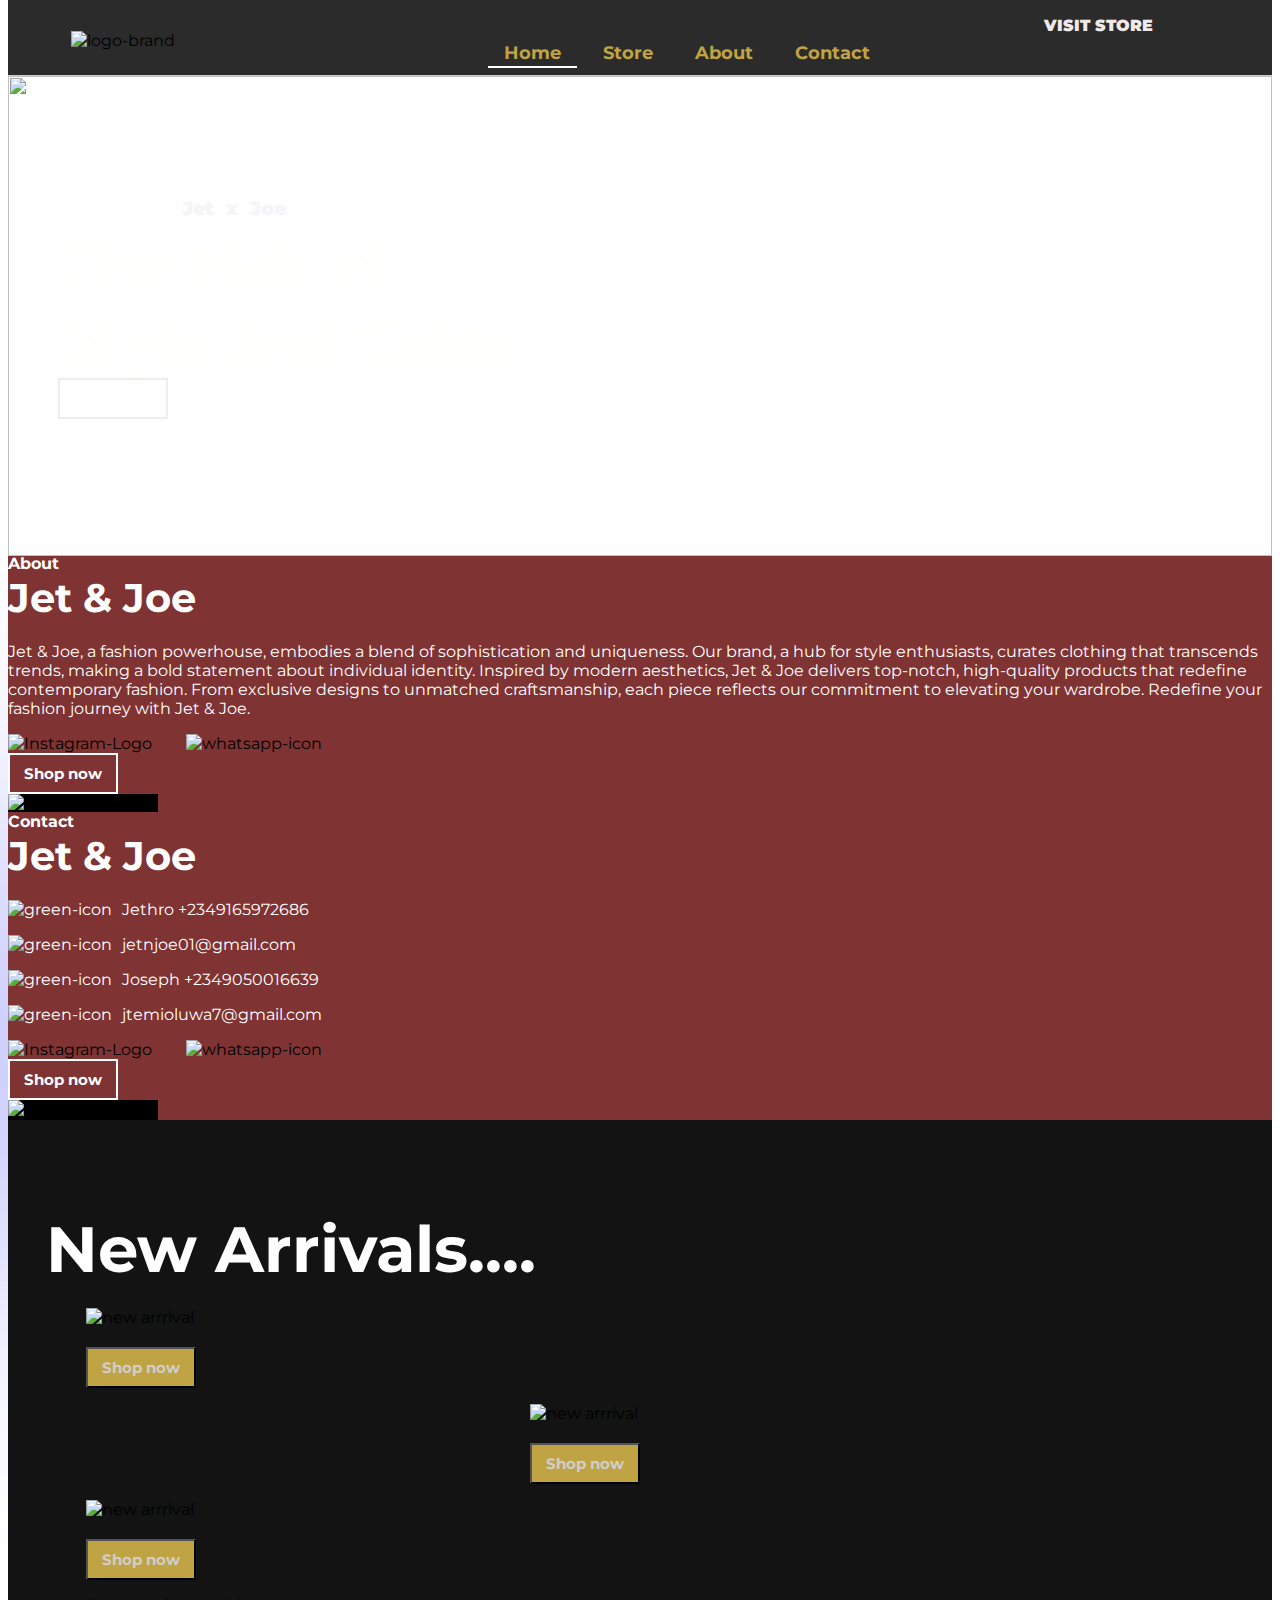
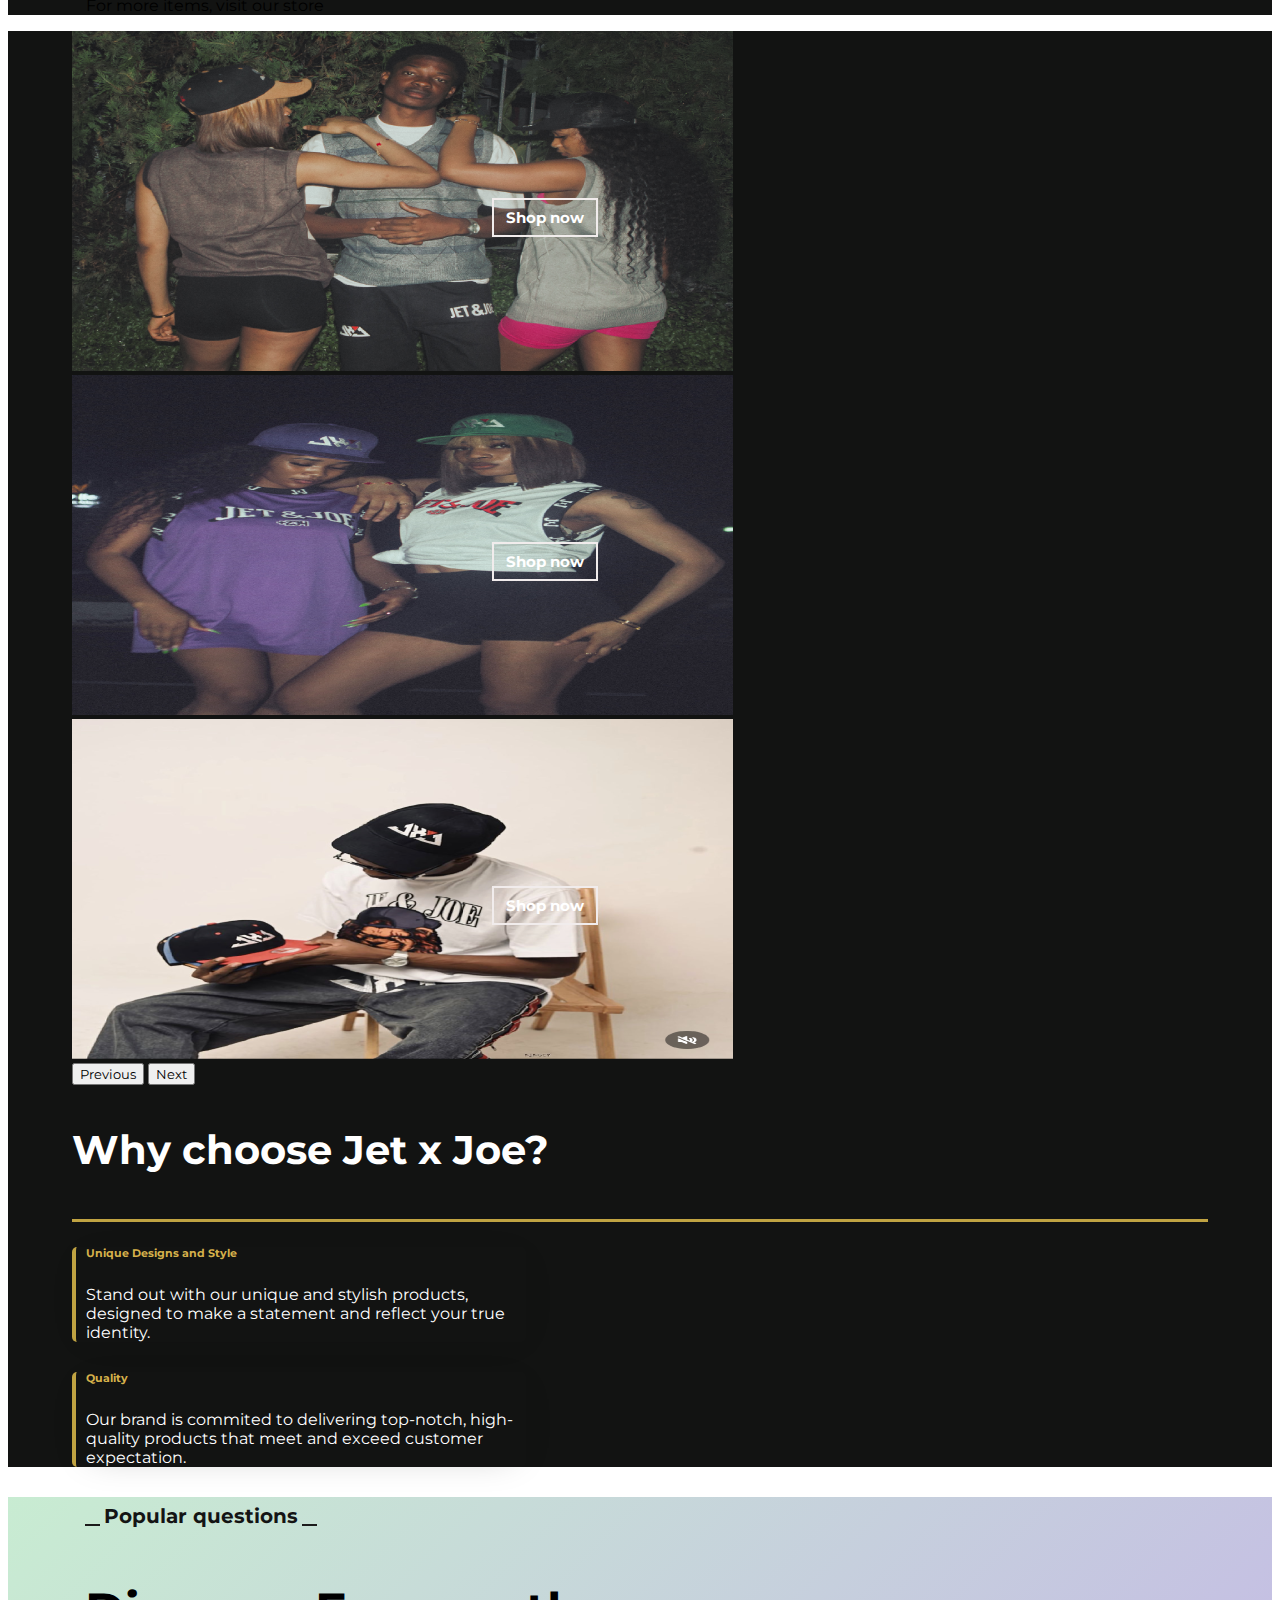
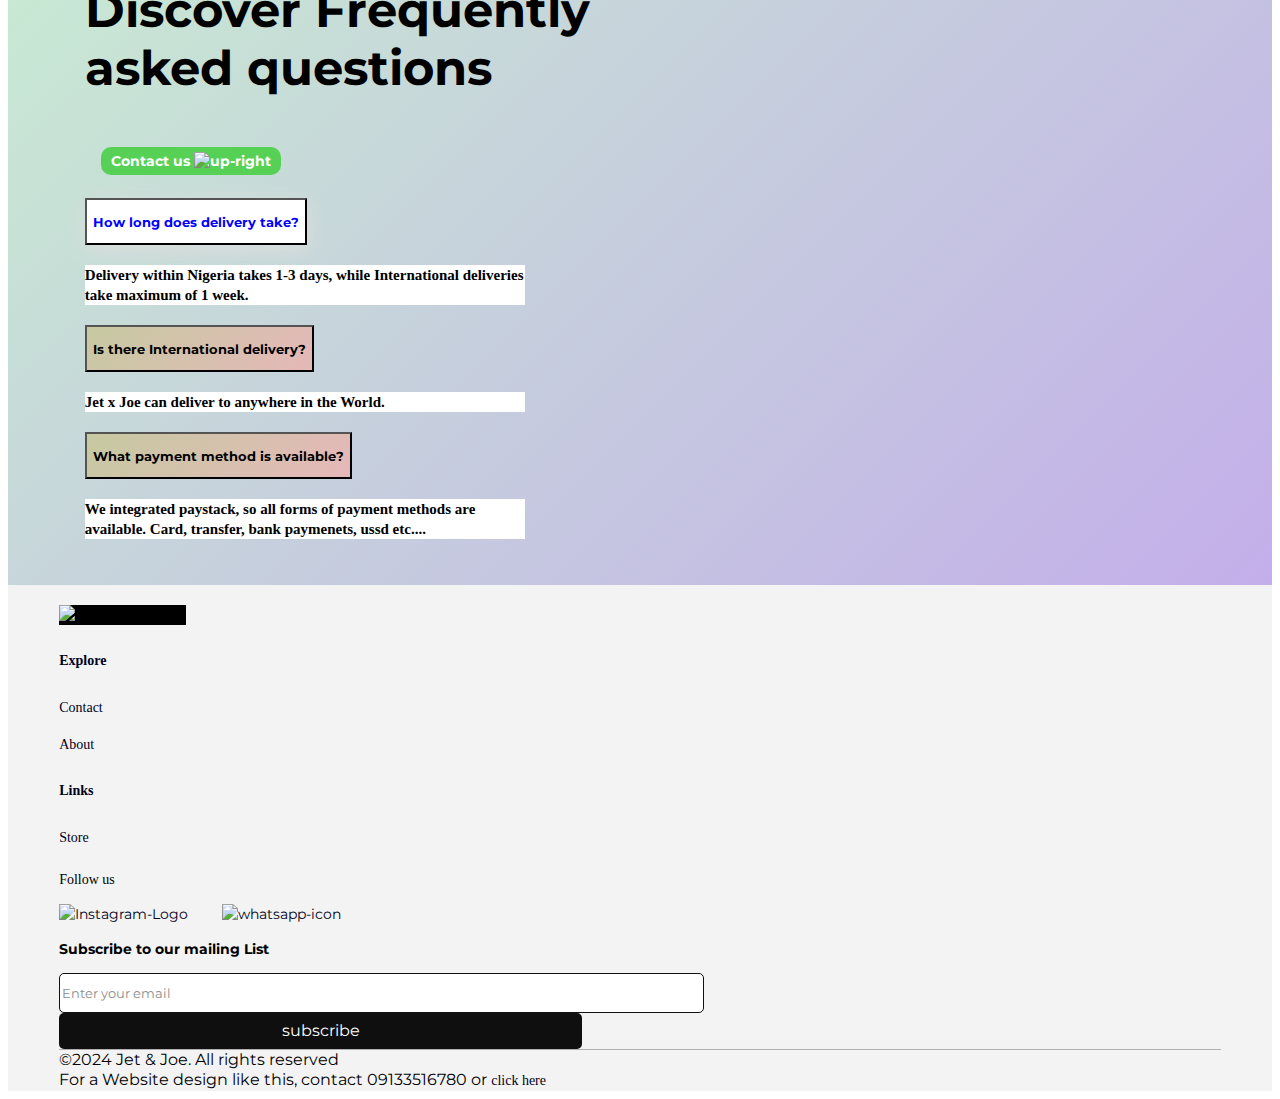
==== commit 13131173: "fixing bug" ====
--- a/index.html
+++ b/index.html
@@ -353,7 +353,7 @@
                 </p>    
               </span>
             </div>
-            <div class="col-md-12 text-center">For more items, visit our <a href="">store</a></div>
+            <div class="col-md-12 text-center text-white">For more items, visit our <a href="">store</a></div>
             <div class="blur"><span class=blur4></span></div>
            
          
--- a/style.css
+++ b/style.css
@@ -68,12 +68,9 @@
     position: absolute;
     height: 480px;
     width: 100%;
-    transition: opacity 3s ease-in; /* Smooth transition for opacity */
-    opacity: 0; /* Start hidden */
-}
-.back-img.show {
-    opacity: 1; /* Show the image */
-}
+    
+}
+
 section.BG{
     position: relative;
     width: 100%;
@@ -893,6 +890,7 @@
 }
 h6.ex{
     font-weight: bolder;
+    color: rgb(214, 177, 75);
 }
 .delete-btn{
     position: absolute;
@@ -929,6 +927,7 @@
     margin-bottom: 20px;
     font-weight: bold;
     font-size:4rem;
+    color: white;
     
 }
 .whyy{
